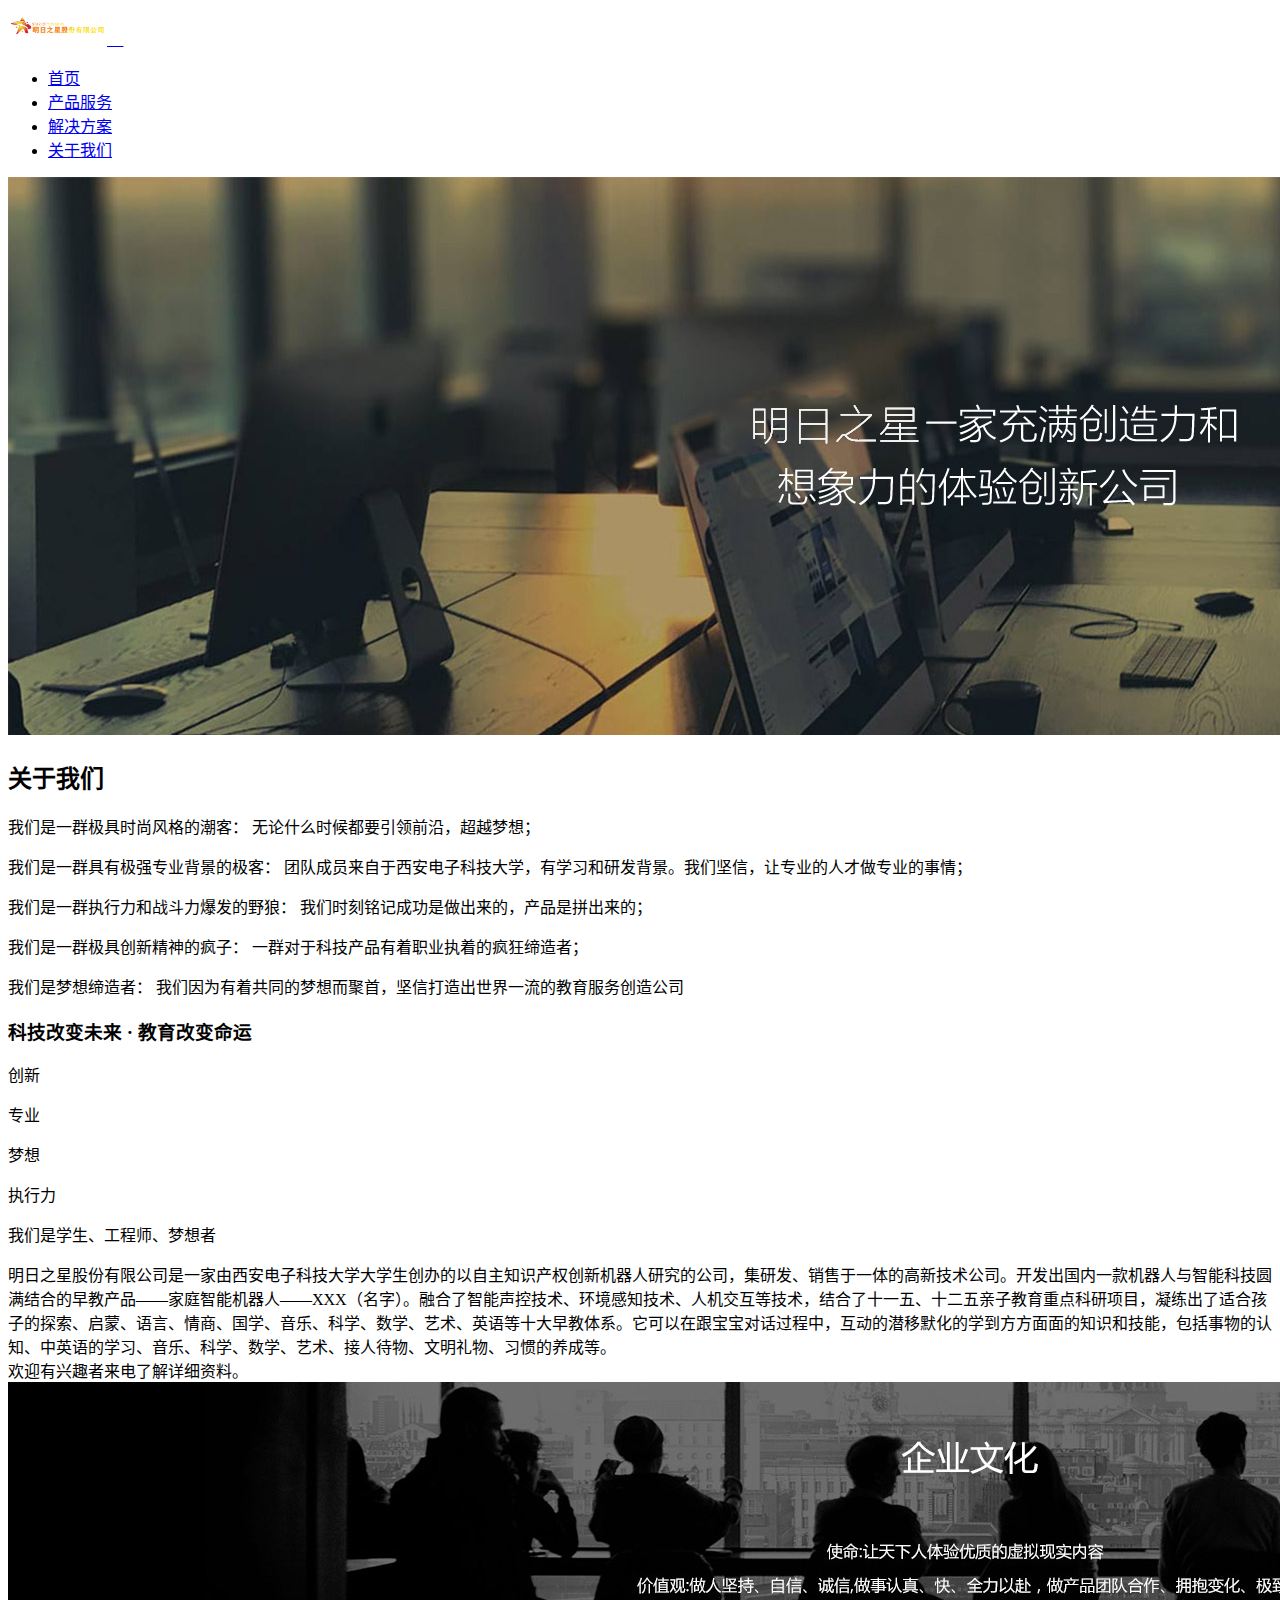
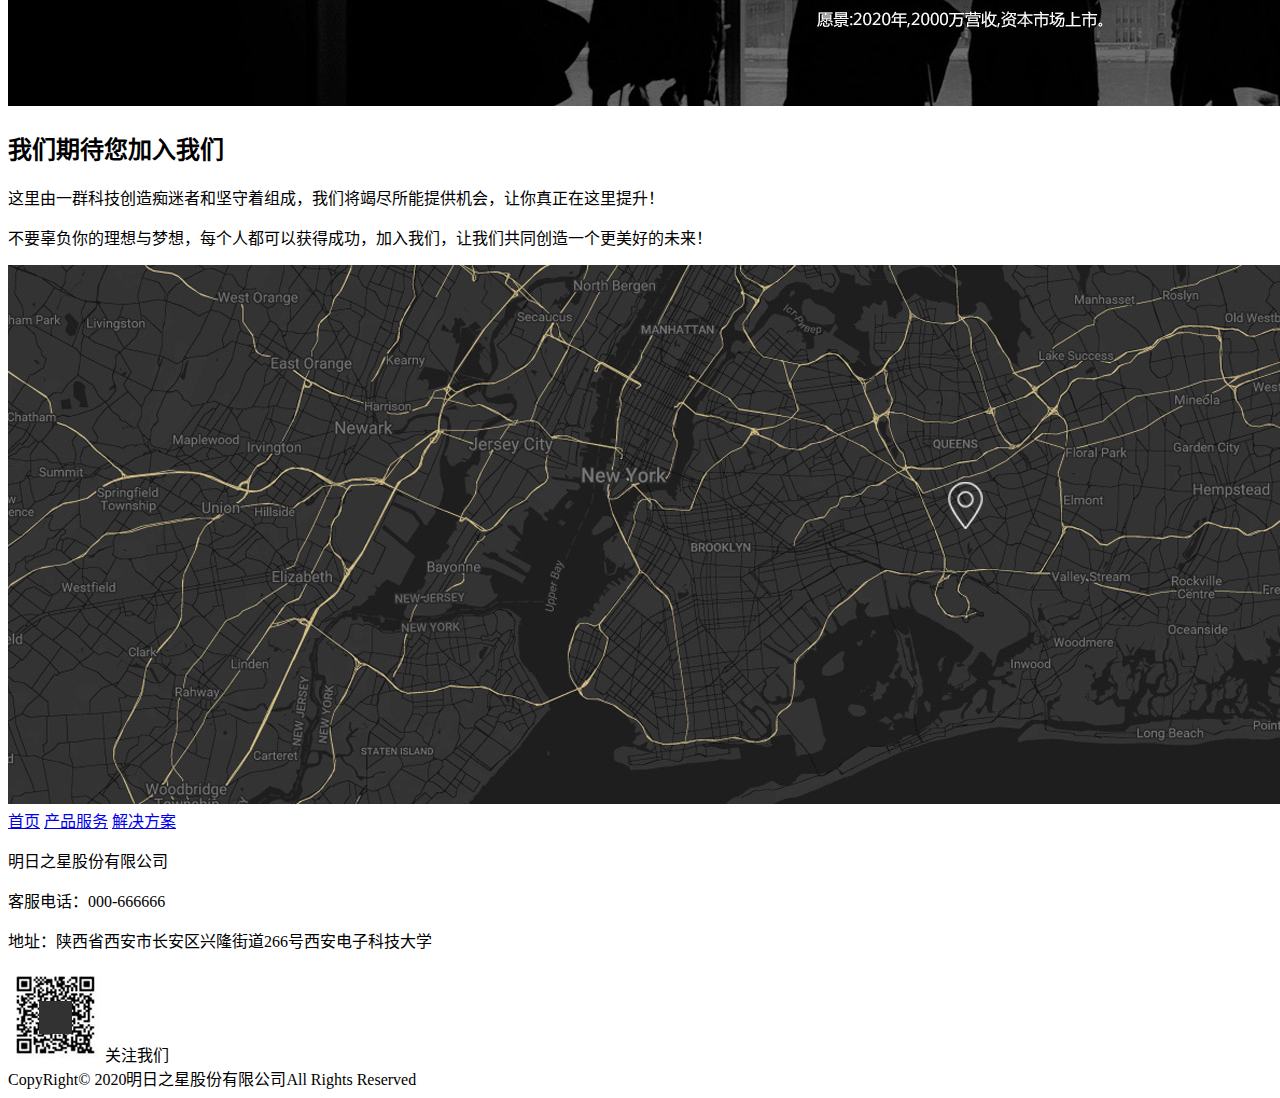
==== about.html @ 368b9958 "Prototype main page build" ====
<!DOCTYPE html>
<html lang="zh-CN">

<head>
    <meta charset="utf-8">
    <meta name="renderer" content="webkit">
    <meta http-equiv="X-UA-Compatible" content="IE=edge">
    <meta name="viewport" content="width=device-width, initial-scale=1">
    <title>明日之星股份有限公司</title>
    <link rel="stylesheet" href="hui/css/hui.min.css">
    <link rel="stylesheet" href="hui/fonts/iconfont.min.css">
    <link rel="stylesheet" href="hui/css/animate.min.css">
    <link rel="stylesheet" href="css/iconfont.css">
    <link rel="stylesheet" href="css/common.css">
    <link rel="stylesheet" href="css/style.css">
    <!--[if lt IE 9]>
        <script type="text/javascript" src="hui/js/html5shiv.js"></script>
        <script type="text/javascript" src="hui/js/respond.min.js"></script>
    <![endif]-->
</head>

<body>

    <header class="navbar-wrapper cl">
        <div class="navbar">
            <div class="container cl">
                <a class="logo navbar-logo f-l mr-10" href="index.html">
                    <img src="img/red logo 3.png" alt="" width="99" height="37">    
                </a>
                <a aria-hidden="false" class="nav-toggle Hui-iconfont visible-xs" href="javascript:;">&#xe667;</a>
                <nav class="nav navbar-nav nav-collapse f-r" role="navigation" id="Hui-navbar">
                    <ul class="cl">
                        <li>
                            <a href="index.html">首页</a>
                        </li>
                        <li>
                            <a href="sevice.html">产品服务</a>
                        </li>
                        <li>
                            <a href="solution.html">解决方案</a>
                        </li>
                        <li class="current">
                            <a href="about.html">关于我们</a>
                        </li>
                    </ul>
              </nav>
                <nav class="navbar-userbar hidden-xs">

                </nav>
          </div>
        </div>
    </header>

    <section><img src="img/banner-about1.png" alt=""></section>

    <section class="vr_about text-c">
        <div class="container vr_about_1 wow bounceInUp">
            <h2>关于我们</h2>
            <p>我们是一群极具时尚风格的潮客： 无论什么时候都要引领前沿，超越梦想；</p>
            <p>我们是一群具有极强专业背景的极客： 团队成员来自于西安电子科技大学，有学习和研发背景。我们坚信，让专业的人才做专业的事情；</p>
            <p>我们是一群执行力和战斗力爆发的野狼： 我们时刻铭记成功是做出来的，产品是拼出来的；</p>
            <p>我们是一群极具创新精神的疯子： 一群对于科技产品有着职业执着的疯狂缔造者；</p>
            <p>我们是梦想缔造者： 我们因为有着共同的梦想而聚首，坚信打造出世界一流的教育服务创造公司</p>
        </div>
        <h3 class="wow bounceInUp">科技改变未来  · 教育改变命运</h3>
        <div class="container">
            <div class="row cl vr_about_2 wow bounceInUp">
                <div class="col-sm-3 col-xs-6">
                    <i class="icon_1"></i>
                    <p>创新</p>
                </div>
                <div class="col-sm-3 col-xs-6">
                    <i class="icon_2"></i>
                    <p>专业</p>
                </div>
                <div class="col-sm-3 col-xs-6">
                    <i class="icon_3"></i>
                    <p>梦想</p>
                </div>
                <div class="col-sm-3 col-xs-6">
                    <i class="icon_4"></i>
                    <p>执行力</p>
                </div>
            </div>
            <div class="vr_about_3 wow bounceInUp">
                <p>我们是学生、工程师、梦想者</p>
                <div>明日之星股份有限公司是一家由西安电子科技大学大学生创办的以自主知识产权创新机器人研究的公司，集研发、销售于一体的高新技术公司。开发出国内一款机器人与智能科技圆满结合的早教产品——家庭智能机器人——XXX（名字）。融合了智能声控技术、环境感知技术、人机交互等技术，结合了十一五、十二五亲子教育重点科研项目，凝练出了适合孩子的探索、启蒙、语言、情商、国学、音乐、科学、数学、艺术、英语等十大早教体系。它可以在跟宝宝对话过程中，互动的潜移默化的学到方方面面的知识和技能，包括事物的认知、中英语的学习、音乐、科学、数学、艺术、接人待物、文明礼物、习惯的养成等。</div>
                <div>欢迎有兴趣者来电了解详细资料。</div>
            </div>
        </div>
        <div class="vr_about_4 wow bounceInUp"><img src="img/about-img.jpg" alt=""></div>
        <div class="container wow bounceInUp">
            <div class="rwo cl vr_about_2"></div>
        </div>
        <div class="container vr_about_1 border-none wow bounceInUp">
            <h2>我们期待您加入我们</h2>
            <p>这里由一群科技创造痴迷者和坚守着组成，我们将竭尽所能提供机会，让你真正在这里提升！</p>
            <p>不要辜负你的理想与梦想，每个人都可以获得成功，加入我们，让我们共同创造一个更美好的未来！</p>
        </div>
        <div class="container wow bounceInUp">
            <div class="row cl vr_about_2 vr_job_box"></div>
        </div>
        <div class="wow bounceInUp"><img src="img/address.jpg" alt=""></div>
    </section>

    <footer>
        <div class="container footer">
            <div class="footer_list cl wow bounceInUp">
                <a href="#">首页</a>
                <a href="#">产品服务</a>
                <a href="#">解决方案</a>
                <div class="r">
                    <a href="#"><i class="vrfont vr-sina"></i></a>
                    <a href="#"><i class="vrfont vr-qq"></i></a>
                    <a href="#"><i class="vrfont vr-weixin"></i></a>
                </div>
            </div>
            <div class="container wow bounceInUp">
                <div class="row cl footer_text">
                    <div class="col-sm-4 col-xs-12">
                        <p>明日之星股份有限公司</p>
                        <p><span>客服电话：000-666666</span></p>
                    </div>
                    <div class="col-sm-4 col-xs-12">
                        <p>地址：陕西省西安市长安区兴隆街道266号西安电子科技大学</p>
                    </div>
                    <div class="col-sm-4 col-xs-12 cl">
                        <img class="r" src="img/ewm.jpg" alt="">
                        <span class="r">关注我们</span>
                    </div>
                </div>
            </div>
        </div>
        <div class="copyright wow bounceInUp">
            <div class="container">CopyRight© 2020明日之星股份有限公司All Rights Reserved</div>
        </div>
    </footer>

    <script src="hui/js/jquery-1.11.3.min.js"></script>
    <script src="hui/js/hui.min.js"></script>
    <script src="hui/js/wow.min.js"></script>
    <script>new WOW().init();</script>
</body>

</html>
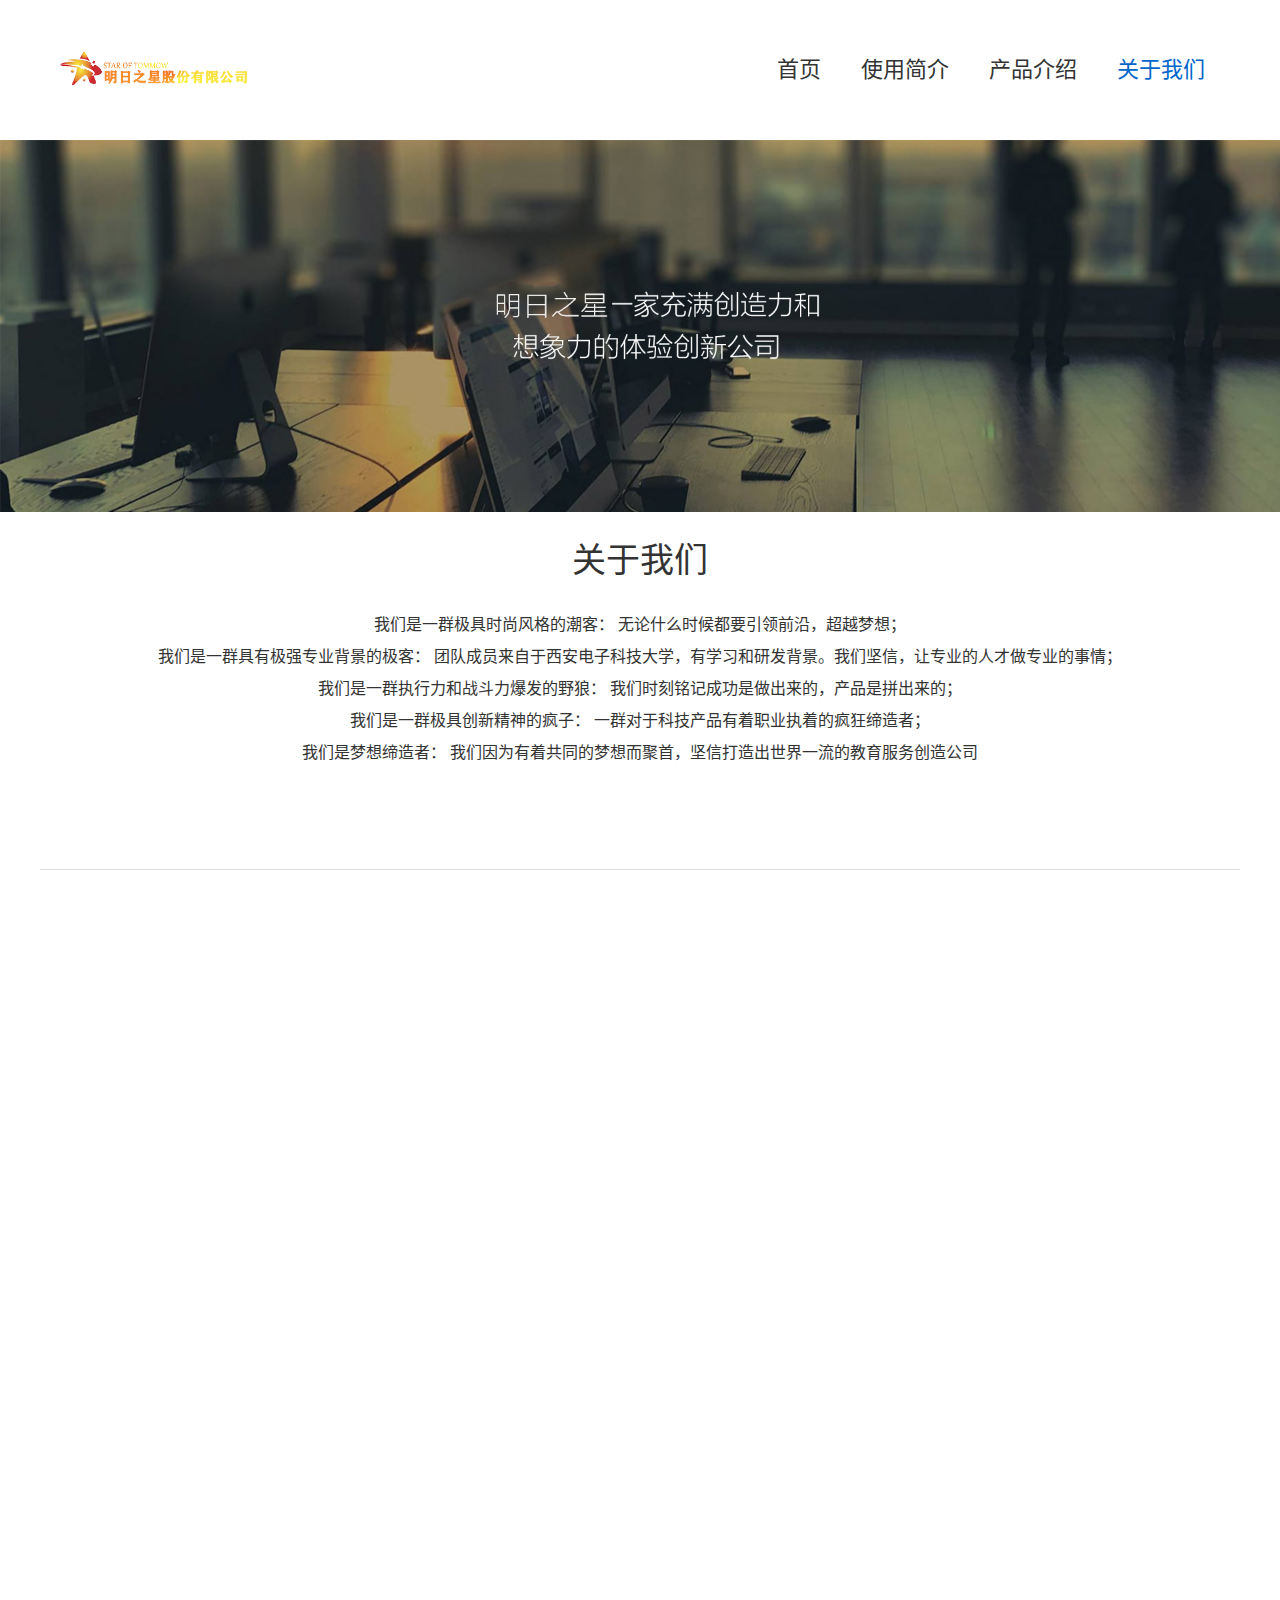
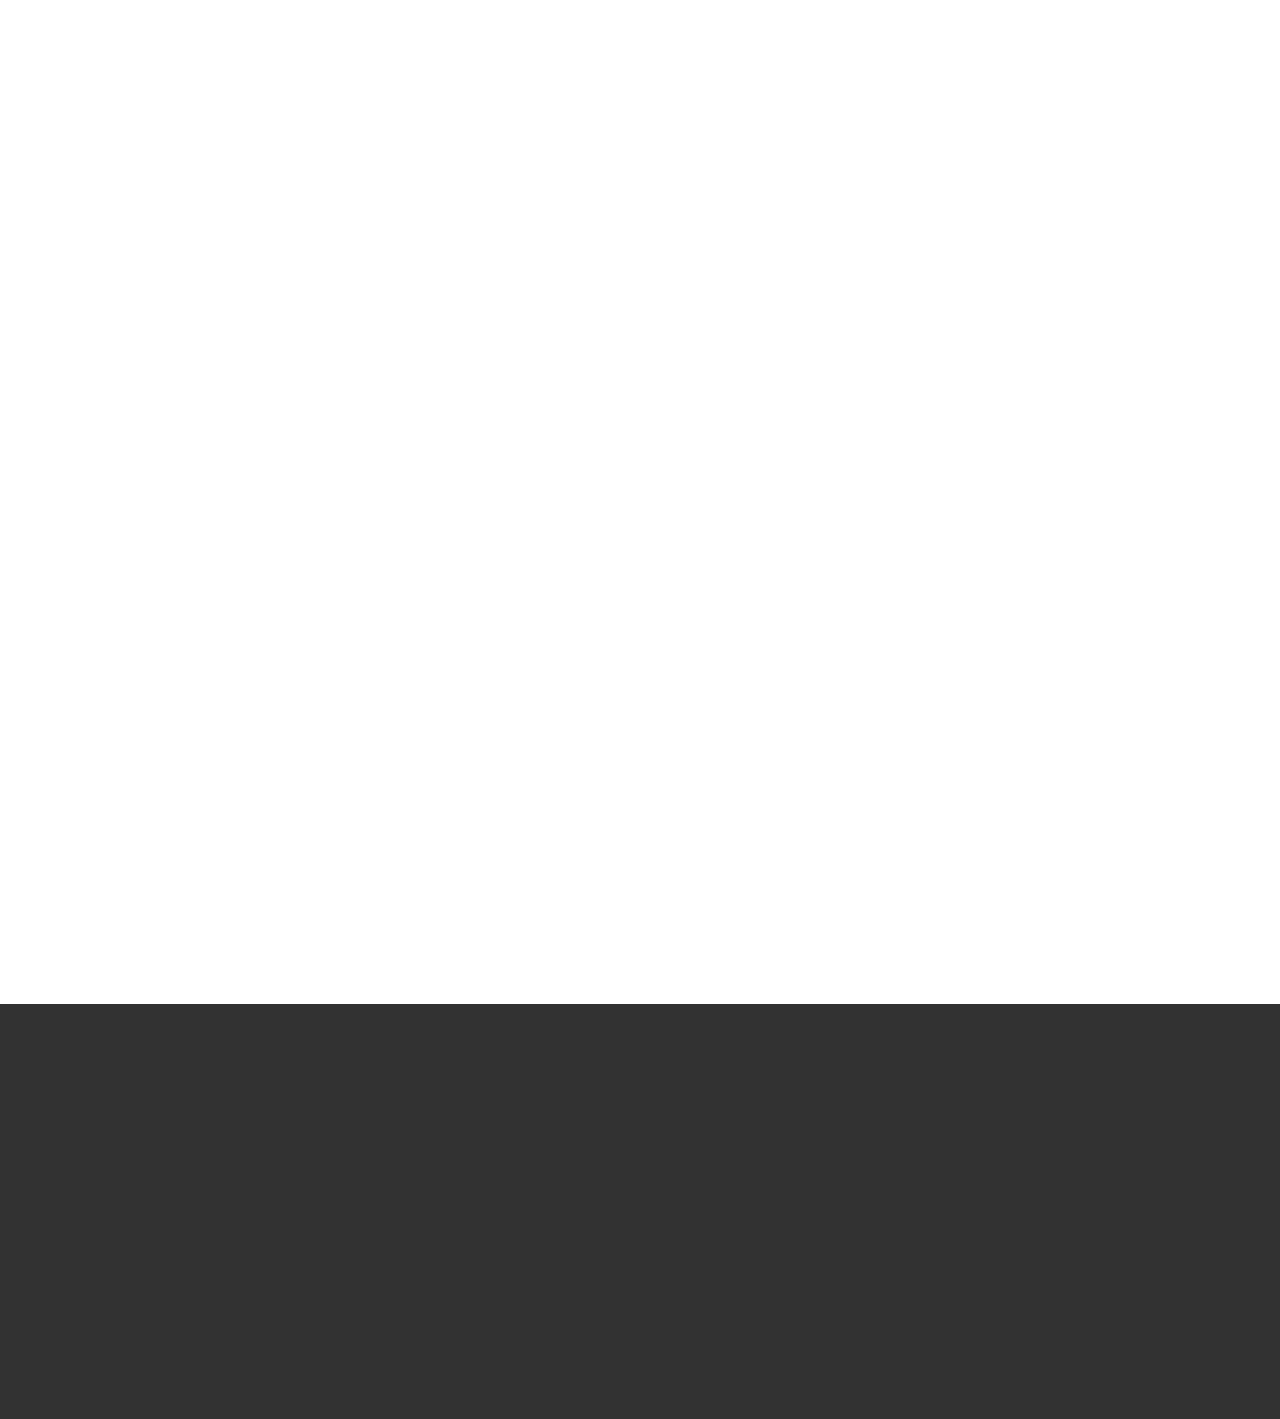
==== commit d9b47861: "Web page modified" ====
--- a/about.html
+++ b/about.html
@@ -1,145 +1,145 @@
-<!DOCTYPE html>
-<html lang="zh-CN">
-
-<head>
-    <meta charset="utf-8">
-    <meta name="renderer" content="webkit">
-    <meta http-equiv="X-UA-Compatible" content="IE=edge">
-    <meta name="viewport" content="width=device-width, initial-scale=1">
-    <title>明日之星股份有限公司</title>
-    <link rel="stylesheet" href="hui/css/hui.min.css">
-    <link rel="stylesheet" href="hui/fonts/iconfont.min.css">
-    <link rel="stylesheet" href="hui/css/animate.min.css">
-    <link rel="stylesheet" href="css/iconfont.css">
-    <link rel="stylesheet" href="css/common.css">
-    <link rel="stylesheet" href="css/style.css">
-    <!--[if lt IE 9]>
-        <script type="text/javascript" src="hui/js/html5shiv.js"></script>
-        <script type="text/javascript" src="hui/js/respond.min.js"></script>
-    <![endif]-->
-</head>
-
-<body>
-
-    <header class="navbar-wrapper cl">
-        <div class="navbar">
-            <div class="container cl">
-                <a class="logo navbar-logo f-l mr-10" href="index.html">
-                    <img src="img/red logo 3.png" alt="" width="99" height="37">    
-                </a>
-                <a aria-hidden="false" class="nav-toggle Hui-iconfont visible-xs" href="javascript:;">&#xe667;</a>
-                <nav class="nav navbar-nav nav-collapse f-r" role="navigation" id="Hui-navbar">
-                    <ul class="cl">
-                        <li>
-                            <a href="index.html">首页</a>
-                        </li>
-                        <li>
-                            <a href="sevice.html">产品服务</a>
-                        </li>
-                        <li>
-                            <a href="solution.html">解决方案</a>
-                        </li>
-                        <li class="current">
-                            <a href="about.html">关于我们</a>
-                        </li>
-                    </ul>
-              </nav>
-                <nav class="navbar-userbar hidden-xs">
-
-                </nav>
-          </div>
-        </div>
-    </header>
-
-    <section><img src="img/banner-about1.png" alt=""></section>
-
-    <section class="vr_about text-c">
-        <div class="container vr_about_1 wow bounceInUp">
-            <h2>关于我们</h2>
-            <p>我们是一群极具时尚风格的潮客： 无论什么时候都要引领前沿，超越梦想；</p>
-            <p>我们是一群具有极强专业背景的极客： 团队成员来自于西安电子科技大学，有学习和研发背景。我们坚信，让专业的人才做专业的事情；</p>
-            <p>我们是一群执行力和战斗力爆发的野狼： 我们时刻铭记成功是做出来的，产品是拼出来的；</p>
-            <p>我们是一群极具创新精神的疯子： 一群对于科技产品有着职业执着的疯狂缔造者；</p>
-            <p>我们是梦想缔造者： 我们因为有着共同的梦想而聚首，坚信打造出世界一流的教育服务创造公司</p>
-        </div>
-        <h3 class="wow bounceInUp">科技改变未来  · 教育改变命运</h3>
-        <div class="container">
-            <div class="row cl vr_about_2 wow bounceInUp">
-                <div class="col-sm-3 col-xs-6">
-                    <i class="icon_1"></i>
-                    <p>创新</p>
-                </div>
-                <div class="col-sm-3 col-xs-6">
-                    <i class="icon_2"></i>
-                    <p>专业</p>
-                </div>
-                <div class="col-sm-3 col-xs-6">
-                    <i class="icon_3"></i>
-                    <p>梦想</p>
-                </div>
-                <div class="col-sm-3 col-xs-6">
-                    <i class="icon_4"></i>
-                    <p>执行力</p>
-                </div>
-            </div>
-            <div class="vr_about_3 wow bounceInUp">
-                <p>我们是学生、工程师、梦想者</p>
-                <div>明日之星股份有限公司是一家由西安电子科技大学大学生创办的以自主知识产权创新机器人研究的公司，集研发、销售于一体的高新技术公司。开发出国内一款机器人与智能科技圆满结合的早教产品——家庭智能机器人——XXX（名字）。融合了智能声控技术、环境感知技术、人机交互等技术，结合了十一五、十二五亲子教育重点科研项目，凝练出了适合孩子的探索、启蒙、语言、情商、国学、音乐、科学、数学、艺术、英语等十大早教体系。它可以在跟宝宝对话过程中，互动的潜移默化的学到方方面面的知识和技能，包括事物的认知、中英语的学习、音乐、科学、数学、艺术、接人待物、文明礼物、习惯的养成等。</div>
-                <div>欢迎有兴趣者来电了解详细资料。</div>
-            </div>
-        </div>
-        <div class="vr_about_4 wow bounceInUp"><img src="img/about-img.jpg" alt=""></div>
-        <div class="container wow bounceInUp">
-            <div class="rwo cl vr_about_2"></div>
-        </div>
-        <div class="container vr_about_1 border-none wow bounceInUp">
-            <h2>我们期待您加入我们</h2>
-            <p>这里由一群科技创造痴迷者和坚守着组成，我们将竭尽所能提供机会，让你真正在这里提升！</p>
-            <p>不要辜负你的理想与梦想，每个人都可以获得成功，加入我们，让我们共同创造一个更美好的未来！</p>
-        </div>
-        <div class="container wow bounceInUp">
-            <div class="row cl vr_about_2 vr_job_box"></div>
-        </div>
-        <div class="wow bounceInUp"><img src="img/address.jpg" alt=""></div>
-    </section>
-
-    <footer>
-        <div class="container footer">
-            <div class="footer_list cl wow bounceInUp">
-                <a href="#">首页</a>
-                <a href="#">产品服务</a>
-                <a href="#">解决方案</a>
-                <div class="r">
-                    <a href="#"><i class="vrfont vr-sina"></i></a>
-                    <a href="#"><i class="vrfont vr-qq"></i></a>
-                    <a href="#"><i class="vrfont vr-weixin"></i></a>
-                </div>
-            </div>
-            <div class="container wow bounceInUp">
-                <div class="row cl footer_text">
-                    <div class="col-sm-4 col-xs-12">
-                        <p>明日之星股份有限公司</p>
-                        <p><span>客服电话：000-666666</span></p>
-                    </div>
-                    <div class="col-sm-4 col-xs-12">
-                        <p>地址：陕西省西安市长安区兴隆街道266号西安电子科技大学</p>
-                    </div>
-                    <div class="col-sm-4 col-xs-12 cl">
-                        <img class="r" src="img/ewm.jpg" alt="">
-                        <span class="r">关注我们</span>
-                    </div>
-                </div>
-            </div>
-        </div>
-        <div class="copyright wow bounceInUp">
-            <div class="container">CopyRight© 2020明日之星股份有限公司All Rights Reserved</div>
-        </div>
-    </footer>
-
-    <script src="hui/js/jquery-1.11.3.min.js"></script>
-    <script src="hui/js/hui.min.js"></script>
-    <script src="hui/js/wow.min.js"></script>
-    <script>new WOW().init();</script>
-</body>
-
-</html>
+<!DOCTYPE html>
+<html lang="zh-CN">
+
+<head>
+    <meta charset="utf-8">
+    <meta name="renderer" content="webkit">
+    <meta http-equiv="X-UA-Compatible" content="IE=edge">
+    <meta name="viewport" content="width=device-width, initial-scale=1">
+    <title>明日之星股份有限公司</title>
+    <link rel="stylesheet" href="hui/css/hui.min.css">
+    <link rel="stylesheet" href="hui/fonts/iconfont.min.css">
+    <link rel="stylesheet" href="hui/css/animate.min.css">
+    <link rel="stylesheet" href="css/iconfont.css">
+    <link rel="stylesheet" href="css/common.css">
+    <link rel="stylesheet" href="css/style.css">
+    <!--[if lt IE 9]>
+        <script type="text/javascript" src="hui/js/html5shiv.js"></script>
+        <script type="text/javascript" src="hui/js/respond.min.js"></script>
+    <![endif]-->
+</head>
+
+<body>
+
+    <header class="navbar-wrapper cl">
+        <div class="navbar">
+            <div class="container cl">
+                <a class="logo navbar-logo f-l mr-10" href="index.html">
+                    <img src="img/red logo 3.png" alt="" width="99" height="37">    
+                </a>
+                <a aria-hidden="false" class="nav-toggle Hui-iconfont visible-xs" href="javascript:;">&#xe667;</a>
+                <nav class="nav navbar-nav nav-collapse f-r" role="navigation" id="Hui-navbar">
+                    <ul class="cl">
+                        <li>
+                            <a href="index.html">首页</a>
+                        </li>
+                        <li>
+                            <a href="sevice.html">使用简介</a>
+                        </li>
+                        <li>
+                            <a href="solution.html">产品介绍</a>
+                        </li>
+                        <li class="current">
+                            <a href="about.html">关于我们</a>
+                        </li>
+                    </ul>
+              </nav>
+                <nav class="navbar-userbar hidden-xs">
+
+                </nav>
+          </div>
+        </div>
+    </header>
+
+    <section><img src="img/banner-about1.png" alt=""></section>
+
+    <section class="vr_about text-c">
+        <div class="container vr_about_1 wow bounceInUp">
+            <h2>关于我们</h2>
+            <p>我们是一群极具时尚风格的潮客： 无论什么时候都要引领前沿，超越梦想；</p>
+            <p>我们是一群具有极强专业背景的极客： 团队成员来自于西安电子科技大学，有学习和研发背景。我们坚信，让专业的人才做专业的事情；</p>
+            <p>我们是一群执行力和战斗力爆发的野狼： 我们时刻铭记成功是做出来的，产品是拼出来的；</p>
+            <p>我们是一群极具创新精神的疯子： 一群对于科技产品有着职业执着的疯狂缔造者；</p>
+            <p>我们是梦想缔造者： 我们因为有着共同的梦想而聚首，坚信打造出世界一流的教育服务创造公司</p>
+        </div>
+        <h3 class="wow bounceInUp">科技改变未来  · 教育改变命运</h3>
+        <div class="container">
+            <div class="row cl vr_about_2 wow bounceInUp">
+                <div class="col-sm-3 col-xs-6">
+                    <i class="icon_1"></i>
+                    <p>创新</p>
+                </div>
+                <div class="col-sm-3 col-xs-6">
+                    <i class="icon_2"></i>
+                    <p>专业</p>
+                </div>
+                <div class="col-sm-3 col-xs-6">
+                    <i class="icon_3"></i>
+                    <p>梦想</p>
+                </div>
+                <div class="col-sm-3 col-xs-6">
+                    <i class="icon_4"></i>
+                    <p>执行力</p>
+                </div>
+            </div>
+            <div class="vr_about_3 wow bounceInUp">
+                <p>我们是学生、工程师、梦想者</p>
+                <div>明日之星股份有限公司是一家由西安电子科技大学大学生创办的以自主知识产权创新机器人研究的公司，集研发、销售于一体的高新技术公司。开发出国内一款机器人与智能科技圆满结合的早教产品——家庭智能机器人——XXX（名字）。融合了智能声控技术、环境感知技术、人机交互等技术，结合了十一五、十二五亲子教育重点科研项目，凝练出了适合孩子的探索、启蒙、语言、情商、国学、音乐、科学、数学、艺术、英语等十大早教体系。它可以在跟宝宝对话过程中，互动的潜移默化的学到方方面面的知识和技能，包括事物的认知、中英语的学习、音乐、科学、数学、艺术、接人待物、文明礼物、习惯的养成等。</div>
+                <div>欢迎有兴趣者来电了解详细资料。</div>
+            </div>
+        </div>
+        <div class="vr_about_4 wow bounceInUp"><img src="img/about-img.jpg" alt=""></div>
+        <div class="container wow bounceInUp">
+            <div class="rwo cl vr_about_2"></div>
+        </div>
+        <div class="container vr_about_1 border-none wow bounceInUp">
+            <h2>我们期待您加入我们</h2>
+            <p>这里由一群科技创造痴迷者和坚守着组成，我们将竭尽所能提供机会，让你真正在这里提升！</p>
+            <p>不要辜负你的理想与梦想，每个人都可以获得成功，加入我们，让我们共同创造一个更美好的未来！</p>
+        </div>
+        <div class="container wow bounceInUp">
+            <div class="row cl vr_about_2 vr_job_box"></div>
+        </div>
+        <div class="wow bounceInUp"><img src="img/address.jpg" alt=""></div>
+    </section>
+
+    <footer>
+        <div class="container footer">
+            <div class="footer_list cl wow bounceInUp">
+                <a href="#">首页</a>
+                <a href="#">产品服务</a>
+                <a href="#">解决方案</a>
+                <div class="r">
+                    <a href="#"><i class="vrfont vr-sina"></i></a>
+                    <a href="#"><i class="vrfont vr-qq"></i></a>
+                    <a href="#"><i class="vrfont vr-weixin"></i></a>
+                </div>
+            </div>
+            <div class="container wow bounceInUp">
+                <div class="row cl footer_text">
+                    <div class="col-sm-4 col-xs-12">
+                        <p>明日之星股份有限公司</p>
+                        <p><span>客服电话：000-666666</span></p>
+                    </div>
+                    <div class="col-sm-4 col-xs-12">
+                        <p>地址：陕西省西安市长安区兴隆街道266号西安电子科技大学</p>
+                    </div>
+                    <div class="col-sm-4 col-xs-12 cl">
+                        <img class="r" src="img/ewm.jpg" alt="">
+                        <span class="r">关注我们</span>
+                    </div>
+                </div>
+            </div>
+        </div>
+        <div class="copyright wow bounceInUp">
+            <div class="container">CopyRight© 2020明日之星股份有限公司All Rights Reserved</div>
+        </div>
+    </footer>
+
+    <script src="hui/js/jquery-1.11.3.min.js"></script>
+    <script src="hui/js/hui.min.js"></script>
+    <script src="hui/js/wow.min.js"></script>
+    <script>new WOW().init();</script>
+</body>
+
+</html>--- a/hui/css/hui.min.css
+++ b/hui/css/hui.min.css
@@ -0,0 +1,3 @@
+@charset "utf-8";*{word-wrap:break-word}body,button,dd,dl,dt,fieldset,form,h1,h2,h3,h4,h5,h6,hr,html,iframe,input,li,ol,p,pre,td,textarea,th,ul{margin:0;padding:0}dl,ol,ul{list-style-type:none}html{font-family:sans-serif;-webkit-text-size-adjust:100%;-ms-text-size-adjust:100%;-webkit-tap-highlight-color:transparent}address,caption,cite,code,dfn,em,th,var{font-style:normal;font-weight:400}button,input,optgroup,option,select,textarea{font-family:inherit;font-size:inherit;font-style:inherit;font-weight:inherit}button,input{overflow:visible;vertical-align:middle;outline:0}input[type=button],input[type=password],input[type=reset],input[type=submit],input[type=text]{-webkit-appearance:none;outline:0}body,button,input,select,td,textarea,th{font-family:"Microsoft Yahei","Hiragino Sans GB","Helvetica Neue",Helvetica,tahoma,arial,"WenQuanYi Micro Hei",Verdana,sans-serif,"\5B8B\4F53";font-size:12px;color:#333;-webkit-font-smoothing:antialiased;-moz-osx-font-smoothing:grayscale}@media (max-width :767px){html{overflow-y:auto}body,button,input,select,td,textarea,th{font-size:14px}}body{line-height:1.6;position:relative}h1,h2,h3,h4,h5,h6{font-size:100%}a,area{outline:0;blr:expression(this.onFocus=this.blur())}a{text-decoration:none;cursor:pointer}a:hover{text-decoration:none;outline:0}a.ie6:hover{zoom:1}a:focus{outline:0}a:active,a:hover{outline:0}:focus{outline:0}sub,sup{vertical-align:baseline}button,input[type=button],input[type=submit]{line-height:normal!important}img{border:0;vertical-align:middle;width:100%;height:auto}a img,img{-ms-interpolation-mode:bicubic}a,button{-webkit-transition:all .3s;-moz-transition:all .3s;transition:all .3s}*html{overflow:-moz-scrollbars-vertical;zoom:expression(function(ele){ele.style.zoom = "1";document.execCommand("BackgroundImageCache",false,true)}(this))}address,article,aside,details,figcaption,figure,footer,header,hgroup,legend,menu,nav,section{display:block;margin:0;padding:0}time{display:inline}audio,canvas,video{display:inline-block}audio:not([controls]){display:none}legend{width:100%;margin-bottom:20px;font-size:21px;line-height:40px;border:0;border-bottom:1px solid #e5e5e5}legend small{font-size:15px;color:#999}svg:not(:root){overflow:hidden}fieldset{border-width:0;padding:.35em .625em .75em;margin:0 2px;border:1px solid silver}input[type=number]::-webkit-inner-spin-button,input[type=number]::-webkit-outer-spin-button{height:auto}input[type=search]{-webkit-appearance:textfield}input[type=search]::-webkit-search-cancel-button,input[type=search]::-webkit-search-decoration{-webkit-appearance:none}.cl:after,.clearfix:after{content:"\20";display:block;height:0;clear:both;visibility:hidden}.cl,.clearfix{zoom:1}.container{padding-right:15px;padding-left:15px;margin-right:auto;margin-left:auto}.container-fluid{padding-right:15px;padding-left:15px;margin-right:auto;margin-left:auto}@media (min-width :992px){.container{width:960px}}@media (min-width :1200px){.container{width:1170px}}@media (min-width :1300px){.container{width:1270px}}@media print{.container{width:auto}}.row{box-sizing:border-box;margin-left:-15px;margin-right:-15px}.col-1,.col-10,.col-11,.col-12,.col-2,.col-3,.col-4,.col-5,.col-6,.col-7,.col-8,.col-9,.col-lg-1,.col-lg-10,.col-lg-11,.col-lg-12,.col-lg-2,.col-lg-3,.col-lg-4,.col-lg-5,.col-lg-6,.col-lg-7,.col-lg-8,.col-lg-9,.col-md-1,.col-md-10,.col-md-11,.col-md-12,.col-md-2,.col-md-3,.col-md-4,.col-md-5,.col-md-6,.col-md-7,.col-md-8,.col-md-9,.col-sm-1,.col-sm-10,.col-sm-11,.col-sm-12,.col-sm-2,.col-sm-3,.col-sm-4,.col-sm-5,.col-sm-6,.col-sm-7,.col-sm-8,.col-sm-9,.col-xs-1,.col-xs-10,.col-xs-11,.col-xs-12,.col-xs-2,.col-xs-3,.col-xs-4,.col-xs-5,.col-xs-6,.col-xs-7,.col-xs-8,.col-xs-9{min-height:1px;position:relative;padding-left:15px;padding-right:15px;box-sizing:border-box;-webkit-transition:all .3s ease-in;-moz-transition:all .3s ease-in;-o-transition:all .3s ease-in;transition:all .3s ease-in}.col-1{width:8.33333%}.col-2{width:16.66667%}.col-3{width:25%}.col-4{width:33.33333%}.col-5{width:41.66667%}.col-6{width:50%}.col-7{width:58.33333%}.col-8{width:66.66667%}.col-9{width:75%}.col-10{width:83.33333%}.col-11{width:91.66667%}.col-12{width:100%}.col-offset-0{margin-left:0}.col-offset-1{margin-left:8.33333%}.col-offset-2{margin-left:16.66667%}.col-offset-3{margin-left:25%}.col-offset-4{margin-left:33.33333%}.col-offset-5{margin-left:41.66667%}.col-offset-6{margin-left:50%}.col-offset-7{margin-left:58.33333%}.col-offset-8{margin-left:66.66667%}.col-offset-9{margin-left:75%}.col-offset-10{margin-left:83.33333%}.col-offset-11{margin-left:91.66667%}.col-push-0{position:relative;left:0;right:auto}.col-pull-0{right:0;left:auto}.col-push-1{left:8.33333%;right:auto}.col-pull-1{right:8.33333%;left:auto}.col-push-2{left:16.66667%;right:auto}.col-pull-2{right:16.66667%;left:auto}.col-push-3{left:25%;right:auto}.col-pull-3{right:25%;left:auto}.col-push-4{left:33.33333%;right:auto}.col-pull-4{right:33.33333%;left:auto}.col-push-5{left:41.66667%;right:auto}.col-pull-5{right:41.66667%;left:auto}.col-push-6{left:50%;right:auto}.col-pull-6{right:50%;left:auto}.col-push-7{left:58.33333%;right:auto}.col-pull-7{right:58.33333%;left:auto}.col-push-8{left:66.66667%;right:auto}.col-pull-8{right:66.66667%;left:auto}.col-push-9{left:75%;right:auto}.col-pull-9{right:75%;left:auto}.col-push-10{left:83.33333%;right:auto}.col-pull-10{right:83.33333%;left:auto}.col-push-11{left:91.66667%;right:auto}.col-pull-11{right:91.66667%;left:auto}.col-1-1{width:100%}.col-2-1{width:50%}.col-3-1{width:33.333333%}.col-3-2{width:66.666667%}.col-4-1{width:25%}.col-4-3{width:75%}.col-5-1{width:20%}.col-5-2{width:40%}.col-5-3{width:60%}.col-5-4{width:80%}.col-6-1{width:16.666667%}.col-6-5{width:83.333333%}.col-xs-1,.col-xs-10,.col-xs-11,.col-xs-12,.col-xs-2,.col-xs-3,.col-xs-4,.col-xs-5,.col-xs-6,.col-xs-7,.col-xs-8,.col-xs-9{float:left}.col-xs-12{width:100%}.col-xs-11{width:91.66666667%}.col-xs-10{width:83.33333333%}.col-xs-9{width:75%}.col-xs-8{width:66.66666667%}.col-xs-7{width:58.33333333%}.col-xs-6{width:50%}.col-xs-5{width:41.66666667%}.col-xs-4{width:33.33333333%}.col-xs-3{width:25%}.col-xs-2{width:16.66666667%}.col-xs-1{width:8.33333333%}.col-xs-pull-12{right:100%}.col-xs-pull-11{right:91.66666667%}.col-xs-pull-10{right:83.33333333%}.col-xs-pull-9{right:75%}.col-xs-pull-8{right:66.66666667%}.col-xs-pull-7{right:58.33333333%}.col-xs-pull-6{right:50%}.col-xs-pull-5{right:41.66666667%}.col-xs-pull-4{right:33.33333333%}.col-xs-pull-3{right:25%}.col-xs-pull-2{right:16.66666667%}.col-xs-pull-1{right:8.33333333%}.col-xs-pull-0{right:auto}.col-xs-push-12{left:100%}.col-xs-push-11{left:91.66666667%}.col-xs-push-10{left:83.33333333%}.col-xs-push-9{left:75%}.col-xs-push-8{left:66.66666667%}.col-xs-push-7{left:58.33333333%}.col-xs-push-6{left:50%}.col-xs-push-5{left:41.66666667%}.col-xs-push-4{left:33.33333333%}.col-xs-push-3{left:25%}.col-xs-push-2{left:16.66666667%}.col-xs-push-1{left:8.33333333%}.col-xs-push-0{left:auto}.col-xs-offset-12{margin-left:100%}.col-xs-offset-11{margin-left:91.66666667%}.col-xs-offset-10{margin-left:83.33333333%}.col-xs-offset-9{margin-left:75%}.col-xs-offset-8{margin-left:66.66666667%}.col-xs-offset-7{margin-left:58.33333333%}.col-xs-offset-6{margin-left:50%}.col-xs-offset-5{margin-left:41.66666667%}.col-xs-offset-4{margin-left:33.33333333%}.col-xs-offset-3{margin-left:25%}.col-xs-offset-2{margin-left:16.66666667%}.col-xs-offset-1{margin-left:8.33333333%}.col-xs-offset-0{margin-left:0}@media (max-width:767px){.responsive [class*=" col-"],.responsive [class^=col-]{float:none!important;width:auto!important}.responsive [class*=" col-offset-"],.responsive [class^=col-offset-]{margin-left:0!important}}@media(min-width:768px){.col-2{float:left;width:20%}.col-sm-1,.col-sm-10,.col-sm-11,.col-sm-12,.col-sm-2,.col-sm-3,.col-sm-4,.col-sm-5,.col-sm-6,.col-sm-7,.col-sm-8,.col-sm-9{float:left}.col-sm-12{width:100%}.col-sm-11{width:91.66666666666666%}.col-sm-10{width:83.33333333333334%}.col-sm-9{width:75%}.col-sm-8{width:66.66666666666666%}.col-sm-7{width:58.333333333333336%}.col-sm-6{width:50%}.col-sm-5{width:41.66666666666667%}.col-sm-4{width:33.33333333333333%}.col-sm-3{width:25%}.col-sm-2{width:16.666666666666664%}.col-sm-1{width:8.333333333333332%}.col-sm-pull-12{right:100%}.col-sm-pull-11{right:91.66666666666666%}.col-sm-pull-10{right:83.33333333333334%}.col-sm-pull-9{right:75%}.col-sm-pull-8{right:66.66666666666666%}.col-sm-pull-7{right:58.333333333333336%}.col-sm-pull-6{right:50%}.col-sm-pull-5{right:41.66666666666667%}.col-sm-pull-4{right:33.33333333333333%}.col-sm-pull-3{right:25%}.col-sm-pull-2{right:16.666666666666664%}.col-sm-pull-1{right:8.333333333333332%}.col-sm-pull-0{right:0}.col-sm-push-12{left:100%}.col-sm-push-11{left:91.66666666666666%}.col-sm-push-10{left:83.33333333333334%}.col-sm-push-9{left:75%}.col-sm-push-8{left:66.66666666666666%}.col-sm-push-7{left:58.333333333333336%}.col-sm-push-6{left:50%}.col-sm-push-5{left:41.66666666666667%}.col-sm-push-4{left:33.33333333333333%}.col-sm-push-3{left:25%}.col-sm-push-2{left:16.666666666666664%}.col-sm-push-1{left:8.333333333333332%}.col-sm-push-0{left:0}.col-sm-offset-12{margin-left:100%}.col-sm-offset-11{margin-left:91.66666666666666%}.col-sm-offset-10{margin-left:83.33333333333334%}.col-sm-offset-9{margin-left:75%}.col-sm-offset-8{margin-left:66.66666666666666%}.col-sm-offset-7{margin-left:58.333333333333336%}.col-sm-offset-6{margin-left:50%}.col-sm-offset-5{margin-left:41.66666666666667%}.col-sm-offset-4{margin-left:33.33333333333333%}.col-sm-offset-3{margin-left:25%}.col-sm-offset-2{margin-left:16.666666666666664%}.col-sm-offset-1{margin-left:8.333333333333332%}.col-sm-offset-0{margin-left:0}}@media(min-width:992px){.col-md-1,.col-md-10,.col-md-11,.col-md-12,.col-md-2,.col-md-3,.col-md-4,.col-md-5,.col-md-6,.col-md-7,.col-md-8,.col-md-9{float:left}.col-md-12{width:100%}.col-md-11{width:91.66666666666666%}.col-md-10{width:83.33333333333334%}.col-md-9{width:75%}.col-md-8{width:66.66666666666666%}.col-md-7{width:58.333333333333336%}.col-md-6{width:50%}.col-md-5{width:41.66666666666667%}.col-md-4{width:33.33333333333333%}.col-md-3{width:25%}.col-md-2{width:16.666666666666664%}.col-md-1{width:8.333333333333332%}.col-md-pull-12{right:100%}.col-md-pull-11{right:91.66666666666666%}.col-md-pull-10{right:83.33333333333334%}.col-md-pull-9{right:75%}.col-md-pull-8{right:66.66666666666666%}.col-md-pull-7{right:58.333333333333336%}.col-md-pull-6{right:50%}.col-md-pull-5{right:41.66666666666667%}.col-md-pull-4{right:33.33333333333333%}.col-md-pull-3{right:25%}.col-md-pull-2{right:16.666666666666664%}.col-md-pull-1{right:8.333333333333332%}.col-md-pull-0{right:0}.col-md-push-12{left:100%}.col-md-push-11{left:91.66666666666666%}.col-md-push-10{left:83.33333333333334%}.col-md-push-9{left:75%}.col-md-push-8{left:66.66666666666666%}.col-md-push-7{left:58.333333333333336%}.col-md-push-6{left:50%}.col-md-push-5{left:41.66666666666667%}.col-md-push-4{left:33.33333333333333%}.col-md-push-3{left:25%}.col-md-push-2{left:16.666666666666664%}.col-md-push-1{left:8.333333333333332%}.col-md-push-0{left:0}.col-md-offset-12{margin-left:100%}.col-md-offset-11{margin-left:91.66666666666666%}.col-md-offset-10{margin-left:83.33333333333334%}.col-md-offset-9{margin-left:75%}.col-md-offset-8{margin-left:66.66666666666666%}.col-md-offset-7{margin-left:58.333333333333336%}.col-md-offset-6{margin-left:50%}.col-md-offset-5{margin-left:41.66666666666667%}.col-md-offset-4{margin-left:33.33333333333333%}.col-md-offset-3{margin-left:25%}.col-md-offset-2{margin-left:16.666666666666664%}.col-md-offset-1{margin-left:8.333333333333332%}.col-md-offset-0{margin-left:0}}@media(min-width:1200px){.col-lg-1,.col-lg-10,.col-lg-11,.col-lg-12,.col-lg-2,.col-lg-3,.col-lg-4,.col-lg-5,.col-lg-6,.col-lg-7,.col-lg-8,.col-lg-9{float:left}.col-lg-12{width:100%}.col-lg-11{width:91.66666666666666%}.col-lg-10{width:83.33333333333334%}.col-lg-9{width:75%}.col-lg-8{width:66.66666666666666%}.col-lg-7{width:58.333333333333336%}.col-lg-6{width:50%}.col-lg-5{width:41.66666666666667%}.col-lg-4{width:33.33333333333333%}.col-lg-3{width:25%}.col-lg-2{width:16.666666666666664%}.col-lg-1{width:8.333333333333332%}.col-lg-pull-12{right:100%}.col-lg-pull-11{right:91.66666666666666%}.col-lg-pull-10{right:83.33333333333334%}.col-lg-pull-9{right:75%}.col-lg-pull-8{right:66.66666666666666%}.col-lg-pull-7{right:58.333333333333336%}.col-lg-pull-6{right:50%}.col-lg-pull-5{right:41.66666666666667%}.col-lg-pull-4{right:33.33333333333333%}.col-lg-pull-3{right:25%}.col-lg-pull-2{right:16.666666666666664%}.col-lg-pull-1{right:8.333333333333332%}.col-lg-pull-0{right:0}.col-lg-push-12{left:100%}.col-lg-push-11{left:91.66666666666666%}.col-lg-push-10{left:83.33333333333334%}.col-lg-push-9{left:75%}.col-lg-push-8{left:66.66666666666666%}.col-lg-push-7{left:58.333333333333336%}.col-lg-push-6{left:50%}.col-lg-push-5{left:41.66666666666667%}.col-lg-push-4{left:33.33333333333333%}.col-lg-push-3{left:25%}.col-lg-push-2{left:16.666666666666664%}.col-lg-push-1{left:8.333333333333332%}.col-lg-push-0{left:0}.col-lg-offset-12{margin-left:100%}.col-lg-offset-11{margin-left:91.66666666666666%}.col-lg-offset-10{margin-left:83.33333333333334%}.col-lg-offset-9{margin-left:75%}.col-lg-offset-8{margin-left:66.66666666666666%}.col-lg-offset-7{margin-left:58.333333333333336%}.col-lg-offset-6{margin-left:50%}.col-lg-offset-5{margin-left:41.66666666666667%}.col-lg-offset-4{margin-left:33.33333333333333%}.col-lg-offset-3{margin-left:25%}.col-lg-offset-2{margin-left:16.666666666666664%}.col-lg-offset-1{margin-left:8.333333333333332%}.col-lg-offset-0{margin-left:0}}.visible-lg,.visible-lg-block,.visible-lg-inline,.visible-lg-inline-block,.visible-md,.visible-md-block,.visible-md-inline,.visible-md-inline-block,.visible-sm,.visible-sm-block,.visible-sm-inline,.visible-sm-inline-block,.visible-xs,.visible-xs-block,.visible-xs-inline,.visible-xs-inline-block{display:none!important}@media (max-width :767px){.visible-xs{display:block!important}table.visible-xs{display:table}tr.visible-xs{display:table-row!important}td.visible-xs,th.visible-xs{display:table-cell!important}.hidden-xs{display:none!important}.visible-xs-block{display:block!important}.visible-xs-inline{display:inline!important}.visible-xs-inline-block{display:inline-block!important}}@media (min-width :768px) and (max-width:991px){.visible-sm{display:block!important}table.visible-sm{display:table}tr.visible-sm{display:table-row!important}td.visible-sm,th.visible-sm{display:table-cell!important}.hidden-sm{display:none!important}.visible-sm-block{display:block!important}.visible-sm-inline{display:inline!important}.visible-sm-inline-block{display:inline-block!important}}@media (min-width :992px) and (max-width:1199px){.visible-md{display:block!important}table.visible-md{display:table}tr.visible-md{display:table-row!important}td.visible-md,th.visible-md{display:table-cell!important}.hidden-md{display:none!important}.visible-md-block{display:block!important}.visible-md-inline{display:inline!important}.visible-md-inline-block{display:inline-block!important}}@media (min-width :1200px){.visible-lg{display:block!important}table.visible-lg{display:table}tr.visible-lg{display:table-row!important}td.visible-lg,th.visible-lg{display:table-cell!important}.hidden-lg{display:none!important}.visible-lg-block{display:block!important}.visible-lg-inline{display:inline!important}.visible-lg-inline-block{display:inline-block!important}}.visible-print{display:none!important}.visible-print-block{display:none!important}.visible-print-inline{display:none!important}.visible-print-inline-block{display:none!important}@media print{.visible-print{display:block!important}table.visible-print{display:table}tr.visible-print{display:table-row!important}td.visible-print,th.visible-print{display:table-cell!important}.visible-print-block{display:block!important}.visible-print-inline{display:inline!important}.visible-print-inline-block{display:inline-block!important}.hidden-print{display:none!important}}.containBox{background-color:#fff;position:relative;z-index:100;zoom:1;-moz-transition:-moz-transform .2s ease-out;-webkit-transition:-webkit-transform .2s ease-out;-o-transition:-o-transform .2s ease-out;transition:transform .2s ease-out;top:0}.sideBox{display:none}.containBox-bg{display:none}@media (max-width:767px){.content,body{font-size:16px;line-height:1.6}body,html{height:100%}.containBox{position:fixed;top:0;left:0;right:0;bottom:0;overflow:hidden}.containBox-bg{position:fixed;width:100%;top:0;left:0;display:block;z-index:2000}.sideBox{position:absolute;display:block;z-index:99;right:0;top:0;bottom:0;width:250px;background-color:#303135}.sideBox .navbar-nav{display:block}.sideBox .navbar-nav li{border-bottom:1px solid #222;display:block}.sideBox .navbar-nav a{color:#fff;display:block;padding-left:20px;padding:10px 30px}.sideBox .navbar-nav a:hover{text-decoration:none}.Hui-wraper{width:auto;padding:0 10px}.AD-img img{width:100%;height:auto}body.sideBox-open .containBox{-moz-transform:translate3d(-250px,0,0);-webkit-transform:translate3d(-250px,0,0);transform:translate3d(-250px,0,0);backface-visibility:hidden;-webkit-backface-visibility:hidden;-moz-backface-visibility:hidden;-ms-backface-visibility:hidden}.wap-container{height:100%;width:100%;min-width:320px;overflow:auto}body.sideBox-open .containBox-bg{bottom:0;right:0}}.Hui-wraper,.wp{margin-left:auto;margin-right:auto;text-align:left}.sd{float:right}.ct2 .mn{float:left}.ct2 .sd{float:right}.ct2_r .leftmenu{float:left}.ct2_r .mn{float:right}.ct3 .app{float:left;margin-right:20px}.ct3 .mn{float:left;border-left:solid 1px #ddd}.ct3 .sd{float:right}.w-1000{width:1000px}.w-980{width:980px}.w-300{width:300px}.w-200{width:200px}@media (max-width:1000px){,.Hui-wraper,.wp{width:auto!important;padding:0 15px!important}}@media print{.Hui-wraper{width:auto}}h1,h2,h3,h4,h5,h6{font-weight:500;line-height:1.1;color:inherit}h1 .small,h1 small,h2 .small,h2 small,h3 .small,h3 small,h4 .small,h4 small,h5 .small,h5 small,h6 .small,h6 small{font-weight:400;line-height:1;color:#999}h1,h2,h3,h4,h5,h6{padding:0;margin:0}h1 .small,h1 small,h2 .small,h2 small,h3 .small,h3 small{font-size:65%}h4 .small,h4 small,h5 .small,h5 small,h6 .small,h6 small{font-size:75%}h1{font-size:36px}h2{font-size:30px}h3{font-size:24px}h4{font-size:18px}h5{font-size:14px}h6{font-size:12px}small{font-size:85%}b,strong{font-weight:700}em{font-style:italic}cite{font-style:normal}mark{color:#000;background:#ff0}dfn{font-style:italic}code,kbd,pre,samp{font-family:monospace,serif;font-size:1em}pre{white-space:pre-wrap}.uppercase{text-transform:uppercase}.lowercase{text-transform:lowercase}.capitalize{text-transform:capitalize}.en{font-family:Arial!important}.text-l{text-align:left}.text-r{text-align:right}.text-c{text-align:center}.va *{vertical-align:sub!important}.va-t{vertical-align:top!important}.va-m{vertical-align:middle!important}.va-b{vertical-align:bottom!important}.pos-r{position:relative}.pos-a{position:absolute}.pos-f{position:fixed}.f-l,.l{float:left!important}.f-r,.r{float:right!important}[class*=span].f-r,[class*=span].r{float:right}.pos-left{left:0;right:auto}.pos-right{right:0;left:auto}.pos-top{top:0;bottom:auto}.pos-bottom{top:auto;bottom:0}.text-overflow{overflow:hidden;text-overflow:ellipsis;white-space:nowrap}.line{font-size:0;line-height:0;border-top:solid 1px #eee;float:none}.mt-5{margin-top:5px}.mt-10{margin-top:10px}.mt-15{margin-top:15px}.mt-20{margin-top:20px}.mt-25{margin-top:25px}.mt-30{margin-top:30px}.mt-35{margin-top:35px}.mt-40{margin-top:40px}.mt-50{margin-top:50px}.mb-5{margin-bottom:5px}.mb-10{margin-bottom:10px}.mb-15{margin-bottom:15px}.mb-20{margin-bottom:20px}.mb-30{margin-bottom:30px}.mb-40{margin-bottom:40px}.mb-50{margin-bottom:50px}.ml-5{margin-left:5px}.ml-10{margin-left:10px}.ml-15{margin-left:15px}.ml-20{margin-left:20px}.ml-30{margin-left:30px}.ml-40{margin-left:40px}.ml-50{margin-left:50px}.mr-5{margin-right:5px}.mr-10{margin-right:10px}.mr-15{margin-right:15px}.mr-20{margin-right:20px}.mr-30{margin-right:30px}.mr-40{margin-right:40px}.mr-50{margin-right:50px}.pt-5{padding-top:5px}.pt-10{padding-top:10px}.pt-15{padding-top:15px}.pt-20{padding-top:20px}.pt-25{padding-top:25px}.pt-30{padding-top:30px}.pb-5{padding-bottom:5px}.pb-10{padding-bottom:10px}.pb-15{padding-bottom:15px}.pb-20{padding-bottom:20px}.pb-25{padding-bottom:25px}.pb-30{padding-bottom:30px}.pl-5{padding-left:5px}.pl-10{padding-left:10px}.pl-15{padding-left:15px}.pl-20{padding-left:20px}.pl-25{padding-left:25px}.pl-30{padding-left:30px}.pr-5{padding-right:5px}.pr-10{padding-right:10px}.pr-15{padding-right:15px}.pr-20{padding-right:20px}.pr-25{padding-right:25px}.pr-30{padding-right:30px}.pd-5{padding:5px}.pd-10{padding:10px}.pd-15{padding:15px}.pd-20{padding:20px}.pd-25{padding:25px}.pd-30{padding:30px}.pd-40{padding:40px}.bk-gray{border:solid 1px #eee}.radius{border-radius:4px}.size-MINI.radius{border-radius:3px}.size-L.radius{border-radius:5px}.size-XL.radius{border-radius:6px}.round{border-radius:50%;overflow:hidden}.box-shadow{-webkit-box-shadow:0 1px 2px rgba(0,0,0,.1);box-shadow:0 1px 2px rgba(0,0,0,.1)}.text-shadow{-webkit-text-shadow:0 0 2px rgba(0,0,0,.2);text-shadow:0 0 2px rgba(0,0,0,.2)}.pipe{margin:0 5px;color:#ccc;font-size:10px!important}.f-12{font-size:12px}.f-14{font-size:14px}.f-16{font-size:16px}.f-18{font-size:18px}.f-20{font-size:20px}.f-22{font-size:22px}.f-24{font-size:24px}.f-26{font-size:26px}.f-28{font-size:28px}.f-30{font-size:30px}.lh-16{line-height:16px}.lh-18{line-height:18px}.lh-20{line-height:20px}.lh-22{line-height:22px}.lh-24{line-height:24px}.lh-26{line-height:26px}.lh-28{line-height:28px}.lh-30{line-height:30px}.l16{line-height:16px}.l18{line-height:18px}.l20{line-height:20px}.l22{line-height:22px}.l-24{line-height:24px}.l-26{line-height:26px}.l-28{line-height:28px}.l-30{line-height:30px}body{background-color:#fff;color:#333}.bg-fff{background-color:#fff}a{color:#333}.active a,a:hover{color:#06c}.c-primary,.c-primary a,a.c-primary{color:#5a98de}.c-primary a:hover,a.c-primary:hover{color:#5a98de}.c-secondary,.c-secondary a,a.c-secondary{color:#555}.c-secondary a:hover,a.c-secondary:hover{color:#555}.c-success,.c-success a,a.c-success{color:#5eb95e}.c-success a:hover,a.c-success:hover{color:#5eb95e}.c-danger,.c-danger a,a.c-danger{color:#dd514c}.c-danger a:hover,a.c-danger:hover{color:#dd514c}.c-warning,.c-warning a,a.c-warning{color:#f37b1d}.c-warning a:hover,a.c-warning:hover{color:#f37b1d}.c-error,.c-error a,a.c-error{color:#c00}.c-error a:hover,a.c-error:hover{color:#c00}.c-333,.c-333 a,a.c-333{color:#333}.c-333 a:hover,a.c-333:hover{color:#333}.c-666,.c-666 a,a.c-666{color:#666}.c-666 a:hover,a.c-666:hover{color:#666}.c-999,.c-999 a,a.c-999{color:#999}.c-999 a:hover,a.c-999:hover{color:#999}.c-red,.c-red a,a.c-red{color:red}.c-red a:hover,a.c-red:hover{color:red}.c-green,.c-green a,a.c-green{color:green}.c-red a:hover,a.c-red:hover{color:green}.c-blue,.c-blue a,a.c-blue{color:#00f}.c-blue a:hover,a.c-blue:hover{color:#00f}.c-white,.c-white a,a.c-white{color:#fff}.c-white a:hover,a.c-white:hover{color:#fff}.c-black,.c-black a{color:#000}.c-black a:hover,a.c-black:hover{color:#000}.c-orange,.c-orange a,a.c-orange{color:orange}.c-orange a:hover,a.c-orange:hover{color:orange}abbr[data-original-title],abbr[title]{cursor:help;border-bottom:1px dotted #999}abbr.initialism{font-size:90%;text-transform:uppercase}address{display:block;margin-bottom:20px;font-style:normal;line-height:20px}blockquote{padding:0 0 0 15px;margin:0 0 20px;border-left:5px solid #eee}blockquote p{margin-bottom:0;font-size:17.5px;font-weight:300;line-height:1.25}blockquote small{display:block;line-height:20px;color:#999}blockquote small:before{content:'\2014 \00A0'}blockquote.text-r{padding-right:15px;padding-left:0;border-right:5px solid #eee;border-left:0}blockquote.text-r p,blockquote.text-r small{text-align:right}blockquote.text-r small:before{content:''}blockquote.text-r small:after{content:'\00A0 \2014'}blockquote:after,blockquote:before,q:after,q:before{content:""}q{quotes:"\201C" "\201D" "\2018" "\2019"}sub,sup{position:relative;font-size:75%;line-height:0;vertical-align:baseline}sup{top:-.5em}sub{bottom:-.25em}.content{position:relative;font-size:17px;line-height:1.8;overflow:hidden;text-align:left;word-break:break-all;word-wrap:break-word}.content h3{font-size:18px}.content h4{font-size:16px}.content p{margin-bottom:1.5rem;text-align:justify;word-break:break-all}.content p.text-c{text-align:center}.indent{text-indent:2em}.content img{max-width:100%}.content ul{text-indent:2em}@media (max-width:767px){.content{font-size:16px}}@media (max-width:480px){.content img{max-width:100%!important;height:auto!important;width:expression(this.width > 320 ? "320px" : this.width)!important}*html .content img{width:expression(this.width>320&&this.width>this.height?320:auto)}}ol.unstyled,ul.unstyled{margin-left:0;list-style:none}ol.inline,ul.inline{margin-left:0;list-style:none}ol.inline>li,ul.inline>li{display:inline-block;padding-right:5px;padding-left:5px}.list-view>.item{padding:10px;position:relative;overflow:hidden}.list-view>.item .date{font-size:12px;font-family:Arial;color:#999}@media (max-width:767px){.list-view>.item{font-size:18px;padding:11px 15px;border-bottom:1px solid #eee}.list-view>.item>a{display:block;margin:-11px -15px}.night .list-view>.item{border-bottom:1px solid #1f1f1f}.list-view>.item .date{display:none}.list-view>.item .Hui-iconfont{background-size:9px auto;margin-top:-7px;position:absolute;right:15px;top:50%}}.list-top>.item{padding-left:30px}.list-top>.item .num{position:absolute;top:11px;display:block;width:20px;height:20px;color:#fff;background-color:#5a98de;text-align:center}.dl-horizontal dt{float:left;width:160px;overflow:hidden;clear:left;text-align:right;text-overflow:ellipsis;white-space:nowrap}.dl-horizontal dd{margin-left:180px}.hide{display:none}[hidden]{display:none}.hidden{display:none!important;visibility:hidden!important}.f-hide{font:0/0 a;color:transparent;text-shadow:none;background-color:transparent;border:0}.row-fluid [class*=span].hide,[class*=span].hide{display:none}.show{display:block}.invisible{visibility:hidden}.btn,.btn.size-M,.input-text,.input-text.size-M{font-size:14px;height:31px;line-height:1.42857;padding:4px}a.btn,a.btn.size-M,span.btn,span.btn.size-M{line-height:21px}.btn,.btn.size-M{padding:4px 12px}.btn.size-MINI,.input-text.size-MINI{font-size:12px;height:23px;padding:1px 2px;line-height:1.42857}a.btn.size-MINI,span.btn.size-MINI{line-height:21px}.btn.size-MINI{padding:1px 4px}.btn.size-S,.input-text.size-S{font-size:12px;height:27px;padding:3px;line-height:1.42857}a.btn.size-S,span.btn.size-S{line-height:19px}.btn.size-S{padding:3px 8px}.btn.size-L,.input-text.size-L{font-size:16px;height:41px;padding:8px}a.btn.size-L,span.btn.size-L{line-height:23px}.btn.size-L{padding:8px 16px}.btn.size-XL,.input-text.size-XL{font-size:18px;height:48px;padding:10px}a.btn.size-XL,span.btn.size-XL{line-height:26px}.btn.size-XL{padding:10px 24px}@media (max-width:767px){.responsive .btn.size-MINI,.responsive .input-text.size-MINI{height:24px}.responsive .btn.size-S,.responsive .input-text.size-S{font-size:14px;height:30px}.btn,.responsive .btn.size-M,.responsive .input-text,.responsive .input-text.size-M{font-size:16px;height:36px}.responsive .btn.size-L,.responsive .input-text.size-L{font-size:18px;height:42px}.responsive .btn.size-XL,.responsive .input-text.size-XL{font-size:20px;height:48px}}code{padding:0 3px 2px;font-family:Monaco,Menlo,Consolas,"Courier New",monospace}pre .body,pre .des,pre .keyword,pre .title{color:#333}pre{display:block;font-family:Monaco,Menlo,Consolas,"Courier New",monospace;padding:9.5px;margin-bottom:10px;font-size:12px;line-height:20px;word-break:break-all;word-wrap:break-word;white-space:pre;white-space:pre-wrap;background-color:#f5f5f5;border:1px solid #ccc;border-radius:4px;color:#333}.prettyprint{margin-bottom:20px;padding:8px;background-color:#f7f7f9;border:1px solid #e1e1e8}.prettyprint .com{color:#998;font-style:italic}.prettyprint .tag{color:#007}.prettyprint .lit{color:#195f91}.prettyprint .clo,.prettyprint .opn,.prettyprint .pun{color:#93a1a1}.prettyprint .fun{color:#dc322f}.prettyprint .atv,.prettyprint .str{color:#d14}.prettyprint .kwd,.prettyprint .prettyprint .tag{color:#1e347b}.prettyprint .atn,.prettyprint .dec,.prettyprint .typ,.prettyprint .var{color:teal}.prettyprint .pln{color:#48484c}.prettyprint.linenums{box-shadow:inset 40px 0 0 #fbfbfc,inset 41px 0 0 #ececf0}.pre-scrollable{max-height:340px;overflow-y:scroll}ol.linenums{list-style:decimal outside none;margin-left:20px}ol.linenums li{line-height:28px;padding-left:10px}pre ol.linenums{margin:0 0 0 33px}pre ol.linenums li{padding-left:12px;color:#bbb;line-height:18px;text-shadow:0 1px 0 #fff}@media (max-width:767px){pre ol.linenums{margin-left:0;list-style:none}ol.linenums li{padding-left:0}.prettyprint.linenums{box-shadow:inset 0 0 0 #fbfbfc,inset 0 0 0 #ececf0}}table{width:100%;empty-cells:show;background-color:transparent;border-collapse:collapse;border-spacing:0}table th{text-align:left;font-weight:400}.table th{font-weight:700}.table td,.table th{padding:8px;line-height:20px;word-break:break-all}.table td{text-align:left}.table tbody tr.success>td{background-color:#dff0d8}.table tbody tr.error>td{background-color:#f2dede}.table tbody tr.warning>td{background-color:#fcf8e3}.table tbody tr.info>td{background-color:#d9edf7}.table tbody+tbody{border-top:2px solid #ddd}.table .table{background-color:#fff}.table-border{border-top:1px solid #ddd}.table-border td,.table-border th{border-bottom:1px solid #ddd}.table-bg thead th{background-color:#f5fafe}.table-bordered{border:1px solid #ddd;border-collapse:separate;border-left:0}.table-bordered td,.table-bordered th{border-left:1px solid #ddd}.table-border.table-bordered{border-bottom:0}.table-striped tbody>tr:nth-child(odd)>td,.table-striped tbody>tr:nth-child(odd)>th{background-color:#f9f9f9}.table-condensed td,.table-condensed th{padding:4px 5px}.table-hover tbody tr:hover td,.table-hover tbody tr:hover th{background-color:#f5f5f5}.table tbody tr.selected td{background-color:#f3f3f3}.table tbody tr .active,.table tbody tr.active,.table tbody tr.active>td,.table tbody tr.active>th{background-color:#f5f5f5!important}.table tbody tr .success,.table tbody tr.success,.table tbody tr.success>td,.table tbody tr.success>th{background-color:#dff0d8!important}.table tbody tr .warning,.table tbody tr.warning,.table tbody tr.warning>td,.table tbody tr.warning>th{background-color:#fcf8e3!important}.table tbody tr .danger,.table tbody tr.danger,.table tbody tr.danger>td,.table tbody tr.danger>th{background-color:#f2dede!important}.table .text-c td,.table .text-c th{text-align:center}.table .text-r td,.table .text-r th{text-align:right}.table td.text-l,.table th.text-l{text-align:left!important}.table td.text-c,.table th.text-c{text-align:center!important}.table td.text-r,.table th.text-r{text-align:right!important}table.dataTable{border-collapse:separate;border-spacing:0;clear:both}table.dataTable thead .sorting,table.dataTable thead .sorting_asc,table.dataTable thead .sorting_desc{cursor:pointer;background-repeat:no-repeat;background-position:right center}table.dataTable thead .sorting{background-image:url(../images/dataTable/sort_both.png)}table.dataTable thead .sorting_asc{background-image:url(../images/dataTable/sort_asc.png)}table.dataTable thead .sorting_desc{background-image:url(../images/dataTable/sort_desc.png)}.dataTable td.sorting_1{background-color:#f5fafe}.dataTables_wrapper .dataTables_length{float:left;padding-bottom:20px}.dataTables_wrapper .dataTables_length .select{width:50px}.dataTables_wrapper .dataTables_filter{float:right;text-align:right}.dataTables_wrapper .dataTables_filter .input-text{width:auto}.dataTables_wrapper .dataTables_info{clear:both;float:left;padding-top:10px;font-size:14px;color:#666}.dataTables_wrapper .dataTables_paginate{float:right;padding-top:10px;text-align:right}.dataTables_wrapper .dataTables_paginate .paginate_button{border:1px solid #ccc;cursor:pointer;display:inline-block;margin-left:2px;text-align:center;text-decoration:none;color:#666;height:26px;line-height:26px;text-decoration:none;margin:0 0 6px 6px;padding:0 10px;font-size:14px}.dataTables_wrapper .dataTables_paginate .paginate_button.current,.dataTables_wrapper .dataTables_paginate .paginate_button.current:hover,.dataTables_wrapper .dataTables_paginate .paginate_button:hover{background:#5a98de;color:#fff}@media (max-width:767px){.table-responsive td,.table-responsive th{display:block;width:100%!important;box-sizing:border-box}}.input-text,.textarea{box-sizing:border-box;border:solid 1px #ddd;width:100%;-webkit-transition:all .2s linear 0s;-moz-transition:all .2s linear 0s;-o-transition:all .2s linear 0s;transition:all .2s linear 0s}.textarea{height:100px;resize:none;font-size:14px;padding:4px}.textarea-numberbar{position:absolute;right:20px;bottom:5px;z-index:1;margin-bottom:0}.textarea-length{font-style:normal}.input-text:hover,.textarea:hover{border:solid 1px #3bb4f2}.input-text.focus,.textarea.focus{border-color:rgba(82,168,236,.8);box-shadow:0 1px 1px rgba(0,0,0,.075) inset,0 0 8px rgba(102,175,233,.6)}.input-text.disabled,.input-text.disabled.focus,.textarea.disabled,.textarea.disabled.focus{background-color:#ededed;cursor:default;border-color:#ddd;-webkit-box-shadow:inset 0 2px 2px #e8e7e7;-moz-box-shadow:inset 0 2px 2px #e8e7e7;box-shadow:inset 0 2px 2px #e8e7e7}.input-text.disabled,.textarea.disabled{background-color:#e6e6e6;cursor:default}.input-text.box-shadow,.textarea.box-shadow{-ms-box-shadow:inset 0 1px 1px rgba(0,0,0,.075);-webkit-box-shadow:inset 0 1px 1px rgba(0,0,0,.075);box-shadow:inset 0 1px 1px rgba(0,0,0,.075)}.input-text.inline{display:inline-block;width:auto}input[type=checkbox],input[type=radio]{line-height:normal;margin-top:-4px}.check-box,.radio-box{display:inline-block;box-sizing:border-box;cursor:pointer;position:relative;padding-left:30px;padding-right:20px}.icheckbox,.icheckbox-aero,.icheckbox-blue,.icheckbox-green,.icheckbox-grey,.icheckbox-orange,.icheckbox-pink,.icheckbox-purple,.icheckbox-red,.icheckbox-yellow,.iradio,.iradio-aero,.iradio-blue,.iradio-green,.iradio-grey,.iradio-orange,.iradio-pink,.iradio-purple,.iradio-red,.iradio-yellow{position:absolute;top:4px;left:0}@media (max-width:767px){.responsive .check-box,.responsive .radio-box{display:block}}.icheckbox,.iradio{display:block;margin:0;padding:0;width:18px;height:18px;background:url(../images/iCheck/minimal.png) no-repeat;border:none;cursor:pointer}.icheckbox,.icheckbox.static:hover{background-position:0 0}.icheckbox.hover,.icheckbox:hover{background-position:-20px 0}.icheckbox.checked{background-position:-40px 0}.icheckbox.disabled{background-position:-60px 0;cursor:default}.icheckbox.checked.disabled{background-position:-80px 0}.iradio,.iradio.static:hover{background-position:-100px 0}.iradio.hover,.iradio:hover{background-position:-120px 0}.iradio.checked{background-position:-140px 0}.iradio.disabled{background-position:-160px 0;cursor:default}.iradio.checked.disabled{background-position:-180px 0}@media only screen and (-webkit-min-device-pixel-ratio:1.5),only screen and (-moz-min-device-pixel-ratio:1.5),only screen and (-o-min-device-pixel-ratio:1.5),only screen and (min-device-pixel-ratio:1.5){.icheckbox,.iradio{background-image:url(../images/iCheck/minimal@2x.png);-webkit-background-size:200px 20px;background-size:200px 20px}}.icheckbox-red,.iradio-red{display:block;margin:0;padding:0;width:18px;height:18px;background:url(../images/iCheck/red.png) no-repeat;border:none;cursor:pointer}.icheckbox-red,.icheckbox-red.static:hover{background-position:0 0}.icheckbox-red.hover,.icheckbox-red:hover{background-position:-20px 0}.icheckbox-red.checked{background-position:-40px 0}.icheckbox-red.disabled{background-position:-60px 0;cursor:default}.icheckbox-red.checked.disabled{background-position:-80px 0}.iradio-red,.iradio-red.static:hover{background-position:-100px 0}.iradio-red.hover,.iradio-red:hover{background-position:-120px 0}.iradio-red.checked{background-position:-140px 0}.iradio-red.disabled{background-position:-160px 0;cursor:default}.iradio-red.checked.disabled{background-position:-180px 0}@media only screen and (-webkit-min-device-pixel-ratio:1.5),only screen and (-moz-min-device-pixel-ratio:1.5),only screen and (-o-min-device-pixel-ratio:1.5),only screen and (min-device-pixel-ratio:1.5){.icheckbox-red,.iradio-red{background-image:url(../images/iCheck/red@2x.png);-webkit-background-size:200px 20px;background-size:200px 20px}}.icheckbox-green,.iradio-green{display:block;margin:0;padding:0;width:18px;height:18px;background:url(../images/iCheck/green.png) no-repeat;border:none;cursor:pointer}.icheckbox-green,.icheckbox-green.static:hover{background-position:0 0}.icheckbox-green.hover,.icheckbox-green:hover{background-position:-20px 0}.icheckbox-green.checked{background-position:-40px 0}.icheckbox-green.disabled{background-position:-60px 0;cursor:default}.icheckbox-green.checked.disabled{background-position:-80px 0}.iradio-green,.iradio-green.static:hover{background-position:-100px 0}.iradio-green.hover,.iradio-green:hover{background-position:-120px 0}.iradio-green.checked{background-position:-140px 0}.iradio-green.disabled{background-position:-160px 0;cursor:default}.iradio-green.checked.disabled{background-position:-180px 0}@media only screen and (-webkit-min-device-pixel-ratio:1.5),only screen and (-moz-min-device-pixel-ratio:1.5),only screen and (-o-min-device-pixel-ratio:1.5),only screen and (min-device-pixel-ratio:1.5){.icheckbox-green,.iradio-green{background-image:url(../images/iCheck/green@2x.png);-webkit-background-size:200px 20px;background-size:200px 20px}}.icheckbox-blue,.iradio-blue{display:block;margin:0;padding:0;width:18px;height:18px;background:url(../images/iCheck/blue.png) no-repeat;border:none;cursor:pointer}.icheckbox-blue,.icheckbox-blue.static:hover{background-position:0 0}.icheckbox-blue.hover,.icheckbox-blue:hover{background-position:-20px 0}.icheckbox-blue.checked{background-position:-40px 0}.icheckbox-blue.disabled{background-position:-60px 0;cursor:default}.icheckbox-blue.checked.disabled{background-position:-80px 0}.iradio-blue,.iradio-blue.static:hover{background-position:-100px 0}.iradio-blue.hover,.iradio-blue:hover{background-position:-120px 0}.iradio-blue.checked{background-position:-140px 0}.iradio-blue.disabled{background-position:-160px 0;cursor:default}.iradio-blue.checked.disabled{background-position:-180px 0}@media only screen and (-webkit-min-device-pixel-ratio:1.5),only screen and (-moz-min-device-pixel-ratio:1.5),only screen and (-o-min-device-pixel-ratio:1.5),only screen and (min-device-pixel-ratio:1.5){.icheckbox-blue,.iradio-blue{background-image:url(../images/iCheck/blue@2x.png);-webkit-background-size:200px 20px;background-size:200px 20px}}.icheckbox-aero,.iradio-aero{display:block;margin:0;padding:0;width:18px;height:18px;background:url(../images/iCheck/aero.png) no-repeat;border:none;cursor:pointer}.icheckbox-aero,.icheckbox-aero.static:hover{background-position:0 0}.icheckbox-aero.hover,.icheckbox-aero:hover{background-position:-20px 0}.icheckbox-aero.checked{background-position:-40px 0}.icheckbox-aero.disabled{background-position:-60px 0;cursor:default}.icheckbox-aero.checked.disabled{background-position:-80px 0}.iradio-aero,.iradio-aero.static:hover{background-position:-100px 0}.iradio-aero.hover,.iradio-aero:hover{background-position:-120px 0}.iradio-aero.checked{background-position:-140px 0}.iradio-aero.disabled{background-position:-160px 0;cursor:default}.iradio-aero.checked.disabled{background-position:-180px 0}@media only screen and (-webkit-min-device-pixel-ratio:1.5),only screen and (-moz-min-device-pixel-ratio:1.5),only screen and (-o-min-device-pixel-ratio:1.5),only screen and (min-device-pixel-ratio:1.5){.icheckbox-aero,.iradio-aero{background-image:url(../images/iCheck/aero@2x.png);-webkit-background-size:200px 20px;background-size:200px 20px}}.icheckbox-grey,.iradio-grey{display:block;margin:0;padding:0;width:18px;height:18px;background:url(../images/iCheck/grey.png) no-repeat;border:none;cursor:pointer}.icheckbox-grey,.icheckbox-grey.static:hover{background-position:0 0}.icheckbox-grey.hover,.icheckbox-grey:hover{background-position:-20px 0}.icheckbox-grey.checked{background-position:-40px 0}.icheckbox-grey.disabled{background-position:-60px 0;cursor:default}.icheckbox-grey.checked.disabled{background-position:-80px 0}.iradio-grey,.iradio-grey.static:hover{background-position:-100px 0}.iradio-grey.hover,.iradio-grey:hover{background-position:-120px 0}.iradio-grey.checked{background-position:-140px 0}.iradio-grey.disabled{background-position:-160px 0;cursor:default}.iradio-grey.checked.disabled{background-position:-180px 0}@media only screen and (-webkit-min-device-pixel-ratio:1.5),only screen and (-moz-min-device-pixel-ratio:1.5),only screen and (-o-min-device-pixel-ratio:1.5),only screen and (min-device-pixel-ratio:1.5){.icheckbox-grey,.iradio-grey{background-image:url(../images/iCheck/grey@2x.png);-webkit-background-size:200px 20px;background-size:200px 20px}}.icheckbox-orange,.iradio-orange{display:block;margin:0;padding:0;width:18px;height:18px;background:url(../images/iCheck/orange.png) no-repeat;border:none;cursor:pointer}.icheckbox-orange,.icheckbox-orange.static:hover{background-position:0 0}.icheckbox-orange.hover,.icheckbox-orange:hover{background-position:-20px 0}.icheckbox-orange.checked{background-position:-40px 0}.icheckbox-orange.disabled{background-position:-60px 0;cursor:default}.icheckbox-orange.checked.disabled{background-position:-80px 0}.iradio-orange,.iradio-orange.static:hover{background-position:-100px 0}.iradio-orange.hover,.iradio-orange:hover{background-position:-120px 0}.iradio-orange.checked{background-position:-140px 0}.iradio-orange.disabled{background-position:-160px 0;cursor:default}.iradio-orange.checked.disabled{background-position:-180px 0}@media only screen and (-webkit-min-device-pixel-ratio:1.5),only screen and (-moz-min-device-pixel-ratio:1.5),only screen and (-o-min-device-pixel-ratio:1.5),only screen and (min-device-pixel-ratio:1.5){.icheckbox-orange,.iradio-orange{background-image:url(../images/iCheck/orange@2x.png);-webkit-background-size:200px 20px;background-size:200px 20px}}.icheckbox-yellow,.iradio-yellow{display:block;margin:0;padding:0;width:18px;height:18px;background:url(../images/iCheck/yellow.png) no-repeat;border:none;cursor:pointer}.icheckbox-yellow,.icheckbox-yellow.static:hover{background-position:0 0}.icheckbox-yellow.hover,.icheckbox-yellow:hover{background-position:-20px 0}.icheckbox-yellow.checked{background-position:-40px 0}.icheckbox-yellow.disabled{background-position:-60px 0;cursor:default}.icheckbox-yellow.checked.disabled{background-position:-80px 0}.iradio-yellow,.iradio-yellow.static:hover{background-position:-100px 0}.iradio-yellow.hover,.iradio-yellow:hover{background-position:-120px 0}.iradio-yellow.checked{background-position:-140px 0}.iradio-yellow.disabled{background-position:-160px 0;cursor:default}.iradio-yellow.checked.disabled{background-position:-180px 0}@media only screen and (-webkit-min-device-pixel-ratio:1.5),only screen and (-moz-min-device-pixel-ratio:1.5),only screen and (-o-min-device-pixel-ratio:1.5),only screen and (min-device-pixel-ratio:1.5){.icheckbox-yellow,.iradio-yellow{background-image:url(../images/iCheck/yellow@2x.png);-webkit-background-size:200px 20px;background-size:200px 20px}}.icheckbox-pink,.iradio-pink{display:block;margin:0;padding:0;width:18px;height:18px;background:url(../images/iCheck/pink.png) no-repeat;border:none;cursor:pointer}.icheckbox-pink,.icheckbox-pink.static:hover{background-position:0 0}.icheckbox-pink.hover,.icheckbox-pink:hover{background-position:-20px 0}.icheckbox-pink.checked{background-position:-40px 0}.icheckbox-pink.disabled{background-position:-60px 0;cursor:default}.icheckbox-pink.checked.disabled{background-position:-80px 0}.iradio-pink,.iradio-pink.static:hover{background-position:-100px 0}.iradio-pink.hover,.iradio-pink:hover{background-position:-120px 0}.iradio-pink.checked{background-position:-140px 0}.iradio-pink.disabled{background-position:-160px 0;cursor:default}.iradio-pink.checked.disabled{background-position:-180px 0}@media only screen and (-webkit-min-device-pixel-ratio:1.5),only screen and (-moz-min-device-pixel-ratio:1.5),only screen and (-o-min-device-pixel-ratio:1.5),only screen and (min-device-pixel-ratio:1.5){.icheckbox-pink,.iradio-pink{background-image:url(../images/iCheck/pink@2x.png);-webkit-background-size:200px 20px;background-size:200px 20px}}.icheckbox-purple,.iradio-purple{display:block;margin:0;padding:0;width:18px;height:18px;background:url(../images/iCheck/purple.png) no-repeat;border:none;cursor:pointer}.icheckbox-purple,.icheckbox-purple.static:hover{background-position:0 0}.icheckbox-purple.hover,.icheckbox-purple:hover{background-position:-20px 0}.icheckbox-purple.checked{background-position:-40px 0}.icheckbox-purple.disabled{background-position:-60px 0;cursor:default}.icheckbox-purple.checked.disabled{background-position:-80px 0}.iradio-purple,.iradio-purple.static:hover{background-position:-100px 0}.iradio-purple.hover,.iradio-purple:hover{background-position:-120px 0}.iradio-purple.checked{background-position:-140px 0}.iradio-purple.disabled{background-position:-160px 0;cursor:default}.iradio-purple.checked.disabled{background-position:-180px 0}@media only screen and (-webkit-min-device-pixel-ratio:1.5),only screen and (-moz-min-device-pixel-ratio:1.5),only screen and (-o-min-device-pixel-ratio:1.5),only screen and (min-device-pixel-ratio:1.5){.icheckbox-purple,.iradio-purple{background-image:url(../images/iCheck/purple@2x.png);-webkit-background-size:200px 20px;background-size:200px 20px}}.has-switch{display:inline-block;cursor:pointer;-webkit-border-radius:5px;-moz-border-radius:5px;border-radius:5px;border:1px solid;border-color:rgba(0,0,0,.1) rgba(0,0,0,.1) rgba(0,0,0,.25);position:relative;text-align:left;overflow:hidden;line-height:8px;-webkit-user-select:none;-moz-user-select:none;-ms-user-select:none;-o-user-select:none;user-select:none;min-width:100px}.has-switch.size-MINI{min-width:72px}.has-switch.size-S{min-width:80px}.has-switch.size-L{min-width:120px}.has-switch.deactivate{opacity:.5;cursor:default!important}.has-switch.deactivate label,.has-switch.deactivate span{cursor:default!important}.has-switch>div{display:inline-block;width:150%;position:relative;top:0}.has-switch>div.switch-animate{-webkit-transition:left .5s;-moz-transition:left .5s;-o-transition:left .5s;transition:left .5s}.has-switch>div.switch-off{left:-50%}.has-switch>div.switch-on{left:0}.has-switch input[type=checkbox]{display:none}.has-switch label,.has-switch span{-webkit-box-sizing:border-box;-moz-box-sizing:border-box;box-sizing:border-box;cursor:pointer;position:relative;display:inline-block;padding-bottom:4px;padding-top:4px;font-size:14px;line-height:20px}.has-switch label.size-MINI,.has-switch span.size-MINI{padding-bottom:4px;padding-top:4px;font-size:10px;line-height:9px}.has-switch label.size-S,.has-switch span.size-S{padding-bottom:3px;padding-top:3px;font-size:12px;line-height:18px}.has-switch label.size-L,.has-switch span.size-L{padding-bottom:9px;padding-top:9px;font-size:16px;line-height:normal}.has-switch label{text-align:center;margin-top:-1px;margin-bottom:-1px;z-index:100;width:34%;border-left:1px solid #ccc;border-right:1px solid #ccc;color:#fff;text-shadow:0 -1px 0 rgba(0,0,0,.25);background-color:#f5f5f5;background-image:-moz-linear-gradient(top,#fff,#e6e6e6);background-image:-webkit-gradient(linear,0 0,0 100%,from(#fff),to(#e6e6e6));background-image:-webkit-linear-gradient(top,#fff,#e6e6e6);background-image:-o-linear-gradient(top,#fff,#e6e6e6);background-image:linear-gradient(to bottom,#fff,#e6e6e6);background-repeat:repeat-x;border-color:#e6e6e6 #e6e6e6 #bfbfbf;border-color:rgba(0,0,0,.1) rgba(0,0,0,.1) rgba(0,0,0,.25)}.has-switch label.active,.has-switch label.disabled,.has-switch label:active,.has-switch label:focus,.has-switch label:hover,.has-switch label[disabled]{color:#fff;background-color:#e6e6e6}.has-switch label i{color:#000;text-shadow:0 1px 0 #fff;line-height:18px;pointer-events:none}.has-switch span{text-align:center;z-index:1;width:33%}.has-switch span.switch-left{-webkit-border-top-left-radius:4px;-moz-border-radius-topleft:4px;border-top-left-radius:4px;-webkit-border-bottom-left-radius:4px;-moz-border-radius-bottomleft:4px;border-bottom-left-radius:4px}.has-switch span.switch-right{color:#333;text-shadow:0 1px 1px rgba(255,255,255,.75);background-color:#f0f0f0;background-image:-moz-linear-gradient(top,#e6e6e6,#fff);background-image:-webkit-gradient(linear,0 0,0 100%,from(#e6e6e6),to(#fff));background-image:-webkit-linear-gradient(top,#e6e6e6,#fff);background-image:-o-linear-gradient(top,#e6e6e6,#fff);background-image:linear-gradient(to bottom,#e6e6e6,#fff);background-repeat:repeat-x;border-color:#fff #fff #d9d9d9;border-color:rgba(0,0,0,.1) rgba(0,0,0,.1) rgba(0,0,0,.25)}.has-switch span.switch-right.active,.has-switch span.switch-right.disabled,.has-switch span.switch-right:active,.has-switch span.switch-right:focus,.has-switch span.switch-right:hover,.has-switch span.switch-right[disabled]{color:#333;background-color:#fff}.has-switch span.switch-left,.has-switch span.switch-primary{color:#fff;text-shadow:0 -1px 0 rgba(0,0,0,.25);background-color:#005fcc;background-image:-moz-linear-gradient(top,#04c,#08c);background-image:-webkit-gradient(linear,0 0,0 100%,from(#04c),to(#08c));background-image:-webkit-linear-gradient(top,#04c,#08c);background-image:-o-linear-gradient(top,#04c,#08c);background-image:linear-gradient(to bottom,#04c,#08c);background-repeat:repeat-x;border-color:#08c #08c #005580;border-color:rgba(0,0,0,.1) rgba(0,0,0,.1) rgba(0,0,0,.25)}.has-switch span.switch-left.active,.has-switch span.switch-left.disabled,.has-switch span.switch-left:active,.has-switch span.switch-left:focus,.has-switch span.switch-left:hover,.has-switch span.switch-left[disabled],.has-switch span.switch-primary.active,.has-switch span.switch-primary.disabled,.has-switch span.switch-primary:active,.has-switch span.switch-primary:focus,.has-switch span.switch-primary:hover,.has-switch span.switch-primary[disabled]{color:#fff;background-color:#08c}.has-switch span.switch-info{color:#fff;text-shadow:0 -1px 0 rgba(0,0,0,.25);background-color:#41a7c5;background-image:-moz-linear-gradient(top,#2f96b4,#5bc0de);background-image:-webkit-gradient(linear,0 0,0 100%,from(#2f96b4),to(#5bc0de));background-image:-webkit-linear-gradient(top,#2f96b4,#5bc0de);background-image:-o-linear-gradient(top,#2f96b4,#5bc0de);background-image:linear-gradient(to bottom,#2f96b4,#5bc0de);background-repeat:repeat-x;border-color:#5bc0de #5bc0de #28a1c5;border-color:rgba(0,0,0,.1) rgba(0,0,0,.1) rgba(0,0,0,.25)}.has-switch span.switch-info.active,.has-switch span.switch-info.disabled,.has-switch span.switch-info:active,.has-switch span.switch-info:focus,.has-switch span.switch-info:hover,.has-switch span.switch-info[disabled]{color:#fff;background-color:#5bc0de}.has-switch span.switch-success{color:#fff;text-shadow:0 -1px 0 rgba(0,0,0,.25);background-color:#58b058;background-image:-moz-linear-gradient(top,#51a351,#62c462);background-image:-webkit-gradient(linear,0 0,0 100%,from(#51a351),to(#62c462));background-image:-webkit-linear-gradient(top,#51a351,#62c462);background-image:-o-linear-gradient(top,#51a351,#62c462);background-image:linear-gradient(to bottom,#51a351,#62c462);background-repeat:repeat-x;border-color:#62c462 #62c462 #3b9e3b;border-color:rgba(0,0,0,.1) rgba(0,0,0,.1) rgba(0,0,0,.25)}.has-switch span.switch-success.active,.has-switch span.switch-success.disabled,.has-switch span.switch-success:active,.has-switch span.switch-success:focus,.has-switch span.switch-success:hover,.has-switch span.switch-success[disabled]{color:#fff;background-color:#62c462}.has-switch span.switch-warning{color:#fff;text-shadow:0 -1px 0 rgba(0,0,0,.25);background-color:#f9a123;background-image:-moz-linear-gradient(top,#f89406,#fbb450);background-image:-webkit-gradient(linear,0 0,0 100%,from(#f89406),to(#fbb450));background-image:-webkit-linear-gradient(top,#f89406,#fbb450);background-image:-o-linear-gradient(top,#f89406,#fbb450);background-image:linear-gradient(to bottom,#f89406,#fbb450);background-repeat:repeat-x;border-color:#fbb450 #fbb450 #f89406;border-color:rgba(0,0,0,.1) rgba(0,0,0,.1) rgba(0,0,0,.25)}.has-switch span.switch-warning.active,.has-switch span.switch-warning.disabled,.has-switch span.switch-warning:active,.has-switch span.switch-warning:focus,.has-switch span.switch-warning:hover,.has-switch span.switch-warning[disabled]{color:#fff;background-color:#fbb450}.has-switch span.switch-danger{color:#fff;text-shadow:0 -1px 0 rgba(0,0,0,.25);background-color:#d14641;background-image:-moz-linear-gradient(top,#bd362f,#ee5f5b);background-image:-webkit-gradient(linear,0 0,0 100%,from(#bd362f),to(#ee5f5b));background-image:-webkit-linear-gradient(top,#bd362f,#ee5f5b);background-image:-o-linear-gradient(top,#bd362f,#ee5f5b);background-image:linear-gradient(to bottom,#bd362f,#ee5f5b);background-repeat:repeat-x;border-color:#ee5f5b #ee5f5b #e51d18;border-color:rgba(0,0,0,.1) rgba(0,0,0,.1) rgba(0,0,0,.25)}.has-switch span.switch-danger.active,.has-switch span.switch-danger.disabled,.has-switch span.switch-danger:active,.has-switch span.switch-danger:focus,.has-switch span.switch-danger:hover,.has-switch span.switch-danger[disabled]{color:#fff;background-color:#ee5f5b}.select-box{border:solid 1px #ddd;box-sizing:border-box;vertical-align:middle;width:100%;display:inline-block}.select{border:solid 1px #ddd;box-sizing:border-box;cursor:pointer;line-height:normal;font-weight:400;width:100%;white-space:nowrap}.select-box .select{border:none}.select-box.inline,.select-box.inline .select{width:auto}.select-box,.select-box.size-M{padding:4px 5px}.select,.size-M .select{font-size:14px}.select-box.size-MINI{padding:0 5px}.size-MINI .select{font-size:12px}.select-box.size-S{padding:3px 5px}.size-S .select{font-size:12px}.select-box.size-L{padding:8px 5px}.size-L .select{font-size:16px}.select-box.size-XL{padding:10px 5px}.size-XL .select{font-size:18px}@media (max-width:767px){.responsive .select-box{border:none}.responsive .select,.responsive .select-box .select{border:solid 1px #ddd;padding:10px;font-size:16px}.responsive .select-box,.responsive .select-box.size-L,.responsive .select-box.size-M,.responsive .select-box.size-MINI,.responsive .select-box.size-S,.responsive .select-box.size-XL{height:auto;padding:0}}.select-wrapper{position:relative;display:inline-block;font-size:14px;cursor:default}.select-default{zoom:1;display:block;padding-left:10px;padding-right:30px;background-color:#fff;border:solid 1px #d0d0d0;height:34px;line-height:34px}.jsselect.radius{overflow:visible}.jsselect.radius .select-default{border-radius:4px}.jsselect.radius .select-list{border-radius:4px;border-top-left-radius:0;border-top-right-radius:0}.select-icon{position:absolute;height:8px;width:12px;right:10px;top:50%;margin-top:-4px;background:url(../images/jselect/iconpic-arrow-down2.png) no-repeat center}.unselectable{-moz-user-select:none;-khtml-user-select:none;-webkit-user-select:none;-o-user-select:none;user-select:none}.select-list{position:absolute;left:0;right:0;top:100%;z-index:1;line-height:34px;max-height:320px;overflow:auto;background-color:#fff;background-clip:padding-box;-moz-box-shadow:0 1px 2px rgba(0,1,1,.2);-webkit-box-shadow:0 1px 2px rgba(0,1,1,.2);box-shadow:0 1px 2px rgba(0,1,1,.2);box-sizing:border-box;border:solid 1px #d0d0d0}.select-item{margin:0;padding:0}.select-option{background:#fff;line-height:34px;text-align:left;white-space:nowrap;cursor:pointer;border-bottom:1px solid #f2f2f2;padding:0 10px}.select-item .selected{background-color:#148cf1;color:#fff}.btn-upload{position:relative;display:inline-block;height:31px;overflow:hidden;vertical-align:middle;cursor:pointer}.upload-url{cursor:pointer;width:300px}.input-file{position:absolute;right:0;top:0;cursor:pointer;z-index:1;font-size:30em;opacity:0}.form-group .upload-btn{margin-left:-1px}.btn-upload .icon-add,.btn-upload .icon-minus{cursor:pointer;display:inline-block;font-family:Arial;font-size:30px;height:31px;line-height:31px;text-align:center;vertical-align:middle;width:36px}@media (max-width:767px){.upload-btn{display:none}.upload-url{display:none}}.numberControlBox{display:inline-block;overflow:hidden;vertical-align:middle}.ncb-down,.ncb-up{font-size:0;display:block;height:10px;background-color:#f4f4f4;background:-moz-linear-gradient(top,#fff 0,#e6e6e6 50%,#fff 100%);width:24px;border:1px solid #d1d1d1;cursor:pointer}.ncb-up{margin-bottom:1px}.numberControlBox .ncb_ico{display:block;height:10px;background-image:url(../images/iconpic-arrow.png);background-repeat:no-repeat}.ncb-up .ncb_ico{background-position:-22px center}.ncb-down .ncb_ico{background-position:1px center}.ncb_btn_hover{border:1px solid #9dc7e7;background-color:#dff2fc;background:-moz-linear-gradient(top,#fff 0,#d2edfa 50%,#fff 100%)}.ncb_btn_selected{border:1px solid #6198c2;background-color:#aee1fb;background:-moz-linear-gradient(top,#fff 0,#aee1fb 50%,#fff 100%)}.input-text[type=number]{width:80px}.spinner{display:block;overflow:hidden;width:100px;position:relative;padding-left:29px;padding-right:29px}.spinner .input-text{height:30px;text-align:center;width:100%}.spinner a{display:inline-block;position:absolute;top:0;bottom:0;height:28px;line-height:28px;width:28px;cursor:pointer;outline:0;text-decoration:none;text-align:center;font-size:16px;border:1px solid #ddd;background-color:#f7f7f7}.spinner a:hover{text-decoration:none}.spinner a i{font-style:normal}.spinner a.subtract{left:0}.spinner a.add{right:0}.spinner a.add.disabled,.spinner a.subtract.disabled{color:#999;cursor:not-allowed}.emailSug-wrapper{position:absolute;background:#fff;text-align:left;z-index:99}.emailSug-wrapper .emailSug-list .emailSug-item{font-size:14px;height:25px;line-height:25px;padding-left:10px;color:#333}.emailSug-wrapper .emailSug-list .emailSug-item.active{background:#5a98de;cursor:pointer;color:#fff}.placeholder,label{font-size:14px}.form legend{font-size:20px}.form .row{margin-top:15px}.form-label{display:block;color:#555}.formControls{position:relative}.formControls>*{vertical-align:middle}.placeholder{position:absolute;left:4px;top:4px;color:#c6c6c6;cursor:text}.form-horizontal .form-label{margin-top:3px;cursor:text;text-align:right}.form-horizontal .Validform_checktip{margin-top:5px}::-webkit-input-placeholder{color:#b3b3b3}:-moz-placeholder{color:#b3b3b3}::-moz-placeholder{color:#b3b3b3}:-ms-input-placeholder{color:#b3b3b3}.placeholder{color:#adb0be;position:absolute;z-index:9}@media (max-width:767px){.form-horizontal .form-label{text-align:left}}.Validform_error,input.error,select.error,textarea.error{background-color:#fbe2e2;border-color:#c66161;color:#c00}.Validform_right,.Validform_warning,.Validform_wrong{display:inline-block;height:20px;font-size:12px;vertical-align:middle;padding-left:25px}.Validform_wrong{background:url(../images/validform/iconpic-error.png) no-repeat 0 center;color:#ef392b}.Validform_right{background:url(../images/validform/iconpic-right.png) no-repeat 0 center}.Validform_warning{background:url(../images/validform/iconpic-warning.png) no-repeat 0 center;color:#777}label.error{position:absolute;right:18px;top:5px;color:#ef392b;font-size:12px}.check-box label.error,.radio-box label.error{right:auto;width:150px;left:210px;top:-2px}.passwordStrength b{font-weight:400}.passwordStrength b,.passwordStrength span{display:inline-block;vertical-align:middle;line-height:16px;height:16px}.passwordStrength span{width:57px;text-align:center;background-color:#d0d0d0;border-right:1px solid #fff}.passwordStrength .last{border-right:none}.passwordStrength .bgStrength{color:#fff;background-color:#fcc900}#Validform_msg{font-size:14px;width:300px;-webkit-box-shadow:2px 2px 3px #aaa;-moz-box-shadow:2px 2px 3px #aaa;background:#fff;position:absolute;top:0;right:50px;z-index:99999;display:none;box-shadow:2px 2px 0 rgba(0,0,0,.1)}#Validform_msg .iframe{position:absolute;left:0;top:-1px;z-index:-1}#Validform_msg .Validform_title{font-size:20px;padding:10px;text-align:left;color:#fff;position:relative;background-color:#fcc900}#Validform_msg a.Validform_close:link,#Validform_msg a.Validform_close:visited{position:absolute;right:8px;top:6px;color:#fff;text-decoration:none;font-family:Verdana}#Validform_msg a.Validform_close:hover{color:#fff}#Validform_msg .Validform_info{padding:10px;border:1px solid #bbb;border-top:none;text-align:left}@media (max-width:767px){.responsive .Validform_checktip{margin-top:10px}}.close{font-size:20px;color:#000;text-shadow:0 1px 0 #fff;opacity:.2}.close:focus,.close:hover{color:#000;text-decoration:none;cursor:pointer;opacity:.4}button.close{padding:0;cursor:pointer;background:0 0;border:0;-webkit-appearance:none}.btn{display:inline-block;box-sizing:border-box;cursor:pointer;text-align:center;font-weight:400;white-space:nowrap;vertical-align:middle;-moz-padding-start:npx;-moz-padding-end:npx;border:solid 1px #ddd;background-color:#fff;width:auto;-webkit-transition:background-color .1s linear;-moz-transition:background-color .1s linear;-o-transition:background-color .1s linear;transition:background-color .1s linear}a.btn.active,a.btn.disabled,a.btn:active,a.btn:focus,a.btn:hover,a.btn[disabled]{text-decoration:none}.btn.active,.btn:active{background-color:#ccc}.btn.active,.btn:active{-moz-box-shadow:0 1px 8px rgba(0,0,0,.125) inset;-webkit-box-shadow:0 1px 8px rgba(0,0,0,.125) inset;box-shadow:0 1px 8px rgba(0,0,0,.125) inset}.btn-default{background-color:#e6e6e6;border-color:#e6e6e6}.btn-default.active,.btn-default:active,.btn-default:focus,.btn-default:hover{color:#333;background-color:#c7c7c7;border-color:#c7c7c7}.btn-primary{color:#fff;background-color:#5a98de;border-color:#5a98de}.btn-primary.active,.btn-primary:active,.btn-primary:focus,.btn-primary:hover{color:#fff;background-color:#0a6999;border-color:#0a6999}.btn-secondary{color:#fff;background-color:#3bb4f2;border-color:#3bb4f2}.btn-secondary.active,.btn-secondary:active,.btn-secondary:focus,.btn-secondary:hover{color:#fff;background-color:#0f9ae0;border-color:#0f9ae0}.btn-success{color:#fff;background-color:#5eb95e;border-color:#5eb95e}.btn-success.active,.btn-success:active,.btn-success:focus,.btn-success:hover{color:#fff;background-color:#429842;border-color:#429842}.btn-warning{color:#fff;background-color:#f37b1d;border-color:#f37b1d}.btn-warning.active,.btn-warning:active,.btn-warning:focus,.btn-warning:hover{color:#fff;background-color:#c85e0b;border-color:#c85e0b}.btn-danger{color:#fff;background-color:#dd514c;border-color:#dd514c}.btn-danger.active,.btn-danger:active,.btn-danger:focus,.btn-danger:hover{color:#fff;background-color:#c62b26;border-color:#c62b26}.btn-link{color:#0e90d2;cursor:pointer;border-color:transparent;background-color:transparent}.btn-link.active,.btn-link:active,.btn-link:focus,.btn-link:hover{color:#095f8a;text-decoration:underline;background-color:transparent}.btn-block{-moz-box-sizing:border-box;display:block;padding-left:0;padding-right:0;width:100%}.btn-default-outline{background-color:transparent;border-color:#e6e6e6}.btn-default-outline.active,.btn-default-outline:active,.btn-default-outline:focus,.btn-default-outline:hover{color:#333;background-color:transparent;border-color:#c7c7c7}.btn-primary-outline{color:#5a98de;background-color:transparent;border-color:#5a98de}.btn-primary-outline.active,.btn-primary-outline:active,.btn-primary-outline:focus,.btn-primary-outline:hover{color:#0a6999;background-color:transparent;border-color:#0a6999}.btn-secondary-outline{color:#3bb4f2;background-color:transparent;background-image:none;border-color:#3bb4f2}.btn-secondary-outline.active,.btn-secondary-outline.focus,.btn-secondary-outline:active,.btn-secondary-outline:focus,.open>.btn-secondary-outline.dropdown-toggle{color:#fff;background-color:#3bb4f2;border-color:#3bb4f2}.btn-secondary-outline:hover{color:#fff;background-color:#3bb4f2;border-color:#3bb4f2}.btn-secondary-outline.disabled.focus,.btn-secondary-outline.disabled:focus,.btn-secondary-outline:disabled.focus,.btn-secondary-outline:disabled:focus,fieldset[disabled] .btn-secondary-outline.focus,fieldset[disabled] .btn-secondary-outline:focus{border-color:#0f9ae0}.btn-success-outline{color:#5eb95e;background-color:transparent;background-image:none;border-color:#5eb95e}.btn-success-outline.active,.btn-success-outline.focus,.btn-success-outline:active,.btn-success-outline:focus,.open>.btn-success-outline.dropdown-toggle{color:#fff;background-color:#5eb95e;border-color:#5eb95e}.btn-success-outline:hover{color:#fff;background-color:#5eb95e;border-color:#5eb95e}.btn-success-outline.disabled.focus,.btn-success-outline.disabled:focus,.btn-success-outline:disabled.focus,.btn-success-outline:disabled:focus,fieldset[disabled] .btn-success-outline.focus,fieldset[disabled] .btn-success-outline:focus{border-color:#429842}.btn-warning-outline{color:#f37b1d;background-color:transparent;background-image:none;border-color:#f37b1d}.btn-warning-outline.active,.btn-warning-outline.focus,.btn-warning-outline:active,.btn-warning-outline:focus,.open>.btn-warning-outline.dropdown-toggle{color:#fff;background-color:#f37b1d;border-color:#f37b1d}.btn-warning-outline:hover{color:#fff;background-color:#f37b1d;border-color:#f37b1d}.btn-success-outline:disabled.focus,.btn-warning-outline.disabled.focus,.btn-warning-outline.disabled:focus,.btn-warning-outline:disabled:focus,fieldset[disabled] .btn-warning-outline.focus,fieldset[disabled] .btn-warning-outline:focus{border-color:#c85e0b}.btn-danger-outline{color:#dd514c;background-color:transparent;background-image:none;border-color:#dd514c}.btn-danger-outline.active,.btn-danger-outline.focus,.btn-danger-outline:active,.btn-danger-outline:focus,.open>.btn-danger-outline.dropdown-toggle{color:#fff;background-color:#dd514c;border-color:#dd514c}.btn-danger-outline:hover{color:#fff;background-color:#dd514c;border-color:#dd514c}.btn-danger-outline.disabled.focus,.btn-danger-outline.disabled:focus,.btn-danger-outline:disabled:focus,.btn-success-outline:disabled.focus,fieldset[disabled] .btn-danger-outline.focus,fieldset[disabled] .btn-danger-outline:focus{border-color:#c62b26}.btn.disabled{cursor:not-allowed;background-image:none;opacity:.65;box-shadow:none;pointer-events:none}.form-group{display:inline-block;vertical-align:middle}.form-group .input-text{position:relative;vertical-align:top}.form-group.radius{overflow:hidden}.form-group.radius .input-text{border-radius:4px 0 0 4px}.form-group.round .input-text{border-radius:1000px 0 0 1000px}.form-group .btn{position:relative;margin-left:-1px}.form-group.radius .btn{border-radius:0 4px 4px 0}.form-group.round .btn{border-radius:0 1000px 1000px 0}.img-responsive{display:inline-block;max-width:100%;height:auto}.thumbnail{display:inline-block;-webkit-box-sizing:border-box;box-sizing:border-box;max-width:100%;height:auto;padding:4px;line-height:1.42857143;background-color:#fff;border:1px solid #ddd;-webkit-transition:all .2s ease-in-out;-o-transition:all .2s ease-in-out;transition:all .2s ease-in-out}@media (max-width:767px){.img-responsive{width:100%}}.duang-opacity img{-webkit-transition:opacity .1s linear;-moz-transition:opacity .1s linear;-o-transition:opacity .1s linear;transition:opacity .1s linear}.duang-opacity a:hover img,a:hover .opacity img{opacity:.85}.album-img{border:1px solid #e0e0e0}.album-img img{display:block;width:100%}.album-title{display:block;text-align:left;padding:7px 5px;line-height:18px;color:#555;text-decoration:none;font-size:12px;border:solid 1px #e0e0e0;border-top:0}.album-bg-Fir,.album-bg-Sec{border:1px solid #e6e6e6;border-top:1px solid #f5f5f5;height:1px;margin:0 auto;overflow:hidden}.album-bg-Fir{margin:0 3px}.album-bg-Sec{margin:0 6px}.avatar{display:inline-block;position:relative;overflow:hidden}.avatar img{display:block}.avatar.radius,.avatar.radius img{border-radius:50%}.avatar,.avatar img{width:32px;height:32px}.avatar.size-MINI{width:16px;height:16px}.avatar.size-S,.avatar.size-S img{width:24px;height:24px}.avatar.size-M,.avatar.size-M img{width:32px;height:32px}.avatar.size-L,.avatar.size-L img{width:48px;height:48px}.avatar.size-XL,.avatar.size-XL img{width:64px;height:64px}.avatar.size-XXL,.avatar.size-XXL img{width:100px;height:100px}.avatar.size-XXXL,.avatar.size-XXXL img{width:128px;height:128px}.iconpic{display:inline-block;vertical-align:sub;width:16px;height:16px;background-position:center;background-repeat:no-repeat}.hui-bounce,.hui-flash,.hui-flip,.hui-ring,.hui-shake,.hui-swing,.hui-wobble{-webkit-animation:1s ease;-moz-animation:1s ease;-ms-animation:1s ease;animation:1s ease}.hui-bouncein,.hui-bounceinB,.hui-bounceinL,.hui-bounceinR,.hui-bounceinT,.hui-fadein,.hui-fadeinB,.hui-fadeinL,.hui-fadeinR,.hui-fadeinT,.hui-flipin,.hui-flipinX,.hui-flipinY,.hui-rotatein,.hui-rotateinLB,.hui-rotateinLT,.hui-rotateinRB,.hui-rotateinRT{-webkit-animation:1s ease-out backwards;-moz-animation:1s ease-out backwards;-ms-animation:1s ease-out backwards;animation:1s ease-out backwards}.hui-bounceout,.hui-bounceoutB,.hui-bounceoutL,.hui-bounceoutR,.hui-bounceoutT,.hui-fadeout,.hui-fadeoutB,.hui-fadeoutL,.hui-fadeoutR,.hui-fadeoutT,.hui-flipout,.hui-flipoutX,.hui-flipoutY,.hui-rotateout,.hui-rotateoutLB,.hui-rotateoutLT,.hui-rotateoutRB,.hui-rotateoutRT{-webkit-animation:1s ease-in forwards;-moz-animation:1s ease-in forwards;-ms-animation:1s ease-in forwards;animation:1s ease-in forwards}.hui-fadein{-webkit-animation-name:fadein;-moz-animation-name:fadein;-ms-animation-name:fadein;animation-name:fadein}.hui-fadeinT{-webkit-animation-name:fadeinT;-moz-animation-name:fadeinT;-ms-animation-name:fadeinT;animation-name:fadeinT}.hui-fadeinR{-webkit-animation-name:fadeinR;-moz-animation-name:fadeinR;-ms-animation-name:fadeinR;animation-name:fadeinR}.hui-fadeinB{-webkit-animation-name:fadeinB;-moz-animation-name:fadeinB;-ms-animation-name:fadeinB;animation-name:fadeinB}.hui-fadeinL{-webkit-animation-name:fadeinL;-moz-animation-name:fadeinL;-ms-animation-name:fadeinL;animation-name:fadeinL}.hui-fadeout{-webkit-animation-name:fadeout;-moz-animation-name:fadeout;-ms-animation-name:fadeout;animation-name:fadeout}.hui-fadeoutT{-webkit-animation-name:fadeoutT;-moz-animation-name:fadeoutT;-ms-animation-name:fadeoutT;animation-name:fadeoutT}.hui-fadeoutR{-webkit-animation-name:fadeoutR;-moz-animation-name:fadeoutR;-ms-animation-name:fadeoutR;animation-name:fadeoutR}.hui-fadeoutB{-webkit-animation-name:fadeoutB;-moz-animation-name:fadeoutB;-ms-animation-name:fadeoutB;animation-name:fadeoutB}.hui-fadeoutL{-webkit-animation-name:fadeoutL;-moz-animation-name:fadeoutL;-ms-animation-name:fadeoutL;animation-name:fadeoutL}.hui-bounce{-webkit-animation-name:bounce;-moz-animation-name:bounce;-ms-animation-name:bounce;animation-name:bounce}.hui-bouncein{-webkit-animation-name:bouncein;-moz-animation-name:bouncein;-ms-animation-name:bouncein;animation-name:bouncein}.hui-bounceinT{-webkit-animation-name:bounceinT;-moz-animation-name:bounceinT;-ms-animation-name:bounceinT;animation-name:bounceinT}.hui-bounceinR{-webkit-animation-name:bounceinR;-moz-animation-name:bounceinR;-ms-animation-name:bounceinR;animation-name:bounceinR}.hui-bounceinB{-webkit-animation-name:bounceinB;-moz-animation-name:bounceinB;-ms-animation-name:bounceinB;animation-name:bounceinB}.hui-bounceinL{-webkit-animation-name:bounceinL;-moz-animation-name:bounceinL;-ms-animation-name:bounceinL;animation-name:bounceinL}.hui-bounceout{-webkit-animation-name:bounceout;-moz-animation-name:bounceout;-ms-animation-name:bounceout;animation-name:bounceout}.hui-bounceoutT{-webkit-animation-name:bounceoutT;-moz-animation-name:bounceoutT;-ms-animation-name:bounceoutT;animation-name:bounceoutT}.hui-bounceoutR{-webkit-animation-name:bounceoutR;-moz-animation-name:bounceoutR;-ms-animation-name:bounceoutR;animation-name:bounceoutR}.hui-bounceoutB{-webkit-animation-name:bounceoutB;-moz-animation-name:bounceoutB;-ms-animation-name:bounceoutB;animation-name:bounceoutB}.hui-bounceoutL{-webkit-animation-name:bounceoutL;-moz-animation-name:bounceoutL;-ms-animation-name:bounceoutL;animation-name:bounceoutL}.hui-rotatein{-webkit-animation-name:rotatein;-moz-animation-name:rotatein;-ms-animation-name:rotatein;animation-name:rotatein}.hui-rotateinLT{-webkit-animation-name:rotateinLT;-moz-animation-name:rotateinLT;-ms-animation-name:rotateinLT;animation-name:rotateinLT}.hui-rotateinLB{-webkit-animation-name:rotateinLB;-moz-animation-name:rotateinLB;-ms-animation-name:rotateinLB;animation-name:rotateinLB}.hui-rotateinRT{-webkit-animation-name:rotateinRT;-moz-animation-name:rotateinRT;-ms-animation-name:rotateinRT;animation-name:rotateinRT}.hui-rotateinRB{-webkit-animation-name:rotateinRB;-moz-animation-name:rotateinRB;-ms-animation-name:rotateinRB;animation-name:rotateinRB}.hui-rotateout{-webkit-animation-name:rotateout;-moz-animation-name:rotateout;-ms-animation-name:rotateout;animation-name:rotateout}.hui-rotateoutLT{-webkit-animation-name:rotateoutLT;-moz-animation-name:rotateoutLT;-ms-animation-name:rotateoutLT;animation-name:rotateoutLT}.hui-rotateoutLB{-webkit-animation-name:rotateoutLB;-moz-animation-name:rotateoutLB;-ms-animation-name:rotateoutLB;animation-name:rotateoutLB}.hui-rotateoutRT{-webkit-animation-name:rotateoutRT;-moz-animation-name:rotateoutRT;-ms-animation-name:rotateoutRT;animation-name:rotateoutRT}.hui-rotateoutRB{-webkit-animation-name:rotateoutRB;-moz-animation-name:rotateoutRB;-ms-animation-name:rotateoutRB;animation-name:rotateoutRB}.hui-flip{-webkit-animation-name:flip;-moz-animation-name:flip;-ms-animation-name:flip;animation-name:flip}.hui-flipinX{-webkit-animation-name:flipinX;-moz-animation-name:flipinX;-ms-animation-name:flipinX;animation-name:flipinX}.hui-flipin,.hui-flipinY{-webkit-animation-name:flipinY;-moz-animation-name:flipinY;-ms-animation-name:flipinY;animation-name:flipinY}.hui-flipoutX{-webkit-animation-name:flipoutX;-moz-animation-name:flipoutX;-ms-animation-name:flipoutX;animation-name:flipoutX}.hui-flipout,.hui-flipoutY{-webkit-animation-name:flipoutY;-moz-animation-name:flipoutY;-ms-animation-name:flipoutY;animation-name:flipoutY}.hui-flash{-webkit-animation-name:flash;-moz-animation-name:flash;-ms-animation-name:flash;animation-name:flash}.hui-shake{-webkit-animation-name:shake;-moz-animation-name:shake;-ms-animation-name:shake;animation-name:shake}.hui-swing{-webkit-animation-name:swing;-moz-animation-name:swing;-ms-animation-name:swing;animation-name:swing}.hui-wobble{-webkit-animation-name:wobble;-moz-animation-name:wobble;-ms-animation-name:wobble;animation-name:wobble}.hui-ring{-webkit-animation-name:ring;-moz-animation-name:ring;-ms-animation-name:ring;animation-name:ring}@-webkit-keyframes fadein{0%{opacity:0}100%{opacity:1}}@-moz-keyframes fadein{0%{opacity:0}100%{opacity:1}}@-ms-keyframes fadein{0%{opacity:0}100%{opacity:1}}@keyframes fadein{0%{opacity:0}100%{opacity:1}}@-webkit-keyframes fadeinT{0%{opacity:0;-webkit-transform:translateY(-100px)}100%{opacity:1;-webkit-transform:translateY(0)}}@-moz-keyframes fadeinT{0%{opacity:0;-moz-transform:translateY(-100px)}100%{opacity:1;-moz-transform:translateY(0)}}@-ms-keyframes fadeinT{0%{opacity:0;-ms-transform:translateY(-100px)}100%{opacity:1;-ms-transform:translateY(0)}}@keyframes fadeinT{0%{opacity:0;transform:translateY(-100px)}100%{opacity:1;transform:translateY(0)}}@-webkit-keyframes fadeinR{0%{opacity:0;-webkit-transform:translateX(100px)}100%{opacity:1;-webkit-transform:translateX(0)}}@-moz-keyframes fadeinR{0%{opacity:0;-moz-transform:translateX(100px)}100%{opacity:1;-moz-transform:translateX(0)}}@-ms-keyframes fadeinR{0%{opacity:0;-ms-transform:translateX(100px)}100%{opacity:1;-ms-transform:translateX(0)}}@keyframes fadeinR{0%{opacity:0;transform:translateX(100px)}100%{opacity:1;transform:translateX(0)}}@-webkit-keyframes fadeinB{0%{opacity:0;-webkit-transform:translateY(100px)}100%{opacity:1;-webkit-transform:translateY(0)}}@-moz-keyframes fadeinB{0%{opacity:0;-moz-transform:translateY(100px)}100%{opacity:1;-moz-transform:translateY(0)}}@-ms-keyframes fadeinB{0%{opacity:0;-ms-transform:translateY(100px)}100%{opacity:1;-ms-transform:translateY(0)}}@keyframes fadeinB{0%{opacity:0;transform:translateY(100px)}100%{opacity:1;transform:translateY(0)}}@-webkit-keyframes fadeinL{0%{opacity:0;-webkit-transform:translateX(-100px)}100%{opacity:1;-webkit-transform:translateX(0)}}@-moz-keyframes fadeinL{0%{opacity:0;-moz-transform:translateX(-100px)}100%{opacity:1;-moz-transform:translateX(0)}}@-ms-keyframes fadeinL{0%{opacity:0;-ms-transform:translateX(-100px)}100%{opacity:1;-ms-transform:translateX(0)}}@keyframes fadeinL{0%{opacity:0;transform:translateX(-100px)}100%{opacity:1;transform:translateX(0)}}@-webkit-keyframes fadeout{0%{opacity:1}100%{opacity:0}}@-moz-keyframes fadeout{0%{opacity:1}100%{opacity:0}}@-ms-keyframes fadeout{0%{opacity:1}100%{opacity:0}}@keyframes fadeout{0%{opacity:1}100%{opacity:0}}@-webkit-keyframes fadeoutT{0%{opacity:1;-webkit-transform:translateY(0)}100%{opacity:0;-webkit-transform:translateY(-100px)}}@-moz-keyframes fadeoutT{0%{opacity:1;-moz-transform:translateY(0)}100%{opacity:0;-moz-transform:translateY(-100px)}}@-ms-keyframes fadeoutT{0%{opacity:1;-ms-transform:translateY(0)}100%{opacity:0;-ms-transform:translateY(-100px)}}@keyframes fadeoutT{0%{opacity:1;transform:translateY(0)}100%{opacity:0;transform:translateY(-100px)}}@-webkit-keyframes fadeoutR{0%{opacity:1;-webkit-transform:translateX(0)}100%{opacity:0;-webkit-transform:translateX(100px)}}@-moz-keyframes fadeoutR{0%{opacity:1;-moz-transform:translateX(0)}100%{opacity:0;-moz-transform:translateX(100px)}}@-ms-keyframes fadeoutR{0%{opacity:1;-ms-transform:translateX(0)}100%{opacity:0;-ms-transform:translateX(100px)}}@keyframes fadeoutR{0%{opacity:1;transform:translateX(0)}100%{opacity:0;transform:translateX(100px)}}@-webkit-keyframes fadeoutB{0%{opacity:1;-webkit-transform:translateY(0)}100%{opacity:0;-webkit-transform:translateY(100px)}}@-moz-keyframes fadeoutB{0%{opacity:1;-moz-transform:translateY(0)}100%{opacity:0;-moz-transform:translateY(100px)}}@-ms-keyframes fadeoutB{0%{opacity:1;-ms-transform:translateY(0)}100%{opacity:0;-ms-transform:translateY(100px)}}@keyframes fadeoutB{0%{opacity:1;transform:translateY(0)}100%{opacity:0;transform:translateY(100px)}}@-webkit-keyframes fadeoutL{0%{opacity:1;-webkit-transform:translateX(0)}100%{opacity:0;-webkit-transform:translateX(-100px)}}@-moz-keyframes fadeoutL{0%{opacity:1;-moz-transform:translateX(0)}100%{opacity:0;-moz-transform:translateX(-100px)}}@-ms-keyframes fadeoutL{0%{opacity:1;-ms-transform:translateX(0)}100%{opacity:0;-ms-transform:translateX(-100px)}}@keyframes fadeoutL{0%{opacity:1;transform:translateX(0)}100%{opacity:0;transform:translateX(-100px)}}@-webkit-keyframes bounce{0%,100%,20%,50%,80%{-webkit-transform:translateY(0)}40%{-webkit-transform:translateY(-30px)}60%{-webkit-transform:translateY(-15px)}}@-moz-keyframes bounce{0%,100%,20%,50%,80%{-moz-transform:translateY(0)}40%{-moz-transform:translateY(-30px)}60%{-moz-transform:translateY(-15px)}}@-ms-keyframes bounce{0%,100%,20%,50%,80%{-ms-transform:translateY(0)}40%{-ms-transform:translateY(-30px)}60%{-ms-transform:translateY(-15px)}}@keyframes bounce{0%,100%,20%,50%,80%{transform:translateY(0)}40%{transform:translateY(-30px)}60%{transform:translateY(-15px)}}@-webkit-keyframes bouncein{0%{opacity:0;-webkit-transform:scale(.3)}50%{opacity:1;-webkit-transform:scale(1.05)}70%{-webkit-transform:scale(.9)}100%{-webkit-transform:scale(1)}}@-moz-keyframes bouncein{0%{opacity:0;-moz-transform:scale(.3)}50%{opacity:1;-moz-transform:scale(1.05)}70%{-moz-transform:scale(.9)}100%{-moz-transform:scale(1)}}@-ms-keyframes bouncein{0%{opacity:0;-ms-transform:scale(.3)}50%{opacity:1;-ms-transform:scale(1.05)}70%{-ms-transform:scale(.9)}100%{-ms-transform:scale(1)}}@keyframes bouncein{0%{opacity:0;transform:scale(.3)}50%{opacity:1;transform:scale(1.05)}70%{transform:scale(.9)}100%{transform:scale(1)}}@-webkit-keyframes bounceinT{0%{opacity:0;-webkit-transform:translateY(-100px)}60%{opacity:1;-webkit-transform:translateY(30px)}80%{-webkit-transform:translateY(-10px)}100%{-webkit-transform:translateY(0)}}@-moz-keyframes bounceinT{0%{opacity:0;-moz-transform:translateY(-100px)}60%{opacity:1;-moz-transform:translateY(30px)}80%{-moz-transform:translateY(-10px)}100%{-moz-transform:translateY(0)}}@-ms-keyframes bounceinT{0%{opacity:0;-ms-transform:translateY(-100px)}60%{opacity:1;-ms-transform:translateY(30px)}80%{-ms-transform:translateY(-10px)}100%{-ms-transform:translateY(0)}}@keyframes bounceinT{0%{opacity:0;transform:translateY(-100px)}60%{opacity:1;transform:translateY(30px)}80%{transform:translateY(-10px)}100%{transform:translateY(0)}}@-webkit-keyframes bounceinR{0%{opacity:0;-webkit-transform:translateX(100px)}60%{opacity:1;-webkit-transform:translateX(-30px)}80%{-webkit-transform:translateX(10px)}100%{-webkit-transform:translateX(0)}}@-moz-keyframes bounceinR{0%{opacity:0;-moz-transform:translateX(100px)}60%{opacity:1;-moz-transform:translateX(-30px)}80%{-moz-transform:translateX(10px)}100%{-moz-transform:translateX(0)}}@-ms-keyframes bounceinR{0%{opacity:0;-ms-transform:translateX(100px)}60%{opacity:1;-ms-transform:translateX(-30px)}80%{-ms-transform:translateX(10px)}100%{-ms-transform:translateX(0)}}@keyframes bounceinR{0%{opacity:0;transform:translateX(100px)}60%{opacity:1;transform:translateX(-30px)}80%{transform:translateX(10px)}100%{transform:translateX(0)}}@-webkit-keyframes bounceinB{0%{opacity:0;-webkit-transform:translateY(100px)}60%{opacity:1;-webkit-transform:translateY(-30px)}80%{-webkit-transform:translateY(10px)}100%{-webkit-transform:translateY(0)}}@-moz-keyframes bounceinB{0%{opacity:0;-moz-transform:translateY(100px)}60%{opacity:1;-moz-transform:translateY(-30px)}80%{-moz-transform:translateY(10px)}100%{-moz-transform:translateY(0)}}@-ms-keyframes bounceinB{0%{opacity:0;-ms-transform:translateY(100px)}60%{opacity:1;-ms-transform:translateY(-30px)}80%{-ms-transform:translateY(10px)}100%{-ms-transform:translateY(0)}}@keyframes bounceinB{0%{opacity:0;transform:translateY(100px)}60%{opacity:1;transform:translateY(-30px)}80%{transform:translateY(10px)}100%{transform:translateY(0)}}@-webkit-keyframes bounceinL{0%{opacity:0;-webkit-transform:translateX(-100px)}60%{opacity:1;-webkit-transform:translateX(30px)}80%{-webkit-transform:translateX(-10px)}100%{-webkit-transform:translateX(0)}}@-moz-keyframes bounceinL{0%{opacity:0;-moz-transform:translateX(-100px)}60%{opacity:1;-moz-transform:translateX(30px)}80%{-moz-transform:translateX(-10px)}100%{-moz-transform:translateX(0)}}@-ms-keyframes bounceinL{0%{opacity:0;-ms-transform:translateX(-100px)}60%{opacity:1;-ms-transform:translateX(30px)}80%{-ms-transform:translateX(-10px)}100%{-ms-transform:translateX(0)}}@keyframes bounceinL{0%{opacity:0;transform:translateX(-100px)}60%{opacity:1;transform:translateX(30px)}80%{transform:translateX(-10px)}100%{transform:translateX(0)}}@-webkit-keyframes bounceout{0%{-webkit-transform:scale(1)}25%{-webkit-transform:scale(.95)}50%{opacity:1;-webkit-transform:scale(1.1)}100%{opacity:0;-webkit-transform:scale(.3)}}@-moz-keyframes bounceout{0%{-moz-transform:scale(1)}25%{-moz-transform:scale(.95)}50%{opacity:1;-moz-transform:scale(1.1)}100%{opacity:0;-moz-transform:scale(.3)}}@-ms-keyframes bounceout{0%{-ms-transform:scale(1)}25%{-ms-transform:scale(.95)}50%{opacity:1;-ms-transform:scale(1.1)}100%{opacity:0;-ms-transform:scale(.3)}}@keyframes bounceout{0%{transform:scale(1)}25%{transform:scale(.95)}50%{opacity:1;transform:scale(1.1)}100%{opacity:0;transform:scale(.3)}}@-webkit-keyframes bounceoutT{0%{-webkit-transform:translateY(0)}20%{opacity:1;-webkit-transform:translateY(20px)}100%{opacity:0;-webkit-transform:translateY(-100px)}}@-moz-keyframes bounceoutT{0%{-moz-transform:translateY(0)}20%{opacity:1;-moz-transform:translateY(20px)}100%{opacity:0;-moz-transform:translateY(-100px)}}@-ms-keyframes bounceoutT{0%{-ms-transform:translateY(0)}20%{opacity:1;-ms-transform:translateY(20px)}100%{opacity:0;-ms-transform:translateY(-100px)}}@keyframes bounceoutT{0%{transform:translateY(0)}20%{opacity:1;transform:translateY(20px)}100%{opacity:0;transform:translateY(-100px)}}@-webkit-keyframes bounceoutR{0%{-webkit-transform:translateX(0)}20%{opacity:1;-webkit-transform:translateX(-20px)}100%{opacity:0;-webkit-transform:translateX(100px)}}@-moz-keyframes bounceoutR{0%{-moz-transform:translateX(0)}20%{opacity:1;-moz-transform:translateX(-20px)}100%{opacity:0;-moz-transform:translateX(100px)}}@-ms-keyframes bounceoutR{0%{-ms-transform:translateX(0)}20%{opacity:1;-ms-transform:translateX(-20px)}100%{opacity:0;-ms-transform:translateX(100px)}}@keyframes bounceoutR{0%{transform:translateX(0)}20%{opacity:1;transform:translateX(-20px)}100%{opacity:0;transform:translateX(100px)}}@-webkit-keyframes bounceoutB{0%{-webkit-transform:translateY(0)}20%{opacity:1;-webkit-transform:translateY(-20px)}100%{opacity:0;-webkit-transform:translateY(100px)}}@-moz-keyframes bounceoutB{0%{-moz-transform:translateY(0)}20%{opacity:1;-moz-transform:translateY(-20px)}100%{opacity:0;-moz-transform:translateY(100px)}}@-ms-keyframes bounceoutB{0%{-ms-transform:translateY(0)}20%{opacity:1;-ms-transform:translateY(-20px)}100%{opacity:0;-ms-transform:translateY(100px)}}@keyframes bounceoutB{0%{transform:translateY(0)}20%{opacity:1;transform:translateY(-20px)}100%{opacity:0;transform:translateY(100px)}}@-webkit-keyframes bounceoutL{0%{-webkit-transform:translateX(0)}20%{opacity:1;-webkit-transform:translateX(20px)}100%{opacity:0;-webkit-transform:translateX(-100px)}}@-moz-keyframes bounceoutL{0%{-moz-transform:translateX(0)}20%{opacity:1;-moz-transform:translateX(20px)}100%{opacity:0;-moz-transform:translateX(-100px)}}@-ms-keyframes bounceoutL{0%{-ms-transform:translateX(0)}20%{opacity:1;-ms-transform:translateX(20px)}100%{opacity:0;-ms-transform:translateX(-100px)}}@keyframes bounceoutL{0%{transform:translateX(0)}20%{opacity:1;transform:translateX(20px)}100%{opacity:0;transform:translateX(-200px)}}@-webkit-keyframes rotatein{0%{opacity:0;-webkit-transform:rotate(-200deg)}100%{opacity:1;-webkit-transform:rotate(0)}}@-moz-keyframes rotatein{0%{opacity:0;-moz-transform:rotate(-200deg)}100%{opacity:1;-moz-transform:rotate(0)}}@-ms-keyframes rotatein{0%{opacity:0;-ms-transform:rotate(-200deg)}100%{opacity:1;-ms-transform:rotate(0)}}@keyframes rotatein{0%{opacity:0;transform:rotate(-200deg)}100%{opacity:1;transform:rotate(0)}}@-webkit-keyframes rotateinLT{0%{-webkit-transform-origin:left bottom;-webkit-transform:rotate(-90deg);opacity:0}100%{-webkit-transform-origin:left bottom;-webkit-transform:rotate(0);opacity:1}}@-moz-keyframes rotateinLT{0%{-moz-transform-origin:left bottom;-moz-transform:rotate(-90deg);opacity:0}100%{-moz-transform-origin:left bottom;-moz-transform:rotate(0);opacity:1}}@-ms-keyframes rotateinLT{0%{-ms-transform-origin:left bottom;-ms-transform:rotate(-90deg);opacity:0}100%{-ms-transform-origin:left bottom;-ms-transform:rotate(0);opacity:1}}@keyframes rotateinLT{0%{transform-origin:left bottom;transform:rotate(-90deg);opacity:0}100%{transform-origin:left bottom;transform:rotate(0);opacity:1}}@-webkit-keyframes rotateineftB{0%{-webkit-transform-origin:left bottom;-webkit-transform:rotate(90deg);opacity:0}100%{-webkit-transform-origin:left bottom;-webkit-transform:rotate(0);opacity:1}}@-moz-keyframes rotateineftB{0%{-moz-transform-origin:left bottom;-moz-transform:rotate(90deg);opacity:0}100%{-moz-transform-origin:left bottom;-moz-transform:rotate(0);opacity:1}}@-ms-keyframes rotateineftB{0%{-ms-transform-origin:left bottom;-ms-transform:rotate(90deg);opacity:0}100%{-ms-transform-origin:left bottom;-ms-transform:rotate(0);opacity:1}}@keyframes rotateineftB{0%{transform-origin:left bottom;transform:rotate(90deg);opacity:0}100%{transform-origin:left bottom;transform:rotate(0);opacity:1}}@-webkit-keyframes rotateinRT{0%{-webkit-transform-origin:right bottom;-webkit-transform:rotate(90deg);opacity:0}100%{-webkit-transform-origin:right bottom;-webkit-transform:rotate(0);opacity:1}}@-moz-keyframes rotateinRT{0%{-moz-transform-origin:right bottom;-moz-transform:rotate(90deg);opacity:0}100%{-moz-transform-origin:right bottom;-moz-transform:rotate(0);opacity:1}}@-ms-keyframes rotateinRT{0%{-ms-transform-origin:right bottom;-ms-transform:rotate(90deg);opacity:0}100%{-ms-transform-origin:right bottom;-ms-transform:rotate(0);opacity:1}}@keyframes rotateinRT{0%{transform-origin:right bottom;transform:rotate(90deg);opacity:0}100%{transform-origin:right bottom;transform:rotate(0);opacity:1}}@-webkit-keyframes rotateinRB{0%{-webkit-transform-origin:right bottom;-webkit-transform:rotate(-90deg);opacity:0}100%{-webkit-transform-origin:right bottom;-webkit-transform:rotate(0);opacity:1}}@-moz-keyframes rotateinRB{0%{-moz-transform-origin:right bottom;-moz-transform:rotate(-90deg);opacity:0}100%{-moz-transform-origin:right bottom;-moz-transform:rotate(0);opacity:1}}@-ms-keyframes rotateinRB{0%{-ms-transform-origin:right bottom;-ms-transform:rotate(-90deg);opacity:0}100%{-ms-transform-origin:right bottom;-ms-transform:rotate(0);opacity:1}}@keyframes rotateinRB{0%{transform-origin:right bottom;transform:rotate(-90deg);opacity:0}100%{transform-origin:right bottom;transform:rotate(0);opacity:1}}@-webkit-keyframes rotateout{0%{-webkit-transform-origin:center center;-webkit-transform:rotate(0);opacity:1}100%{-webkit-transform-origin:center center;-webkit-transform:rotate(200deg);opacity:0}}@-moz-keyframes rotateout{0%{-moz-transform-origin:center center;-moz-transform:rotate(0);opacity:1}100%{-moz-transform-origin:center center;-moz-transform:rotate(200deg);opacity:0}}@-ms-keyframes rotateout{0%{-ms-transform-origin:center center;-ms-transform:rotate(0);opacity:1}100%{-ms-transform-origin:center center;-ms-transform:rotate(200deg);opacity:0}}@keyframes rotateout{0%{transform-origin:center center;transform:rotate(0);opacity:1}100%{transform-origin:center center;transform:rotate(200deg);opacity:0}}@-webkit-keyframes rotateoutLT{0%{-webkit-transform-origin:left bottom;-webkit-transform:rotate(0);opacity:1}100%{-webkit-transform-origin:left bottom;-webkit-transform:rotate(-90deg);opacity:0}}@-moz-keyframes rotateoutLT{0%{-moz-transform-origin:left bottom;-moz-transform:rotate(0);opacity:1}100%{-moz-transform-origin:left bottom;-moz-transform:rotate(-90deg);opacity:0}}@-ms-keyframes rotateoutLT{0%{-ms-transform-origin:left bottom;-ms-transform:rotate(0);opacity:1}100%{-ms-transform-origin:left bottom;-ms-transform:rotate(-90deg);opacity:0}}@keyframes rotateoutLT{0%{transform-origin:left bottom;transform:rotate(0);opacity:1}100%{transform-origin:left bottom;transform:rotate(-90deg);opacity:0}}@-webkit-keyframes rotateoutLB{0%{-webkit-transform-origin:left bottom;-webkit-transform:rotate(0);opacity:1}100%{-webkit-transform-origin:left bottom;-webkit-transform:rotate(90deg);opacity:0}}@-moz-keyframes rotateoutLB{0%{-moz-transform-origin:left bottom;-moz-transform:rotate(0);opacity:1}100%{-moz-transform-origin:left bottom;-moz-transform:rotate(90deg);opacity:0}}@-ms-keyframes rotateoutLB{0%{-ms-transform-origin:left bottom;-ms-transform:rotate(0);opacity:1}100%{-ms-transform-origin:left bottom;-ms-transform:rotate(90deg);opacity:0}}@keyframes rotateoutLB{0%{transform-origin:left bottom;transform:rotate(0);opacity:1}100%{transform-origin:left bottom;transform:rotate(90deg);opacity:0}}@-webkit-keyframes rotateoutRT{0%{-webkit-transform-origin:right bottom;-webkit-transform:rotate(0);opacity:1}100%{-webkit-transform-origin:right bottom;-webkit-transform:rotate(90deg);opacity:0}}@-moz-keyframes rotateoutRT{0%{-moz-transform-origin:right bottom;-moz-transform:rotate(0);opacity:1}100%{-moz-transform-origin:right bottom;-moz-transform:rotate(90deg);opacity:0}}@-ms-keyframes rotateoutRT{0%{-ms-transform-origin:right bottom;-ms-transform:rotate(0);opacity:1}100%{-ms-transform-origin:right bottom;-ms-transform:rotate(90deg);opacity:0}}@keyframes rotateoutRT{0%{transform-origin:right bottom;transform:rotate(0);opacity:1}100%{transform-origin:right bottom;transform:rotate(90deg);opacity:0}}@-webkit-keyframes rotateoutBR{0%{-webkit-transform-origin:right bottom;-webkit-transform:rotate(0);opacity:1}100%{-webkit-transform-origin:right bottom;-webkit-transform:rotate(-90deg);opacity:0}}@-moz-keyframes rotateoutBR{0%{-moz-transform-origin:right bottom;-moz-transform:rotate(0);opacity:1}100%{-moz-transform-origin:right bottom;-moz-transform:rotate(-90deg);opacity:0}}@-ms-keyframes rotateoutBR{0%{-ms-transform-origin:right bottom;-ms-transform:rotate(0);opacity:1}100%{-ms-transform-origin:right bottom;-ms-transform:rotate(-90deg);opacity:0}}@keyframes rotateoutBR{0%{transform-origin:right bottom;transform:rotate(0);opacity:1}100%{transform-origin:right bottom;transform:rotate(-90deg);opacity:0}}@-webkit-keyframes flip{0%{-webkit-transform:perspective(400px) rotateY(0);-webkit-animation-timing-function:ease-out}40%{-webkit-transform:perspective(400px) translateZ(150px) rotateY(170deg);-webkit-animation-timing-function:ease-out}50%{-webkit-transform:perspective(400px) translateZ(150px) rotateY(190deg) scale(1);-webkit-animation-timing-function:ease-in}80%{-webkit-transform:perspective(400px) rotateY(360deg) scale(.95);-webkit-animation-timing-function:ease-in}100%{-webkit-transform:perspective(400px) scale(1);-webkit-animation-timing-function:ease-in}}@-moz-keyframes flip{0%{-moz-transform:perspective(400px) rotateY(0);-moz-animation-timing-function:ease-out}40%{-moz-transform:perspective(400px) translateZ(150px) rotateY(170deg);-moz-animation-timing-function:ease-out}50%{-moz-transform:perspective(400px) translateZ(150px) rotateY(190deg) scale(1);-moz-animation-timing-function:ease-in}80%{-moz-transform:perspective(400px) rotateY(360deg) scale(.95);-moz-animation-timing-function:ease-in}100%{-moz-transform:perspective(400px) scale(1);-moz-animation-timing-function:ease-in}}@-ms-keyframes flip{0%{-ms-transform:perspective(400px) rotateY(0);-ms-animation-timing-function:ease-out}40%{-ms-transform:perspective(400px) translateZ(150px) rotateY(170deg);-ms-animation-timing-function:ease-out}50%{-ms-transform:perspective(400px) translateZ(150px) rotateY(190deg) scale(1);-ms-animation-timing-function:ease-in}80%{-ms-transform:perspective(400px) rotateY(360deg) scale(.95);-ms-animation-timing-function:ease-in}100%{-ms-transform:perspective(400px) scale(1);-ms-animation-timing-function:ease-in}}@keyframes flip{0%{transform:perspective(400px) rotateY(0);animation-timing-function:ease-out}40%{transform:perspective(400px) translateZ(150px) rotateY(170deg);animation-timing-function:ease-out}50%{transform:perspective(400px) translateZ(150px) rotateY(190deg) scale(1);animation-timing-function:ease-in}80%{transform:perspective(400px) rotateY(360deg) scale(.95);animation-timing-function:ease-in}100%{transform:perspective(400px) scale(1);animation-timing-function:ease-in}}@-webkit-keyframes flipinX{0%{-webkit-transform:perspective(400px) rotateX(90deg);opacity:0}40%{-webkit-transform:perspective(400px) rotateX(-10deg)}70%{-webkit-transform:perspective(400px) rotateX(10deg)}100%{-webkit-transform:perspective(400px) rotateX(0);opacity:1}}@-moz-keyframes flipinX{0%{-moz-transform:perspective(400px) rotateX(90deg);opacity:0}40%{-moz-transform:perspective(400px) rotateX(-10deg)}70%{-moz-transform:perspective(400px) rotateX(10deg)}100%{-moz-transform:perspective(400px) rotateX(0);opacity:1}}@-ms-keyframes flipinX{0%{-ms-transform:perspective(400px) rotateX(90deg);opacity:0}40%{-ms-transform:perspective(400px) rotateX(-10deg)}70%{-ms-transform:perspective(400px) rotateX(10deg)}100%{-ms-transform:perspective(400px) rotateX(0);opacity:1}}@keyframes flipinX{0%{transform:perspective(400px) rotateX(90deg);opacity:0}40%{transform:perspective(400px) rotateX(-10deg)}70%{transform:perspective(400px) rotateX(10deg)}100%{transform:perspective(400px) rotateX(0);opacity:1}}@-webkit-keyframes flipinY{0%{-webkit-transform:perspective(400px) rotateY(90deg);opacity:0}40%{-webkit-transform:perspective(400px) rotateY(-10deg)}70%{-webkit-transform:perspective(400px) rotateY(10deg)}100%{-webkit-transform:perspective(400px) rotateY(0);opacity:1}}@-moz-keyframes flipinY{0%{-moz-transform:perspective(400px) rotateY(90deg);opacity:0}40%{-moz-transform:perspective(400px) rotateY(-10deg)}70%{-moz-transform:perspective(400px) rotateY(10deg)}100%{-moz-transform:perspective(400px) rotateY(0);opacity:1}}@-ms-keyframes flipinY{0%{-ms-transform:perspective(400px) rotateY(90deg);opacity:0}40%{-ms-transform:perspective(400px) rotateY(-10deg)}70%{-ms-transform:perspective(400px) rotateY(10deg)}100%{-ms-transform:perspective(400px) rotateY(0);opacity:1}}@keyframes flipinY{0%{transform:perspective(400px) rotateY(90deg);opacity:0}40%{transform:perspective(400px) rotateY(-10deg)}70%{transform:perspective(400px) rotateY(10deg)}100%{transform:perspective(400px) rotateY(0);opacity:1}}@-webkit-keyframes flipoutX{0%{-webkit-transform:perspective(400px) rotateX(0);opacity:1}100%{-webkit-transform:perspective(400px) rotateX(90deg);opacity:0}}@-moz-keyframes flipoutX{0%{-moz-transform:perspective(400px) rotateX(0);opacity:1}100%{-moz-transform:perspective(400px) rotateX(90deg);opacity:0}}@-ms-keyframes flipoutX{0%{-ms-transform:perspective(400px) rotateX(0);opacity:1}100%{-ms-transform:perspective(400px) rotateX(90deg);opacity:0}}@keyframes flipoutX{0%{transform:perspective(400px) rotateX(0);opacity:1}100%{transform:perspective(400px) rotateX(90deg);opacity:0}}@-webkit-keyframes flipoutY{0%{-webkit-transform:perspective(400px) rotateY(0);opacity:1}100%{-webkit-transform:perspective(400px) rotateY(90deg);opacity:0}}@-moz-keyframes flipoutY{0%{-moz-transform:perspective(400px) rotateY(0);opacity:1}100%{-moz-transform:perspective(400px) rotateY(90deg);opacity:0}}@-ms-keyframes flipoutY{0%{-ms-transform:perspective(400px) rotateY(0);opacity:1}100%{-ms-transform:perspective(400px) rotateY(90deg);opacity:0}}@keyframes flipoutY{0%{transform:perspective(400px) rotateY(0);opacity:1}100%{transform:perspective(400px) rotateY(90deg);opacity:0}}@-webkit-keyframes flash{0%,100%,50%{opacity:1}25%,75%{opacity:0}}@-moz-keyframes flash{0%,100%,50%{opacity:1}25%,75%{opacity:0}}@-ms-keyframes flash{0%,100%,50%{opacity:1}25%,75%{opacity:0}}@keyframes flash{0%,100%,50%{opacity:1}25%,75%{opacity:0}}@-webkit-keyframes shake{0%,100%{-webkit-transform:translateX(0)}10%,30%,50%,70%,90%{-webkit-transform:translateX(-10px)}20%,40%,60%,80%{-webkit-transform:translateX(10px)}}@-moz-keyframes shake{0%,100%{-moz-transform:translateX(0)}10%,30%,50%,70%,90%{-moz-transform:translateX(-10px)}20%,40%,60%,80%{-moz-transform:translateX(10px)}}@-ms-keyframes shake{0%,100%{-ms-transform:translateX(0)}10%,30%,50%,70%,90%{-ms-transform:translateX(-10px)}20%,40%,60%,80%{-ms-transform:translateX(10px)}}@keyframes shake{0%,100%{transform:translateX(0)}10%,30%,50%,70%,90%{transform:translateX(-10px)}20%,40%,60%,80%{transform:translateX(10px)}}@-webkit-keyframes swing{20%{-webkit-transform:rotate(15deg)}40%{-webkit-transform:rotate(-10deg)}60%{-webkit-transform:rotate(5deg)}80%{-webkit-transform:rotate(-5deg)}100%{-webkit-transform:rotate(0)}}@-moz-keyframes swing{20%{-moz-transform:rotate(15deg)}40%{-moz-transform:rotate(-10deg)}60%{-moz-transform:rotate(5deg)}80%{-moz-transform:rotate(-5deg)}100%{-moz-transform:rotate(0)}}@-ms-keyframes swing{20%{-ms-transform:rotate(15deg)}40%{-ms-transform:rotate(-10deg)}60%{-ms-transform:rotate(5deg)}80%{-ms-transform:rotate(-5deg)}100%{-ms-transform:rotate(0)}}@keyframes swing{20%{transform:rotate(15deg)}40%{transform:rotate(-10deg)}60%{transform:rotate(5deg)}80%{transform:rotate(-5deg)}100%{transform:rotate(0)}}@-webkit-keyframes wobble{0%{-webkit-transform:translateX(0)}15%{-webkit-transform:translateX(-100px) rotate(-5deg)}30%{-webkit-transform:translateX(80px) rotate(3deg)}45%{-webkit-transform:translateX(-65px) rotate(-3deg)}60%{-webkit-transform:translateX(40px) rotate(2deg)}75%{-webkit-transform:translateX(-20px) rotate(-1deg)}100%{-webkit-transform:translateX(0)}}@-moz-keyframes wobble{0%{-moz-transform:translateX(0)}15%{-moz-transform:translateX(-100px) rotate(-5deg)}30%{-moz-transform:translateX(80px) rotate(3deg)}45%{-moz-transform:translateX(-65px) rotate(-3deg)}60%{-moz-transform:translateX(40px) rotate(2deg)}75%{-moz-transform:translateX(-20px) rotate(-1deg)}100%{-moz-transform:translateX(0)}}@-ms-keyframes wobble{0%{-ms-transform:translateX(0)}15%{-ms-transform:translateX(-100px) rotate(-5deg)}30%{-ms-transform:translateX(80px) rotate(3deg)}45%{-ms-transform:translateX(-65px) rotate(-3deg)}60%{-ms-transform:translateX(40px) rotate(2deg)}75%{-ms-transform:translateX(-20px) rotate(-1deg)}100%{-ms-transform:translateX(0)}}@keyframes wobble{0%{transform:translateX(0)}15%{transform:translateX(-100px) rotate(-5deg)}30%{transform:translateX(80px) rotate(3deg)}45%{transform:translateX(-65px) rotate(-3deg)}60%{transform:translateX(40px) rotate(2deg)}75%{transform:translateX(-20px) rotate(-1deg)}100%{transform:translateX(0)}}@-webkit-keyframes ring{0%{-webkit-transform:scale(1)}10%,20%{-webkit-transform:scale(.9) rotate(-3deg)}30%,50%,70%,90%{-webkit-transform:scale(1.1) rotate(3deg)}40%,60%,80%{-webkit-transform:scale(1.1) rotate(-3deg)}100%{-webkit-transform:scale(1) rotate(0)}}@-moz-keyframes ring{0%{-moz-transform:scale(1)}10%,20%{-moz-transform:scale(.9) rotate(-3deg)}30%,50%,70%,90%{-moz-transform:scale(1.1) rotate(3deg)}40%,60%,80%{-moz-transform:scale(1.1) rotate(-3deg)}100%{-moz-transform:scale(1) rotate(0)}}@-ms-keyframes ring{0%{-ms-transform:scale(1)}10%,20%{-ms-transform:scale(.9) rotate(-3deg)}30%,50%,70%,90%{-ms-transform:scale(1.1) rotate(3deg)}40%,60%,80%{-ms-transform:scale(1.1) rotate(-3deg)}100%{-ms-transform:scale(1) rotate(0)}}@keyframes ring{0%{transform:scale(1)}10%,20%{transform:scale(.9) rotate(-3deg)}30%,50%,70%,90%{transform:scale(1.1) rotate(3deg)}40%,60%,80%{transform:scale(1.1) rotate(-3deg)}100%{transform:scale(1) rotate(0)}}.btn-group{font-size:0}.btn-group .btn{margin-left:-1px}.btn-group .btn:not(:first-child):not(:last-child):not(.dropdown-toggle){border-radius:0}.btn-group>.btn:first-child:not(:last-child):not(.dropdown-toggle){border-bottom-right-radius:0;border-top-right-radius:0}.btn-group>.btn:last-child:not(:first-child),.btn-group>.dropdown-toggle:not(:first-child){border-bottom-left-radius:0;border-top-left-radius:0}.navbar-wrapper{height:45px}.navbar{position:relative;z-index:1030;background-color:#fff}.navbar-black{background-color:#222}.navbar-fixed-top{position:fixed;top:0;left:0;right:0;z-index:1030}.logo{display:inline-block;text-decoration:none;cursor:pointer;background-repeat:no-repeat;background-position:left center;background-size:auto 100%}a.logo:hover{text-decoration:none}.navbar .logo{height:44px;line-height:44px;margin-right:10px;float:left}.navbar-logo,.navbar-logo-m{font-size:16px}.navbar-slogan{font-size:12px;cursor:default}.navbar .container{position:relative}.navbar .container .navbar-userbar{right:0}.nav{z-index:1}.nav>ul{font-size:0;line-height:0}.nav>ul>li{position:relative;float:left}.nav>ul>li,.nav>ul>li>a{display:inline-block;text-align:center}.nav>ul>li>a{padding:0 20px}.nav>ul>li.current>a,.nav>ul>li>a:hover{background-color:rgba(255,255,255,.2);text-decoration:none;-webkit-transition:background-color .3s ease 0s;-moz-transition:background-color .3s ease 0s;-o-transition:background-color .3s ease 0s;-ms-transition:background-color .3s ease 0s;transition:background-color .3s ease 0s}.navbar-nav>ul>li,.navbar-nav>ul>li>a{line-height:44px;font-size:14px}@media (max-width:767px){.navbar-wrapper{height:45px!important}.logo{margin-right:0}.navbar .logo{height:44px!important;line-height:44px!important}.navbar-nav{display:none;float:none!important}.navbar-nav>ul>li{width:100%;text-align:left;border-bottom:solid 1px #eee}.navbar-nav>ul>li>a{display:block;padding:0 15px;text-align:left}.navbar-nav>ul>li.dropDown.open>.dropDown-menu{display:none}.navbar-nav>ul>li.dropDown>.dropDown_A>.Hui-iconfont{display:none}.navbar-nav>ul>li,.navbar-nav>ul>li>a{height:44px!important;line-height:44px!important}.nav-collapse>ul,.nav-collapse>ul>li{width:100%;display:block}.js .nav-collapse{position:absolute;display:block;float:none;clear:both;max-height:0;clip:rect(0 0 0 0);margin-left:-15px;margin-right:-15px;overflow:hidden;-webkt-transition:max-height 284ms ease 0s;-moz-transition:max-height 284ms ease 0s;-o-transition:max-height 284ms ease 0s;-ms-transition:max-height 284ms ease 0s;transition:max-height 284ms ease 0s}.js-nav-active .nav-collapse.closed{max-height:none}.nav-collapse.opened{max-height:9999px}}.navbar-black{background-color:#222;border-bottom:#080808 1px solid;-moz-box-shadow:0 0 4px #333;-webkit-box-shadow:0 0 4px #333;box-shadow:0 0 4px #333}.navbar-black .logo{color:#fff}.navbar-black .navbar-logo-m{color:#eee}.navbar-black .navbar-nav>ul>li,.navbar-black .navbar-nav>ul>li>a{color:#fff}.navbar-black .navbar-nav>ul>li.current>a,.navbar-black .navbar-nav>ul>li>a:hover{color:#fff}.navbar-black .navbar-userbar{color:#fff}@media (max-width:767px){.navbar-black .navbar-nav>ul>li{border-bottom:solid 1px #222}.navbar-black .navbar-nav>ul>li.current>a,.navbar-black .navbar-nav>ul>li>a:hover{background:#777}}.nav-toggle,a.nav-toggle{position:absolute;top:0;right:15px;font-size:20px;color:#999;padding:6px 11px;background-color:rgba(0,0,0,.5);color:#fff;-webkit-tap-highlight-color:transparent;-webkit-touch-callout:none;-webkit-user-select:none;-moz-user-select:none;-ms-user-select:none;-o-user-select:none;user-select:none}.nav-toggle:hover,a.nav-toggle:hover{text-decoration:none;color:#fff}.mainnav{z-index:1;background-color:#222}.mainnav>ul{font-size:0;line-height:0}.mainnav>ul>li,.mainnav>ul>li>a{height:40px;line-height:40px}.mainnav>ul>li{display:inline-block;color:#fff;font-size:14px;font-weight:700}.mainnav>ul>li>a{display:inline-block;padding:0 20px;color:#fff;text-align:center}.mainnav>ul>li.current>a,.mainnav>ul>li>a:hover{color:#fff;text-decoration:none;background-color:#000;-webkit-transition:background-color .3s ease 0s;-moz-transition:background-color .3s ease 0s;-o-transition:background-color .3s ease 0s;-ms-transition:background-color .3s ease 0s;transition:background-color .3s ease 0s}.Hui-nav-toggle,a.Hui-nav-toggle{position:absolute;top:0;right:15px;font-size:20px;color:#999;padding:6px 11px;background-color:rgba(0,0,0,.5);color:#fff}.Hui-nav-toggle:hover,a.Hui-nav-toggle:hover{text-decoration:none;color:#fff}@media (max-width:767px){.mainnav>ul>li{font-size:1.125em}}@media (max-width:480px){.mainnav>ul>li{text-align:center}.mainnav>ul>li{width:20%}.mainnav>ul>li>a{padding:0;padding:0;display:block}}.breadcrumb{border-bottom:1px solid #e5e5e5;line-height:39px;height:39px;overflow:hidden}.breadcrumb span{padding:0 5px}@media (max-width:767px){.breadcrumb>.container{padding:0}}.pageNav{float:none;clear:both;font-size:0;font-family:Arial,Helvetica,sans-serif;padding:18px 0;text-align:center}.pageNav a,.pageNav b,.pageNav span{font-size:14px;margin-right:5px;overflow:hidden;padding:3px 8px}.pageNav a{border:1px solid #ccdbe4;cursor:pointer}.pageNav b{color:#000}.pageNav .mor{padding:3px;font-weight:700}.topnav{height:30px;line-height:30px;font-size:12px}.topbar{background-color:#ececec;border-bottom:1px solid #ddd}.topbar a{margin-right:5px}.r_nav{display:inline-block;color:#999}.step,.steps{display:inline-block;position:relative;padding:1em 2em 1em 3em;vertical-align:top;background-color:#fff;color:#888;-webkit-box-sizing:border-box;-moz-box-sizing:border-box;-ms-box-sizing:border-box;box-sizing:border-box}.step:after,.steps .step:after{position:absolute;z-index:2;content:'';top:0;right:-1.45em;border-bottom:1.5em solid transparent;border-left:1.5em solid #fff;border-top:1.5em solid transparent;width:0;height:0}.step,.steps .step,.steps .step:after{-webkit-transition:opacity .1s ease,color .1s ease,-webkit-box-shadow .1s ease;transition:opacity .1s ease,color .1s ease,box-shadow .1s ease}.steps{cursor:pointer;display:inline-block;font-size:0;box-shadow:0 0 0 1px rgba(0,0,0,.1);border-radius:.3125rem;line-height:1;-webkit-box-sizing:border-box;-moz-box-sizing:border-box;-ms-box-sizing:border-box;box-sizing:border-box}.steps .step:first-child{padding-left:1.35em;border-radius:.3125em 0 0 .3125em}.steps .step:last-child{border-radius:0 .3125em .3125em 0}.steps .step:only-child{border-radius:.3125em}.steps .step:last-child{margin-right:0}.steps .step:last-child:after{display:none}.step.hover,.step:hover{background-color:#f7f7f7;color:rgba(0,0,0,.8)}.step.hover::after,.step:hover,.steps .step.hover:after,.steps .step:hover:after{border-left-color:#f7f7f7}.step.down,.step:active,.steps .step.down,.steps .step:active{background-color:#f0f0f0}.steps .step.down:after,.steps .step:active:after,.steps.down::after,.steps:active::after{border-left-color:#f0f0f0}.active.step,.steps .step.active{cursor:auto;background-color:#428bca;color:#fff;font-weight:700}.active.steps:after,.steps .step.active:after{border-left-color:#428bca}.disabled.step,.steps .disabled.step{cursor:auto;background-color:#fff;color:#cbcbcb}.disabled.step:after{border:0;background-color:#fff;top:.42em;right:-1em;width:2.15em;height:2.15em;-webkit-transform:rotate(-45deg);-ms-transform:rotate(-45deg);transform:rotate(-45deg);box-shadow:-1px -1px 0 0 rgba(0,0,0,.1) inset}.attached.steps{margin:0;border-radius:.3125em .3125em 0 0}.attached.steps .step:first-child{border-radius:.3125em 0 0}.attached.steps .step:last-child{border-radius:0 .3125em 0 0}.bottom.attached.steps{margin-top:-1px;border-radius:0 0 .3125em .3125em}.bottom.attached.steps .step:first-child{border-radius:0 0 0 .3125em}.bottom.attached.steps .step:last-child{border-radius:0 0 .3125em}.eight.steps,.five.steps,.four.steps,.one.steps,.seven.steps,.six.steps,.three.steps,.two.steps{display:block}.one.steps>.step{width:100%}.two.steps>.step{width:50%}.three.steps>.step{width:33.333%}.four.steps>.step{width:25%}.five.steps>.step{width:20%}.six.steps>.step{width:16.666%}.seven.steps>.step{width:14.285%}.eight.steps>.step{width:12.5%}.small.step,.small.steps .step{font-size:.8rem}.step,.steps .step{font-size:1rem}.large.step,.large.steps .step{font-size:1.25rem}.step-ie,.step-ie .arrow,.steps-ie{height:44px;line-height:44px}.steps-ie{background-color:#eaf4fd;border:solid 1px #afcfcc}.step-ie{position:relative;display:inline-block;float:left;cursor:pointer;padding:0 20px 0 40px;background:url(../images/steps/step_bg.png) repeat-x 0 center}.step-ie .arrow{position:absolute;right:-21px;top:0;width:21px;height:44px;display:block;cursor:pointer;background:url(../images/steps/step_arrow.png) no-repeat 0 center;z-index:50}.step-ie.active{background-image:url(../images/steps/step_bg-active.png);color:#fff;z-index:100}.step-ie.active .arrow{background-image:url(../images/steps/step_arrow-active.png)}.verticalTab{background:#fff url(../images/verticalTab/tab_bg.png) repeat-y 0 0;width:38px}.verticalTab a{position:relative;display:block;width:18px;height:auto;text-align:center;position:relative;padding:26px 10px 6px 10px;background:url(../images/verticalTab/tabNav.png) no-repeat 0 0}.verticalTab a em{position:absolute;left:0;bottom:-20px;width:38px;height:20px;background:url(../images/tabNav_right.png) no-repeat 0 0;z-index:50}.verticalTab a.active{background-image:url(../images/verticalTab/tabNav-active.png);color:#fff;z-index:99}.verticalTab a.active em{background-image:url(../images/verticalTab/tabNav_right-active.png)}.acrossTab,.acrossTab li,.acrossTab li em{background-image:url(../images/acrossTab/acrossTab-bg.png)}.acrossTab{height:29px;background-repeat:repeat-x;background-position:0 0;padding-top:1px}.acrossTab li,.acrossTab li em{background-repeat:no-repeat;background-position:0 0}.acrossTab li{position:relative;float:left;display:inline-block;height:29px;line-height:29px;font-size:12px;cursor:pointer;padding:0 30px;white-space:nowrap;color:#282828;background-position:0 0}.acrossTab li em{position:absolute;width:23px;height:29px;right:-20px;top:0;z-index:50;background-position:right -30px}.acrossTab li:hover{background-position:0 -60px}.acrossTab li:hover em{background-position:right -90px}.acrossTab li.active{background-position:0 -120px;z-index:99}.acrossTab li.active em{background-position:right -150px}.acrossTab li i{position:absolute;display:block;width:13px;height:13px;top:50%;margin-top:-6px;right:5px;font-size:0;line-height:0;cursor:pointer;background-image:url(../images/acrossTab/acrossTab-close.png);background-repeat:no-repeat;background-position:0 0}.acrossTab li i:hover{background-position:0 bottom}.dropDown{display:inline-block}.dropDown_A{display:inline-block}.dropDown-menu{display:none;transition:all .3s ease 0s}.dropDown-menu:focus,.dropDown:focus{outline:0}.dropDown-menu li.arrow{position:absolute;display:block;width:12px;height:8px;margin-top:-13px;margin-left:20%;line-height:0;background:url(../images/dropDown/icon-jt.png) no-repeat 0 0}.dropDown.hover .dropDown_A,.dropDown.open .dropDown_A{text-decoration:none;background-color:rgba(255,255,255,.2)}.dropDown.open .dropDown_A .menu_dropdown-arrow{transition-duration:.3s;transition-property:all;transform:rotate(180deg)}.menu{background-color:#fff;border:solid 1px #f2f2f2;display:inline-block}.menu.radius{border-top-left-radius:0;border-top-right-radius:0}.menu.box-shadow{border-top:none}.menu>li{position:relative;clear:both}.menu>li>a{display:block;border-bottom:solid 1px #f2f2f2;padding:5px 20px;line-height:1.8;text-align:left;font-weight:400;white-space:nowrap;vertical-align:top}.menu>li:last-child>a{border-bottom:none}.menu>li.open>a,.menu>li>a:focus,.menu>li>a:hover{text-decoration:none;background-color:#fafafa}.menu>li>a .arrow{position:absolute;top:50%;margin-top:-10px;right:5px;line-height:20px;height:20px;color:#999}.menu>li>.menu{display:none}.menu>li.open>.menu{display:inline-block;position:absolute;left:100%;top:-1px;min-width:100%}.menu>li.disabled>a{color:#999;text-decoration:none;cursor:no-drop;background-color:transparent}.menu>li.divider{display:block;height:0;line-height:0;margin:9px 0;overflow:hidden;border-top:solid 1px #eee}.dropDown>.dropDown-menu{display:none}.dropDown.open{position:relative;z-index:990}.dropDown.open>.dropDown-menu{position:absolute;z-index:1000;display:inline-block;top:100%;left:-1px;min-width:100%;background-color:#fff;border:solid 1px #f2f2f2}.dropDown.open.right>.dropDown-menu{right:-1px!important;left:auto!important}.slider{position:relative;text-align:center;margin:0 auto;z-index:1}.slider .bd,.slider .bd img,.slider .bd li{width:100%;height:100%}.slider .bd{z-index:2;overflow:hidden}.slider .bd li{float:left;width:100%;overflow:hidden;background-position:center;background-repeat:no-repeat}.slider .bd li a{display:block;width:100%;height:100%}.slider .bd li img{display:block}.slider .hd{position:absolute;z-index:3;left:0;right:0;bottom:10px;padding:0 10px;text-align:center}.slider .hd li{display:inline-block;text-align:center;margin-right:10px;cursor:pointer;background-color:#c2c2c2}.slider .hd li.active{background-color:#222}.dots li{width:10px;height:10px;font-size:0;line-height:0;border-radius:50%}.numbox li{width:20px;height:20px;line-height:20px;font-size:13px;font-family:Arial;font-weight:700;text-indent:inherit}.numbox li.active{color:#fff}.rectangle li{width:40px;height:10px;font-size:0;line-height:0}.slider-arrow{display:block;position:absolute;top:50%;margin-top:-25px;height:50px;width:50px;line-height:50px;text-align:center;z-index:3;opacity:.7}.slider-arrow:hover{opacity:1}.slider-arrow.prev{left:0}.slider-arrow.next{right:0}.tabBar{border-bottom:2px solid #222}.tabBar span{background-color:#e8e8e8;cursor:pointer;display:inline-block;float:left;font-weight:700;height:30px;line-height:30px;padding:0 15px}.tabBar span.current{background-color:#222;color:#fff}.tabCon{display:none}.badge,.label{display:inline-block;padding:2px 4px;font-size:11.844px;font-weight:700;line-height:14px;color:#fff;white-space:nowrap;vertical-align:middle;background-color:#999;overflow:hidden}.label.radius{border-radius:3px}.badge{padding-right:9px;padding-left:9px;border-radius:9px}.badge:empty,.label:empty{display:none}a.badge:focus,a.badge:hover,a.label:focus,a.label:hover{color:#fff;text-decoration:none;cursor:pointer}.badge-default,.label-default{background-color:#e6e6e6;color:#333}.badge-default[href],.label-default[href]{background-color:#e6e6e6;color:#333}.badge-primary,.label-primary{background-color:#5a98de}.badge-primary[href],.label-primary[href]{background-color:#5a98de}.badge-secondary,.label-secondary{background-color:#3bb4f2}.badge-secondary[href],.label-secondary[href]{background-color:#3bb4f2}.badge-success,.label-success{background-color:#5eb95e}.badge-success[href],.label-success[href]{background-color:#5eb95e}.badge-warning,.label-warning{background-color:#f37b1d}.badge-warning[href],.label-warning[href]{background-color:#f37b1d}.badge-danger,.label-danger{background-color:#dd514c}.badge-danger[href],.label-danger[href]{background-color:#dd514c}.Huialert{position:relative;padding:8px 35px 8px 14px;margin-bottom:20px;text-shadow:0 1px 0 rgba(255,255,255,.5);background-color:#fcf8e3;border:1px solid #fbeed5}.Huialert,.Huialert h4{color:#c09853}.Huialert h4{margin:0}.Huialert .Hui-iconfont{position:absolute;top:9px;right:10px;line-height:20px;cursor:pointer;color:#000;opacity:.2}.Huialert .Hui-iconfont.hover{color:#000;opacity:.8}.Huialert-success{color:#468847;background-color:#dff0d8;border-color:#d6e9c6}.Huialert-success h4{color:#468847}.Huialert-danger{color:#b94a48;background-color:#f2dede;border-color:#eed3d7}.Huialert-danger h4{color:#b94a48}.Huialert-error{color:#fff;background-color:#f37b1d;border-color:#e56c0c}.Huialert-error h4{color:#fff}.Huialert-info{color:#31708f;background-color:#d9edf7;border-color:#bce8f1}.Huialert-info h4{color:#31708f}.Huialert-block{padding-top:14px;padding-bottom:14px}.Huialert-block>p,.Huialert-block>ul{margin-bottom:0}.Huialert-block p+p{margin-top:5px}.progress,.progress-bar,.sr-only{height:10px;font-size:0;line-height:0}.progress{overflow:hidden;width:400px}.progress-bar{width:100%;background-color:#efefef}.sr-only{display:inline-block;background-color:#337ab7;-webkit-box-shadow:inset 0 -1px 0 rgba(0,0,0,.15);box-shadow:inset 0 -1px 0 rgba(0,0,0,.15);-webkit-transition:width .6s ease;-o-transition:width .6s ease;transition:width .6s ease}.progress-bar-success .sr-only{background-color:#5cb85c}.progress-bar-warning .sr-only{background-color:#f0ad4e}.progress-bar-danger .sr-only{background-color:#d9534f}.fade{opacity:0;-webkit-transition:opacity .15s linear;-o-transition:opacity .15s linear;transition:opacity .15s linear}.fade.in{opacity:1}.modal-open{overflow:hidden}.modal{position:fixed;left:0;top:0;right:0;bottom:0;z-index:1040;display:none;overflow:hidden;-webkit-overflow-scrolling:touch;outline:0}.modal.fade .modal-dialog{-webkit-transition:-webkit-transform .3s ease-out;-o-transition:-o-transform .3s ease-out;transition:transform .3s ease-out;-webkit-transform:translate(0,-50%);-ms-transform:translate(0,-50%);-o-transform:translate(0,-50%);transform:translate(0,-50%)}.modal.in .modal-dialog{-webkit-transform:translate(0,0);-ms-transform:translate(0,0);-o-transform:translate(0,0);transform:translate(0,0)}.modal-open .modal{overflow-x:hidden;overflow-y:auto}.modal-backdrop{position:fixed;top:0;right:0;bottom:0;left:0;background-color:#000}.modal-backdrop.fade{opacity:0}.modal-backdrop.in{opacity:.5}.modal-dialog{position:relative;margin:10px}.modal-content{position:relative;background-color:#fff;border:1px solid #999;border:1px solid rgba(0,0,0,.2);outline:0;-webkit-background-clip:padding-box;background-clip:padding-box;-webkit-box-shadow:0 3px 9px rgba(0,0,0,.5);box-shadow:0 3px 9px rgba(0,0,0,.5)}.modal-header{min-height:16.42857143px;padding:15px;border-bottom:1px solid #eee;position:relative}.modal-header .close{position:absolute;right:15px;top:15px}.modal-close{position:absolute;right:15px;top:15px;font-size:24px;z-index:9}a.modal-close:hover{text-decoration:none}.modal-header .modal-title,.modal-header h3{margin:0;padding:10px 0;font-size:16px}.modal-body{position:relative;padding:15px;overflow-y:visible;word-break:break-all}.modal-form{margin-bottom:0}.modal-footer{padding:15px;margin-bottom:0;text-align:right;background-color:#f5f5f5;border-top:1px solid #eee}.modal-footer:after,.modal-footer:before{display:table;content:""}.modal-footer:after{clear:both}.modal-footer .btn+.btn{margin-left:5px;margin-bottom:0}.modal-footer .btn-group .btn+.btn{margin-left:-1px}.modal-footer .btn-block+.btn-block{margin-left:0}.modal-scrollbar-measure{position:absolute;top:-9999px;width:50px;height:50px;overflow:scroll}.radius .modal-content{border-radius:6px}.radius .modal-footer{border-bottom-left-radius:6px;border-bottom-right-radius:6px}.modal.middle .modal-dialog{position:absolute;margin:10px;left:0;right:0;top:50%}.modal.fade.middle .modal-dialog{-webkit-transform:translate(0,-100%);-ms-transform:translate(0,-100%);-o-transform:translate(0,-100%);transform:translate(0,-100%)}.modal.in.middle .modal-dialog{-webkit-transform:translate(0,-50%);-ms-transform:translate(0,-50%);-o-transform:translate(0,-50%);transform:translate(0,-50%)}@media (min-width:768px){.modal-dialog{width:600px;margin:30px auto}.modal.middle .modal-dialog{margin:10px auto}.modal-content{-webkit-box-shadow:0 5px 15px rgba(0,0,0,.5);box-shadow:0 5px 15px rgba(0,0,0,.5)}.modal-sm{width:300px}}@media (min-width:992px){.modal-lg{width:900px}}.modal-alert{position:fixed;right:auto;bottom:auto;width:300px;left:50%;margin-left:-150px;top:50%;margin-top:-30px;z-index:9999;background-color:#fff;border:1px solid #999;border:1px solid rgba(0,0,0,.2);outline:0;-webkit-background-clip:padding-box;background-clip:padding-box;-webkit-box-shadow:0 3px 9px rgba(0,0,0,.5);box-shadow:0 3px 9px rgba(0,0,0,.5)}.modal-alert-info{padding:30px;text-align:center;font-size:14px;background-color:#fff}.loading{height:50px;width:50px;background:#fff url(../images/loading/loading-b.gif) no-repeat center}.mask{position:fixed;top:0;left:0;z-index:999;width:100%;height:100%;background-color:rgba(0,0,0,.7);-moz-transition:all .3s ease-in;-webkit-transition:all .3s ease-in;-o-transition:all .3s ease-in;transition:all .3s ease-in}* html .mask{position:absolute;left:expression(documentElement.scrollLeft + documentElement.clientWidth - this.offsetWidth);top:expression(documentElement.scrollTop + documentElement.clientHeight - this.offsetHeight)}.mask_box{background-image:none;display:none;z-index:99}.hover .mask_box{position:absolute;bottom:0;left:0;display:block;background-color:rgba(0,0,0,.3);text-align:left}.modal-open .dropdown-menu{z-index:2050}.modal-open .popover{z-index:2060}.modal-open .tooltip{z-index:2070}.tools-right{position:fixed;right:15px;z-index:999;cursor:pointer;visibility:visible;background-color:#fff;border:1px solid #d9d9d9;color:#9c9c9c;font-size:16px;width:38px;height:38px;line-height:38px;text-align:center;text-decoration:none}.tools-right:hover{color:#fff;text-decoration:none;background-color:#999;border-color:#999}.tools-right.toTop{bottom:60px;display:none}.tools-right.feedback{bottom:110px}.bdsharebuttonbox.Hui-share a.bds_douban,.bdsharebuttonbox.Hui-share a.bds_more,.bdsharebuttonbox.Hui-share a.bds_qzone,.bdsharebuttonbox.Hui-share a.bds_sqq,.bdsharebuttonbox.Hui-share a.bds_tqq,.bdsharebuttonbox.Hui-share a.bds_tsina,.bdsharebuttonbox.Hui-share a.bds_weixin{display:inline-block;background:0 0;padding-left:0;text-decoration:none;margin:0;margin-right:6px;height:auto;line-height:auto}.bdsharebuttonbox.Hui-share a:hover{text-decoration:none}.bdsharebuttonbox.Hui-share .share-text{display:inline-block;margin-right:6px;color:#999;cursor:default;float:left}.bdsharebuttonbox.bdshare-button-style0-16.Hui-share .Hui-iconfont,.bdsharebuttonbox.bdshare-button-style0-16.Hui-share .share-text,.bdsharebuttonbox.bdshare-button-style0-16.Hui-share a{line-height:16px}.bdsharebuttonbox.bdshare-button-style0-16.Hui-share .Hui-iconfont,.bdsharebuttonbox.bdshare-button-style0-16.Hui-share .share-text{font-size:16px}.bdsharebuttonbox.bdshare-button-style0-24.Hui-share .Hui-iconfont,.bdsharebuttonbox.bdshare-button-style0-24.Hui-share .share-text,.bdsharebuttonbox.bdshare-button-style0-24.Hui-share a{line-height:24px}.bdsharebuttonbox.bdshare-button-style0-24.Hui-share .Hui-iconfont,.bdsharebuttonbox.bdshare-button-style0-24.Hui-share .share-text{font-size:24px}.Hui-share.jiathis_style_24x24 .jtico{background:0 0;padding-left:0!important}.Hui-share.jiathis_style_24x24 .jiathis_separator{margin-left:0;margin-right:6px}.panel{background-color:#fff;border:solid 1px transparent}.panel-header{border-bottom:solid 1px transparent;padding:8px 15px;font-size:14px;font-weight:700;margin-bottom:-1px}.panel-body{padding:15px}.panel-footer{background-color:#f5f5f5;border-top:1px solid #ddd;padding:5px 20px}.panel-default{border-color:#ddd}.panel-default>.panel-header{border-color:#ddd;background-color:#f5f5f5;color:#444}.panel-primary{border-color:#5a98de}.panel-primary>.panel-header{border-color:#5a98de;background-color:#5a98de;color:#fff}.panel-secondary{border-color:#3bb4f2}.panel-secondary>.panel-header{border-color:#3bb4f2;background-color:#3bb4f2;color:#fff}.panel-success{border-color:#5eb95e}.panel-success>.panel-header{border-color:#5eb95e;background-color:#5eb95e;color:#fff}.panel-warning{border-color:#f37b1d}.panel-warning>.panel-header{border-color:#f37b1d;background-color:#f37b1d;color:#fff}.panel-danger{border-color:#dd514c}.panel-danger>.panel-header{border-color:#dd514c;background-color:#dd514c;color:#fff}.docs-example{position:relative;margin:15px 0;padding:39px 19px 14px;background-color:#fff;border:1px solid #ddd;border-radius:4px}.docs-example:after{content:"Example";position:absolute;top:-1px;left:-1px;padding:3px 7px;font-size:12px;font-weight:700;background-color:#f5f5f5;border:1px solid #ddd;color:#9da0a4;border-radius:4px 0 4px 0}.marquee{height:22px;overflow:hidden;line-height:22px}.rollpic .next,.rollpic .prev{display:block;height:38px;width:38px;cursor:pointer;float:left;background:url(../images/rollpic/unslider-arrow.png) no-repeat 0 0;margin-top:70px}.rollpic .prev{background-position:0 0;margin-right:5px}.rollpic .prev:hover{background-position:0 -38px}.rollpic .next{background-position:0 -76px;margin-left:5px}.rollpic .next:hover{background-position:0 -114px}.rollpicshow{float:left;border:solid 1px #ddd}.rollpicshow li{padding:10px}.ac_results{position:absolute;border:solid 1px #ddd;background-color:#fff;padding:3px;display:none;margin-top:-1px;z-index:999}.ac_results ul{width:100%;list-style-position:outside;list-style:none;padding:0;margin:0}.ac_results li{padding-left:5px;padding-right:5px;display:block;height:24px;line-height:24px;cursor:pointer}.ac_results li p{float:left;margin:0;padding:0;overflow:hidden}.ac_results li p tt{color:#666}.ac_results li span{margin:0;padding:0;display:inline;float:right;color:#f93;width:90px;text-align:right;overflow:hidden}.ac_results li.ac_over{background-color:#f0f1f2}.ac_loading{background:#fff url(../images/loading/loading-s.gif) right center no-repeat}.AD{text-align:center}.dual{top:260px;position:absolute;width:102px;overflow:hidden;display:none;z-index:100}.dual_l{left:6px}.dual_r{right:6px}.dual_con{border:#ccc solid 1px;width:100px;height:300px;overflow:hidden;background-color:#0c9}.dual_close{width:100%;height:24px;line-height:24px;text-align:center;display:block;font-size:13px;color:#555;text-decoration:none}.Hui-tags,.Huitags-wraper{border:solid 1px #dedede;padding:0 10px}.Hui-tags-editor,.Huitags-editor{position:relative;padding:10px 0 10px 24px;min-height:20px}.Hui-tags-editor .Hui-tags-icon,.Huitags-editor .Huitags-icon{position:absolute;left:0;top:11px;font-size:14px;color:#666}.Hui-tags-token,.Huitags-token{color:#aaa;float:left;font-size:12px;height:20px;line-height:20px;margin-right:8px;padding:0 1px;white-space:nowrap;cursor:pointer}.Hui-tags-token:before,.Huitags-token:before{content:"#"}.Hui-tags-token:hover,.Huitags-token:hover{text-decoration:line-through}.Hui-tags-iptwrap{position:relative;float:left}.Hui-tags-input{position:relative;height:20px;min-width:60px;border:0 none;vertical-align:top;line-height:20px;color:#333;z-index:2;background:url(../images/Hui-tags/empty.png) repeat scroll 0 0;display:inline-block;width:100%}.Hui-tags-label,.Huitags-label{position:absolute;top:0;left:2px;width:240px;height:20px;line-height:20px;font-size:14px;overflow:hidden;z-index:1;color:#ccc}.Hui-tags-list,.Huitags-list{padding:0 0 10px 0}.Hui-notag,.Huitags-notag{font-size:12px}.Hui-tags-has span,.Huitags-has span{cursor:pointer;font-size:12px;white-space:nowrap;margin-right:10px}.tags a{height:26px;line-height:26px;padding-right:6px}.tags1{color:#c00;font-size:24px}.tags2{color:#030;font-size:16px}.tags3{color:#00f}.tags4{font-size:16px}.tags5{color:#c00;font-size:20px}.tags6{color:#f06;font-size:20px}.tags7{color:#030;font-weight:700;font-size:18px}.tags8{color:#f06;font-weight:700}.tags9{color:#c00;font-weight:700;font-size:16px}.tags a:hover{color:red;text-decoration:underline}#tagyun{position:relative}#tagyun a{position:absolute;top:0;left:0;font-weight:700;text-decoration:none;padding:3px 6px}.Huifold .item{position:relative}.Huifold .item h4{margin:0;font-weight:700;position:relative;border-top:1px solid #fff;font-size:15px;line-height:22px;padding:7px 10px;background-color:#eee;cursor:pointer;padding-right:30px}.Huifold .item h4 b{position:absolute;display:block;cursor:pointer;right:10px;top:7px;width:16px;height:16px;text-align:center;color:#666}.Huifold .item .info{display:none;padding:10px}.maskBar{position:absolute;height:auto;left:0;bottom:-100%;right:0;padding:10px;background-color:rgba(0,0,0,.6);z-index:2;color:#fff!important}.maskWraper{position:relative;overflow:hidden}.maskWraper.hover .maskBar{bottom:0;transition:bottom .2s;-moz-transition:bottom .2s;-webkit-transition:bottom .2s;-o-transition:bottom .2s}.maskBox{position:absolute;width:100%;height:100%;top:0;left:0;bottom:0;right:0;z-index:2;color:#fff!important}.maskWraper.hover .maskBox{background-color:rgba(0,0,0,.6);transition:all .5s;-moz-transition:all .5s;-webkit-transition:all .5s;-o-transition:all .5s}.commentList .item{list-style:none outside none;margin:1.6rem 0 0}.commentList .avatar{border:1px solid transparent;float:left}.comment-main{position:relative;margin-left:64px;border:1px solid #dedede;border-radius:2px}.comment-main:after,.comment-main:before{position:absolute;top:11px;left:-16px;right:100%;width:0;height:0;display:block;content:" ";border-color:transparent;border-style:solid solid outset;pointer-events:none}.comment-main:before{border-right-color:#dedede;border-width:8px}.comment-main:after{border-width:7px;border-right-color:#f8f8f8;margin-top:1px;margin-left:2px}.comment-header{padding:10px 15px;background:#f8f8f8;border-bottom:1px solid #eee}.comment-title{margin:0 0 8px 0;font-size:1.6rem;line-height:1.2}.comment-meta{font-size:13px;color:#999;line-height:1.2}.comment-meta a{color:#999}.comment-author{font-weight:700;color:#999}.comment-body{padding:15px;overflow:hidden}.comment-body>:last-child{margin-bottom:0}.commentList .comment-flip .avatar{float:right}.comment-flip .comment-main{margin-left:0;margin-right:64px}.comment-flip .comment-main:before{border-left-color:#dedede;border-right-color:transparent}.comment-flip .comment-main:after,.comment-flip .comment-main:before{left:100%;position:absolute;right:-16px}.comment-flip .comment-main:after{border-left-color:#f8f8f8;border-right-color:transparent;margin-left:auto;margin-right:2px}.footer{border-top:1px solid #e8e8e8;padding:15px 0;font-family:tahoma,Arial;font-size:12px;color:#999;line-height:22px;text-align:center}.footer a,.footer a:hover{color:#999}.star-bar-show{background:url(../images/star/iconpic-star-S-default.png) repeat-x 0 0}.star-bar-show .star{background:url(../images/star/iconpic-star-S.png) repeat-x 0 0}.star-1{width:20%}.star-2{width:40%}.star-3{width:60%}.star-4{width:80%}.star-5{width:100%}.star-bar-show.size-M{width:120px;height:24px}.star-bar-show.size-M,.star-bar-show.size-M .star{background-size:24px}.star-bar-show.size-M .star{height:24px}.star-bar-show.size-S{width:80px;height:16px}.star-bar-show.size-S,.star-bar-show.size-S .star{background-size:16px}.star-bar-show.size-S .star{height:16px}.star-bar{font-size:0;line-height:0}.star-bar .star{display:inline-block;text-align:center}.size-M img{width:24px;height:24px}.size-S img{width:16px;height:16px}.tooltip{position:absolute;z-index:1070;display:block;font-size:12px;line-height:1.4;visibility:visible;opacity:0}.tooltip.in{opacity:.9}.tooltip.top{padding:5px 0;margin-top:-3px}.tooltip.right{padding:0 5px;margin-left:3px}.tooltip.bottom{padding:5px 0;margin-top:3px}.tooltip.left{padding:0 5px;margin-left:-3px}.tooltip-inner{max-width:200px;padding:3px 8px;color:#fff;text-align:center;text-decoration:none;background-color:#000;border-radius:4px}.tooltip-arrow{position:absolute;width:0;height:0;border-color:transparent;border-style:solid}.tooltip.top .tooltip-arrow{bottom:0;left:50%;margin-left:-5px;border-width:5px 5px 0;border-top-color:#000}.tooltip.top-left .tooltip-arrow{bottom:0;left:5px;border-width:5px 5px 0;border-top-color:#000}.tooltip.top-right .tooltip-arrow{right:5px;bottom:0;border-width:5px 5px 0;border-top-color:#000}.tooltip.right .tooltip-arrow{top:50%;left:0;margin-top:-5px;border-width:5px 5px 5px 0;border-right-color:#000}.tooltip.left .tooltip-arrow{top:50%;right:0;margin-top:-5px;border-width:5px 0 5px 5px;border-left-color:#000}.tooltip.bottom .tooltip-arrow{top:0;left:50%;margin-left:-5px;border-width:0 5px 5px;border-bottom-color:#000}.tooltip.bottom-left .tooltip-arrow{top:0;left:5px;border-width:0 5px 5px;border-bottom-color:#000}.tooltip.bottom-right .tooltip-arrow{top:0;right:5px;border-width:0 5px 5px;border-bottom-color:#000}.popover{position:absolute;top:0;left:0;z-index:1060;display:none;max-width:276px;padding:1px;font-size:14px;font-weight:400;line-height:1.42857143;text-align:left;white-space:normal;background-color:#fff;-webkit-background-clip:padding-box;background-clip:padding-box;border:1px solid #ccc;border:1px solid rgba(0,0,0,.2);border-radius:6px;-webkit-box-shadow:0 5px 10px rgba(0,0,0,.2);box-shadow:0 5px 10px rgba(0,0,0,.2)}.popover.top{margin-top:-10px}.popover.right{margin-left:10px}.popover.bottom{margin-top:10px}.popover.left{margin-left:-10px}.popover-title{padding:8px 14px;margin:0;font-size:14px;background-color:#f7f7f7;border-bottom:1px solid #ebebeb;border-radius:5px 5px 0 0}.popover-content{padding:9px 14px}.popover>.arrow,.popover>.arrow:after{position:absolute;display:block;width:0;height:0;border-color:transparent;border-style:solid}.popover>.arrow{border-width:11px}.popover>.arrow:after{content:"";border-width:10px}.popover.top>.arrow{bottom:-11px;left:50%;margin-left:-11px;border-top-color:#999;border-top-color:rgba(0,0,0,.25);border-bottom-width:0}.popover.top>.arrow:after{bottom:1px;margin-left:-10px;content:" ";border-top-color:#fff;border-bottom-width:0}.popover.right>.arrow{top:50%;left:-11px;margin-top:-11px;border-right-color:#999;border-right-color:rgba(0,0,0,.25);border-left-width:0}.popover.right>.arrow:after{bottom:-10px;left:1px;content:" ";border-right-color:#fff;border-left-width:0}.popover.bottom>.arrow{top:-11px;left:50%;margin-left:-11px;border-top-width:0;border-bottom-color:#999;border-bottom-color:rgba(0,0,0,.25)}.popover.bottom>.arrow:after{top:1px;margin-left:-10px;content:" ";border-top-width:0;border-bottom-color:#fff}.popover.left>.arrow{top:50%;right:-11px;margin-top:-11px;border-right-width:0;border-left-color:#999;border-left-color:rgba(0,0,0,.25)}.popover.left>.arrow:after{right:1px;bottom:-10px;content:" ";border-right-width:0;border-left-color:#fff}.datetimepicker{padding:4px;margin-top:1px;-webkit-border-radius:4px;-moz-border-radius:4px;border-radius:4px;direction:ltr;position:absolute;top:100%;left:0;z-index:1000;display:none;float:left;min-width:160px;padding:5px 0;margin:2px 0 0;font-size:14px;list-style:none;background-color:#fff;border:1px solid #ccc;border:1px solid rgba(0,0,0,.15);border-radius:4px;-webkit-box-shadow:0 6px 12px rgba(0,0,0,.175);box-shadow:0 6px 12px rgba(0,0,0,.175);background-clip:padding-box}.datetimepicker-inline{width:220px}.datetimepicker.datetimepicker-rtl{direction:rtl}.datetimepicker.datetimepicker-rtl table tr td span{float:right}.datetimepicker-dropdown,.datetimepicker-dropdown-left{top:0;left:0}[class*=" datetimepicker-dropdown"]:before{content:'';display:inline-block;border-left:7px solid transparent;border-right:7px solid transparent;border-bottom:7px solid #ccc;border-bottom-color:rgba(0,0,0,.2);position:absolute}[class*=" datetimepicker-dropdown"]:after{content:'';display:inline-block;border-left:6px solid transparent;border-right:6px solid transparent;border-bottom:6px solid #fff;position:absolute}[class*=" datetimepicker-dropdown-top"]:before{content:'';display:inline-block;border-left:7px solid transparent;border-right:7px solid transparent;border-top:7px solid #ccc;border-top-color:rgba(0,0,0,.2);border-bottom:0}[class*=" datetimepicker-dropdown-top"]:after{content:'';display:inline-block;border-left:6px solid transparent;border-right:6px solid transparent;border-top:6px solid #fff;border-bottom:0}.datetimepicker-dropdown-bottom-left:before{top:-7px;right:6px}.datetimepicker-dropdown-bottom-left:after{top:-6px;right:7px}.datetimepicker-dropdown-bottom-right:before{top:-7px;left:6px}.datetimepicker-dropdown-bottom-right:after{top:-6px;left:7px}.datetimepicker-dropdown-top-left:before{bottom:-7px;right:6px}.datetimepicker-dropdown-top-left:after{bottom:-6px;right:7px}.datetimepicker-dropdown-top-right:before{bottom:-7px;left:6px}.datetimepicker-dropdown-top-right:after{bottom:-6px;left:7px}.datetimepicker>div{display:none}.datetimepicker.minutes div.datetimepicker-minutes{display:block}.datetimepicker.hours div.datetimepicker-hours{display:block}.datetimepicker.days div.datetimepicker-days{display:block}.datetimepicker.months div.datetimepicker-months{display:block}.datetimepicker.years div.datetimepicker-years{display:block}.datetimepicker table{margin:0}.datetimepicker td,.datetimepicker th{text-align:center;width:20px;height:20px;-webkit-border-radius:4px;-moz-border-radius:4px;border-radius:4px;border:none}.table-striped .datetimepicker table tr td,.table-striped .datetimepicker table tr th{background-color:transparent}.datetimepicker table tr td.minute:hover{background:#eee;cursor:pointer}.datetimepicker table tr td.hour:hover{background:#eee;cursor:pointer}.datetimepicker table tr td.day:hover{background:#eee;cursor:pointer}.datetimepicker table tr td.new,.datetimepicker table tr td.old{color:#999}.datetimepicker table tr td.disabled,.datetimepicker table tr td.disabled:hover{background:0 0;color:#999;cursor:default}.datetimepicker table tr td.today,.datetimepicker table tr td.today.disabled,.datetimepicker table tr td.today.disabled:hover,.datetimepicker table tr td.today:hover{background-color:#fde19a;background-image:-moz-linear-gradient(top,#fdd49a,#fdf59a);background-image:-ms-linear-gradient(top,#fdd49a,#fdf59a);background-image:-webkit-gradient(linear,0 0,0 100%,from(#fdd49a),to(#fdf59a));background-image:-webkit-linear-gradient(top,#fdd49a,#fdf59a);background-image:-o-linear-gradient(top,#fdd49a,#fdf59a);background-image:linear-gradient(top,#fdd49a,#fdf59a);background-repeat:repeat-x;border-color:#fdf59a #fdf59a #fbed50;border-color:rgba(0,0,0,.1) rgba(0,0,0,.1) rgba(0,0,0,.25)}.datetimepicker table tr td.today.active,.datetimepicker table tr td.today.disabled,.datetimepicker table tr td.today.disabled.active,.datetimepicker table tr td.today.disabled.disabled,.datetimepicker table tr td.today.disabled:active,.datetimepicker table tr td.today.disabled:hover,.datetimepicker table tr td.today.disabled:hover.active,.datetimepicker table tr td.today.disabled:hover.disabled,.datetimepicker table tr td.today.disabled:hover:active,.datetimepicker table tr td.today.disabled:hover:hover,.datetimepicker table tr td.today.disabled:hover[disabled],.datetimepicker table tr td.today.disabled[disabled],.datetimepicker table tr td.today:active,.datetimepicker table tr td.today:hover,.datetimepicker table tr td.today:hover.active,.datetimepicker table tr td.today:hover.disabled,.datetimepicker table tr td.today:hover:active,.datetimepicker table tr td.today:hover:hover,.datetimepicker table tr td.today:hover[disabled],.datetimepicker table tr td.today[disabled]{background-color:#fdf59a}.datetimepicker table tr td.today.active,.datetimepicker table tr td.today.disabled.active,.datetimepicker table tr td.today.disabled:active,.datetimepicker table tr td.today.disabled:hover.active,.datetimepicker table tr td.today.disabled:hover:active,.datetimepicker table tr td.today:active,.datetimepicker table tr td.today:hover.active,.datetimepicker table tr td.today:hover:active{background-color:#fbf069}.datetimepicker table tr td.active,.datetimepicker table tr td.active.disabled,.datetimepicker table tr td.active.disabled:hover,.datetimepicker table tr td.active:hover{background-color:#006dcc;background-image:-moz-linear-gradient(top,#08c,#04c);background-image:-ms-linear-gradient(top,#08c,#04c);background-image:-webkit-gradient(linear,0 0,0 100%,from(#08c),to(#04c));background-image:-webkit-linear-gradient(top,#08c,#04c);background-image:-o-linear-gradient(top,#08c,#04c);background-image:linear-gradient(top,#08c,#04c);background-repeat:repeat-x;border-color:#04c #04c #002a80;border-color:rgba(0,0,0,.1) rgba(0,0,0,.1) rgba(0,0,0,.25);color:#fff;text-shadow:0 -1px 0 rgba(0,0,0,.25)}.datetimepicker table tr td.active.active,.datetimepicker table tr td.active.disabled,.datetimepicker table tr td.active.disabled.active,.datetimepicker table tr td.active.disabled.disabled,.datetimepicker table tr td.active.disabled:active,.datetimepicker table tr td.active.disabled:hover,.datetimepicker table tr td.active.disabled:hover.active,.datetimepicker table tr td.active.disabled:hover.disabled,.datetimepicker table tr td.active.disabled:hover:active,.datetimepicker table tr td.active.disabled:hover:hover,.datetimepicker table tr td.active.disabled:hover[disabled],.datetimepicker table tr td.active.disabled[disabled],.datetimepicker table tr td.active:active,.datetimepicker table tr td.active:hover,.datetimepicker table tr td.active:hover.active,.datetimepicker table tr td.active:hover.disabled,.datetimepicker table tr td.active:hover:active,.datetimepicker table tr td.active:hover:hover,.datetimepicker table tr td.active:hover[disabled],.datetimepicker table tr td.active[disabled]{background-color:#04c}.datetimepicker table tr td.active.active,.datetimepicker table tr td.active.disabled.active,.datetimepicker table tr td.active.disabled:active,.datetimepicker table tr td.active.disabled:hover.active,.datetimepicker table tr td.active.disabled:hover:active,.datetimepicker table tr td.active:active,.datetimepicker table tr td.active:hover.active,.datetimepicker table tr td.active:hover:active{background-color:#039}.datetimepicker table tr td span{display:block;width:23%;height:54px;line-height:54px;float:left;margin:1%;cursor:pointer;-webkit-border-radius:4px;-moz-border-radius:4px;border-radius:4px}.datetimepicker .datetimepicker-hours span{height:26px;line-height:26px}.datetimepicker .datetimepicker-hours table tr td span.hour_am,.datetimepicker .datetimepicker-hours table tr td span.hour_pm{width:14.6%}.datetimepicker .datetimepicker-hours fieldset legend,.datetimepicker .datetimepicker-minutes fieldset legend{margin-bottom:inherit;line-height:30px}.datetimepicker .datetimepicker-minutes span{height:26px;line-height:26px}.datetimepicker table tr td span:hover{background:#eee}.datetimepicker table tr td span.disabled,.datetimepicker table tr td span.disabled:hover{background:0 0;color:#999;cursor:default}.datetimepicker table tr td span.active,.datetimepicker table tr td span.active.disabled,.datetimepicker table tr td span.active.disabled:hover,.datetimepicker table tr td span.active:hover{background-color:#006dcc;background-image:-moz-linear-gradient(top,#08c,#04c);background-image:-ms-linear-gradient(top,#08c,#04c);background-image:-webkit-gradient(linear,0 0,0 100%,from(#08c),to(#04c));background-image:-webkit-linear-gradient(top,#08c,#04c);background-image:-o-linear-gradient(top,#08c,#04c);background-image:linear-gradient(top,#08c,#04c);background-repeat:repeat-x;border-color:#04c #04c #002a80;border-color:rgba(0,0,0,.1) rgba(0,0,0,.1) rgba(0,0,0,.25);color:#fff;text-shadow:0 -1px 0 rgba(0,0,0,.25)}.datetimepicker table tr td span.active.active,.datetimepicker table tr td span.active.disabled,.datetimepicker table tr td span.active.disabled.active,.datetimepicker table tr td span.active.disabled.disabled,.datetimepicker table tr td span.active.disabled:active,.datetimepicker table tr td span.active.disabled:hover,.datetimepicker table tr td span.active.disabled:hover.active,.datetimepicker table tr td span.active.disabled:hover.disabled,.datetimepicker table tr td span.active.disabled:hover:active,.datetimepicker table tr td span.active.disabled:hover:hover,.datetimepicker table tr td span.active.disabled:hover[disabled],.datetimepicker table tr td span.active.disabled[disabled],.datetimepicker table tr td span.active:active,.datetimepicker table tr td span.active:hover,.datetimepicker table tr td span.active:hover.active,.datetimepicker table tr td span.active:hover.disabled,.datetimepicker table tr td span.active:hover:active,.datetimepicker table tr td span.active:hover:hover,.datetimepicker table tr td span.active:hover[disabled],.datetimepicker table tr td span.active[disabled]{background-color:#04c}.datetimepicker table tr td span.active.active,.datetimepicker table tr td span.active.disabled.active,.datetimepicker table tr td span.active.disabled:active,.datetimepicker table tr td span.active.disabled:hover.active,.datetimepicker table tr td span.active.disabled:hover:active,.datetimepicker table tr td span.active:active,.datetimepicker table tr td span.active:hover.active,.datetimepicker table tr td span.active:hover:active{background-color:#039}.datetimepicker table tr td span.old{color:#999}.datetimepicker th.switch{width:145px}.datetimepicker th span.glyphicon{pointer-events:none}.datetimepicker tfoot th,.datetimepicker thead tr:first-child th{cursor:pointer}.datetimepicker tfoot th:hover,.datetimepicker thead tr:first-child th:hover{background:#eee}.input-append.date .add-on i,.input-group.date .input-group-addon span,.input-prepend.date .add-on i{cursor:pointer;width:14px;height:14px}.select-category .item{padding:5px;position:relative;border-bottom:solid 1px #ddd}.select-category .item .dt{width:90px;float:left;white-space:nowrap}.select-category .item .dd{margin-left:100px;text-align:left;font-size:14px;height:auto}.select-category .item .dd a{display:inline-block;white-space:nowrap;overflow:hidden;text-overflow:ellipsis;margin-right:10px;padding:0 5px;text-decoration:none}.ui-state-highlight{height:50px;margin-top:20px;border:1px solid #fcefa1;background:#fbf9ee;color:#363636}.sortable-control{cursor:move}.page-404{color:#afb5bf;padding-top:60px;padding-bottom:90px}.page-404 .error-title{font-size:80px}.page-404 .error-title .iconfont{font-size:80px}.page-404 .error-description{font-size:24px}.page-404 .error-info{font-size:14px}.vr_about.text-c .container .vr_about_3.wow.bounceInUp div {
+	font-size: 14px;
+}
--- a/hui/fonts/iconfont.min.css
+++ b/hui/fonts/iconfont.min.css
@@ -0,0 +1,11 @@
+/* -----------H-ui前端框架-------------
+* iconfont.css v1.0.8
+* http://www.h-ui.net/
+* Created & Modified by guojunhui
+* Date modified 2015.12.21
+*
+* Copyright 2013-2017 北京颖杰联创科技有限公司 All rights reserved.
+* Licensed under MIT license.
+* http://opensource.org/licenses/MIT
+*/
+@charset "utf-8";@font-face{font-family:"Hui-iconfont";src:url('iconfont.eot');src:url('iconfont.eot?#iefix') format('embedded-opentype'),url('iconfont.woff') format('woff'),url('iconfont.ttf') format('truetype'),url('iconfont.svg#Hui-iconfont') format('svg')}.Hui-iconfont{font-family:"Hui-iconfont"!important;font-style:normal;-webkit-font-smoothing:antialiased;-webkit-text-stroke-width:.2px;-moz-osx-font-smoothing:grayscale}.Hui-iconfont-gotop:before{content:"\e684"}.Hui-iconfont-music:before{content:"\e60f"}.Hui-iconfont-tags:before{content:"\e64b"}.Hui-iconfont-jieri:before{content:"\e727"}.Hui-iconfont-jishiqi:before{content:"\e728"}.Hui-iconfont-pad:before{content:"\e64c"}.Hui-iconfont-lunzi:before{content:"\e64d"}.Hui-iconfont-jiandao:before{content:"\e64e"}.Hui-iconfont-xianshiqi:before{content:"\e64f"}.Hui-iconfont-zhaoxiangji:before{content:"\e650"}.Hui-iconfont-danfanxiangji:before{content:"\e651"}.Hui-iconfont-dayinji:before{content:"\e652"}.Hui-iconfont-user-zhanzhang:before{content:"\e653"}.Hui-iconfont-chajian:before{content:"\e654"}.Hui-iconfont-arrow1-bottom:before{content:"\e674"}.Hui-iconfont-arrow1-left:before{content:"\e678"}.Hui-iconfont-arrow1-top:before{content:"\e679"}.Hui-iconfont-arrow1-right:before{content:"\e67a"}.Hui-iconfont-jieri1:before{content:"\e655"}.Hui-iconfont-face-weixiao:before{content:"\e656"}.Hui-iconfont-face-chijing:before{content:"\e657"}.Hui-iconfont-face-dai:before{content:"\e658"}.Hui-iconfont-face-shuaku:before{content:"\e659"}.Hui-iconfont-face-mogui:before{content:"\e65a"}.Hui-iconfont-face-ganga:before{content:"\e65b"}.Hui-iconfont-face-qin:before{content:"\e65c"}.Hui-iconfont-face-nu:before{content:"\e65d"}.Hui-iconfont-face-zhayan:before{content:"\e65e"}.Hui-iconfont-face-shengqi:before{content:"\e65f"}.Hui-iconfont-face-ma:before{content:"\e660"}.Hui-iconfont-face-bishi:before{content:"\e661"}.Hui-iconfont-face-maimeng:before{content:"\e662"}.Hui-iconfont-face-jingdai:before{content:"\e663"}.Hui-iconfont-face-yun:before{content:"\e664"}.Hui-iconfont-home2:before{content:"\e67f"}.Hui-iconfont-search2:before{content:"\e665"}.Hui-iconfont-share2:before{content:"\e666"}.Hui-iconfont-face:before{content:"\e668"}.Hui-iconfont-wuliu:before{content:"\e669"}.Hui-iconfont-dianpu:before{content:"\e66a"}.Hui-iconfont-chexiao:before{content:"\e66b"}.Hui-iconfont-zhongzuo:before{content:"\e66c"}.Hui-iconfont-zan:before{content:"\e66d"}.Hui-iconfont-cai:before{content:"\e66e"}.Hui-iconfont-yuyin3:before{content:"\e66f"}.Hui-iconfont-cart2-selected:before{content:"\e670"}.Hui-iconfont-weizhi:before{content:"\e671"}.Hui-iconfont-face-ku:before{content:"\e688"}.Hui-iconfont-down:before{content:"\e640"}.Hui-iconfont-cart2-man:before{content:"\e672"}.Hui-iconfont-card2-kong:before{content:"\e673"}.Hui-iconfont-luyin:before{content:"\e619"}.Hui-iconfont-html:before{content:"\e69f"}.Hui-iconfont-css:before{content:"\e6a0"}.Hui-iconfont-android:before{content:"\e6a2"}.Hui-iconfont-github:before{content:"\e6d1"}.Hui-iconfont-html5:before{content:"\e6d2"}.Hui-iconfont-huangguan:before{content:"\e6d3"}.Hui-iconfont-news:before{content:"\e616"}.Hui-iconfont-slider-right:before{content:"\e63d"}.Hui-iconfont-slider-left:before{content:"\e67d"}.Hui-iconfont-tuku:before{content:"\e613"}.Hui-iconfont-shuru:before{content:"\e647"}.Hui-iconfont-sanjiao:before{content:"\e67e"}.Hui-iconfont-share-renren:before{content:"\e6d8"}.Hui-iconfont-share-tweibo:before{content:"\e6d9"}.Hui-iconfont-arrow2-left:before{content:"\e6d4"}.Hui-iconfont-paixu:before{content:"\e675"}.Hui-iconfont-niming:before{content:"\e624"}.Hui-iconfont-add:before{content:"\e600"}.Hui-iconfont-root:before{content:"\e62d"}.Hui-iconfont-xuanzhong:before{content:"\e676"}.Hui-iconfont-weixuanzhong:before{content:"\e677"}.Hui-iconfont-arrow2-bottom:before{content:"\e6d5"}.Hui-iconfont-arrow2-top:before{content:"\e6d6"}.Hui-iconfont-like2:before{content:"\e648"}.Hui-iconfont-arrow2-right:before{content:"\e6d7"}.Hui-iconfont-shangyishou:before{content:"\e6db"}.Hui-iconfont-xiayishou:before{content:"\e6e3"}.Hui-iconfont-share-weixin:before{content:"\e694"}.Hui-iconfont-shenhe-tingyong:before{content:"\e631"}.Hui-iconfont-gouxuan2:before{content:"\e601"}.Hui-iconfont-selected:before{content:"\e617"}.Hui-iconfont-jianhao:before{content:"\e6a1"}.Hui-iconfont-user-group:before{content:"\e62b"}.Hui-iconfont-yiguanzhu:before{content:"\e680"}.Hui-iconfont-gengduo3:before{content:"\e6f9"}.Hui-iconfont-comment:before{content:"\e622"}.Hui-iconfont-tongji-zhu:before{content:"\e618"}.Hui-iconfont-like:before{content:"\e649"}.Hui-iconfont-shangjia:before{content:"\e6dc"}.Hui-iconfont-save:before{content:"\e632"}.Hui-iconfont-gongsi:before{content:"\e643"}.Hui-iconfont-system:before{content:"\e62e"}.Hui-iconfont-pifu:before{content:"\e62a"}.Hui-iconfont-menu:before{content:"\e667"}.Hui-iconfont-msg:before{content:"\e62f"}.Hui-iconfont-huangguan1:before{content:"\e729"}.Hui-iconfont-userid:before{content:"\e602"}.Hui-iconfont-cang-selected:before{content:"\e630"}.Hui-iconfont-yundown:before{content:"\e641"}.Hui-iconfont-help:before{content:"\e633"}.Hui-iconfont-chuku:before{content:"\e634"}.Hui-iconfont-picture:before{content:"\e646"}.Hui-iconfont-wenzhouyinxing:before{content:"\e6ed"}.Hui-iconfont-ad:before{content:"\e635"}.Hui-iconfont-fenlei:before{content:"\e681"}.Hui-iconfont-saoyisao:before{content:"\e682"}.Hui-iconfont-search:before{content:"\e683"}.Hui-iconfont-tuwenxiangqing:before{content:"\e685"}.Hui-iconfont-leijipingjia:before{content:"\e686"}.Hui-iconfont-hetong:before{content:"\e636"}.Hui-iconfont-tongji:before{content:"\e61a"}.Hui-iconfont-quanbudingdan:before{content:"\e687"}.Hui-iconfont-cang:before{content:"\e61b"}.Hui-iconfont-xiaoxi:before{content:"\e68a"}.Hui-iconfont-renwu:before{content:"\e637"}.Hui-iconfont-more:before{content:"\e68b"}.Hui-iconfont-zhizhao:before{content:"\e638"}.Hui-iconfont-fabu:before{content:"\e603"}.Hui-iconfont-shenhe-butongguo2:before{content:"\e6dd"}.Hui-iconfont-share-qq:before{content:"\e67b"}.Hui-iconfont-upload:before{content:"\e642"}.Hui-iconfont-add2:before{content:"\e604"}.Hui-iconfont-jiesuo:before{content:"\e605"}.Hui-iconfont-zhongtumoshi:before{content:"\e68c"}.Hui-iconfont-datumoshi:before{content:"\e68d"}.Hui-iconfont-face2:before{content:"\e68e"}.Hui-iconfont-huanyipi:before{content:"\e68f"}.Hui-iconfont-shijian:before{content:"\e690"}.Hui-iconfont-feedback:before{content:"\e691"}.Hui-iconfont-feedback2:before{content:"\e692"}.Hui-iconfont-share-pengyouquan:before{content:"\e693"}.Hui-iconfont-zan2:before{content:"\e697"}.Hui-iconfont-arrow3-bottom:before{content:"\e698"}.Hui-iconfont-arrow3-top:before{content:"\e699"}.Hui-iconfont-arrow3-right:before{content:"\e69a"}.Hui-iconfont-arrow3-left:before{content:"\e69b"}.Hui-iconfont-more2:before{content:"\e69c"}.Hui-iconfont-cang2-selected:before{content:"\e69d"}.Hui-iconfont-cang2:before{content:"\e69e"}.Hui-iconfont-dangan:before{content:"\e639"}.Hui-iconfont-money:before{content:"\e63a"}.Hui-iconfont-share-weibo:before{content:"\e6da"}.Hui-iconfont-email:before{content:"\e63b"}.Hui-iconfont-tongji-xian:before{content:"\e61c"}.Hui-iconfont-bank:before{content:"\e628"}.Hui-iconfont-home:before{content:"\e625"}.Hui-iconfont-user:before{content:"\e62c"}.Hui-iconfont-log:before{content:"\e623"}.Hui-iconfont-pages:before{content:"\e626"}.Hui-iconfont-sim:before{content:"\e629"}.Hui-iconfont-tingzhi:before{content:"\e6e4"}.Hui-iconfont-dengdai:before{content:"\e606"}.Hui-iconfont-user-add:before{content:"\e607"}.Hui-iconfont-copy:before{content:"\e6ea"}.Hui-iconfont-file:before{content:"\e63e"}.Hui-iconfont-share-douban:before{content:"\e67c"}.Hui-iconfont-share-zhihu:before{content:"\e689"}.Hui-iconfont-daochu:before{content:"\e644"}.Hui-iconfont-daoru:before{content:"\e645"}.Hui-iconfont-weigouxuan2:before{content:"\e608"}.Hui-iconfont-phone:before{content:"\e696"}.Hui-iconfont-bold:before{content:"\e6e7"}.Hui-iconfont-manage2:before{content:"\e63c"}.Hui-iconfont-edit:before{content:"\e6df"}.Hui-iconfont-del2:before{content:"\e609"}.Hui-iconfont-duigou:before{content:"\e6e8"}.Hui-iconfont-chongqi:before{content:"\e6f7"}.Hui-iconfont-avatar:before{content:"\e60a"}.Hui-iconfont-del:before{content:"\e60b"}.Hui-iconfont-edit2:before{content:"\e60c"}.Hui-iconfont-zanting:before{content:"\e6e5"}.Hui-iconfont-apple:before{content:"\e64a"}.Hui-iconfont-guangdayinxing:before{content:"\e6f0"}.Hui-iconfont-minshengyinxing:before{content:"\e6f4"}.Hui-iconfont-xiajia:before{content:"\e6de"}.Hui-iconfont-manage:before{content:"\e61d"}.Hui-iconfont-user2:before{content:"\e60d"}.Hui-iconfont-code:before{content:"\e6ee"}.Hui-iconfont-cut:before{content:"\e6ef"}.Hui-iconfont-link:before{content:"\e6f1"}.Hui-iconfont-new:before{content:"\e6f2"}.Hui-iconfont-ordered-list:before{content:"\e6f3"}.Hui-iconfont-unordered-list:before{content:"\e6f5"}.Hui-iconfont-share-qzone:before{content:"\e6c8"}.Hui-iconfont-suoding:before{content:"\e60e"}.Hui-iconfont-tel2:before{content:"\e6a3"}.Hui-iconfont-order:before{content:"\e627"}.Hui-iconfont-shujutongji:before{content:"\e61e"}.Hui-iconfont-del3:before{content:"\e6e2"}.Hui-iconfont-add3:before{content:"\e610"}.Hui-iconfont-add4:before{content:"\e61f"}.Hui-iconfont-xiangpicha:before{content:"\e72a"}.Hui-iconfont-key:before{content:"\e63f"}.Hui-iconfont-yuyin2:before{content:"\e6a4"}.Hui-iconfont-yuyin:before{content:"\e6a5"}.Hui-iconfont-close:before{content:"\e6a6"}.Hui-iconfont-xuanze:before{content:"\e6a7"}.Hui-iconfont-xuanzhong1:before{content:"\e6a8"}.Hui-iconfont-yiguanzhu1:before{content:"\e6a9"}.Hui-iconfont-share:before{content:"\e6aa"}.Hui-iconfont-zhuanfa:before{content:"\e6ab"}.Hui-iconfont-tianqi-duoyun:before{content:"\e6ac"}.Hui-iconfont-tianqi-mai:before{content:"\e6ad"}.Hui-iconfont-tianqi-qing:before{content:"\e6ae"}.Hui-iconfont-tianqi-wu:before{content:"\e6af"}.Hui-iconfont-tianqi-xue:before{content:"\e6b0"}.Hui-iconfont-tianqi-yin:before{content:"\e6b1"}.Hui-iconfont-tianqi-yu:before{content:"\e6b2"}.Hui-iconfont-daipingjia:before{content:"\e6b3"}.Hui-iconfont-vip-card2:before{content:"\e6b4"}.Hui-iconfont-jifen:before{content:"\e6b5"}.Hui-iconfont-youhuiquan:before{content:"\e6b6"}.Hui-iconfont-hongbao:before{content:"\e6b7"}.Hui-iconfont-cart-selected:before{content:"\e6b8"}.Hui-iconfont-cart-kong:before{content:"\e6b9"}.Hui-iconfont-jiangjia:before{content:"\e6ba"}.Hui-iconfont-liwu:before{content:"\e6bb"}.Hui-iconfont-caiqie:before{content:"\e6bc"}.Hui-iconfont-xuanzhuan:before{content:"\e6bd"}.Hui-iconfont-bigpic:before{content:"\e6be"}.Hui-iconfont-list:before{content:"\e6bf"}.Hui-iconfont-middle:before{content:"\e6c0"}.Hui-iconfont-hot:before{content:"\e6c1"}.Hui-iconfont-paishe:before{content:"\e6c2"}.Hui-iconfont-hot1:before{content:"\e6c3"}.Hui-iconfont-new1:before{content:"\e6c4"}.Hui-iconfont-xiaoxi1:before{content:"\e6c5"}.Hui-iconfont-canshu:before{content:"\e6c6"}.Hui-iconfont-tel:before{content:"\e6c7"}.Hui-iconfont-dingwei:before{content:"\e6c9"}.Hui-iconfont-hongbao2:before{content:"\e6ca"}.Hui-iconfont-2code:before{content:"\e6cb"}.Hui-iconfont-vip:before{content:"\e6cc"}.Hui-iconfont-tishi:before{content:"\e6cd"}.Hui-iconfont-dingyue:before{content:"\e6ce"}.Hui-iconfont-italic:before{content:"\e6e9"}.Hui-iconfont-yulan:before{content:"\e695"}.Hui-iconfont-usergroup2:before{content:"\e611"}.Hui-iconfont-goods:before{content:"\e620"}.Hui-iconfont-paixingbang:before{content:"\e6cf"}.Hui-iconfont-qingdaoyinxing:before{content:"\e6f6"}.Hui-iconfont-kefu:before{content:"\e6d0"}.Hui-iconfont-picture1:before{content:"\e612"}.Hui-iconfont-weigouxuan:before{content:"\e614"}.Hui-iconfont-fanqiang:before{content:"\e6fa"}.Hui-iconfont-shenhe-weitongguo:before{content:"\e6e0"}.Hui-iconfont-shenhe-tongguo:before{content:"\e6e1"}.Hui-iconfont-tongji-bing:before{content:"\e621"}.Hui-iconfont-gouxuan:before{content:"\e615"}.Hui-iconfont-jiansheyinxing:before{content:"\e6f8"}.Hui-iconfont-moban:before{content:"\e72b"}.Hui-iconfont-pay-weixin:before{content:"\e719"}.Hui-iconfont-pay-alipay-2:before{content:"\e71c"}.Hui-iconfont-beijingyinxing:before{content:"\e6fb"}.Hui-iconfont-guangdongfazhanyinxing:before{content:"\e703"}.Hui-iconfont-zhaoshangyinxing:before{content:"\e704"}.Hui-iconfont-zheshangyinxing:before{content:"\e712"}.Hui-iconfont-zhongguonongyeyinxing:before{content:"\e713"}.Hui-iconfont-cdbank:before{content:"\e714"}.Hui-iconfont-gengduo2:before{content:"\e716"}.Hui-iconfont-bofang:before{content:"\e6e6"}.Hui-iconfont-gengduo4:before{content:"\e717"}.Hui-iconfont-text-height:before{content:"\e6fc"}.Hui-iconfont-text-width:before{content:"\e6fd"}.Hui-iconfont-underline:before{content:"\e6fe"}.Hui-iconfont-star:before{content:"\e6ff"}.Hui-iconfont-star-half:before{content:"\e700"}.Hui-iconfont-star-halfempty:before{content:"\e701"}.Hui-iconfont-star-o:before{content:"\e702"}.Hui-iconfont-font:before{content:"\e6ec"}.Hui-iconfont-hangzhouyinxing:before{content:"\e718"}.Hui-iconfont-jiaotongyinxing:before{content:"\e71a"}.Hui-iconfont-gengduo:before{content:"\e715"}.Hui-iconfont-avatar2:before{content:"\e705"}.Hui-iconfont-close2:before{content:"\e706"}.Hui-iconfont-about:before{content:"\e707"}.Hui-iconfont-phone-android:before{content:"\e708"}.Hui-iconfont-search1:before{content:"\e709"}.Hui-iconfont-comment1:before{content:"\e70a"}.Hui-iconfont-read:before{content:"\e70b"}.Hui-iconfont-feedback1:before{content:"\e70c"}.Hui-iconfont-practice:before{content:"\e70d"}.Hui-iconfont-align-center:before{content:"\e70e"}.Hui-iconfont-align-justify:before{content:"\e70f"}.Hui-iconfont-align-left:before{content:"\e710"}.Hui-iconfont-align-right:before{content:"\e711"}.Hui-iconfont-paste:before{content:"\e6eb"}.Hui-iconfont-pay-alipay-1:before{content:"\e71f"}.Hui-iconfont-pufayinxing:before{content:"\e71b"}.Hui-iconfont-gongshangyinxing:before{content:"\e71d"}.Hui-iconfont-huaxiayinxing:before{content:"\e71e"}.Hui-iconfont-youzhengyinxing:before{content:"\e721"}.Hui-iconfont-zhongguoyinxing:before{content:"\e722"}.Hui-iconfont-zhongxinyinxing:before{content:"\e723"}.Hui-iconfont-shanghaiyinxing:before{content:"\e724"}.Hui-iconfont-banzhu:before{content:"\e72c"}.Hui-iconfont-yuedu:before{content:"\e720"}.Hui-iconfont-yanjing:before{content:"\e725"}.Hui-iconfont-power:before{content:"\e726"}.Hui-iconfont-moban-2:before{content:"\e72d"}--- a/css/iconfont.css
+++ b/css/iconfont.css
@@ -0,0 +1,39 @@
+
+@font-face {font-family: "vrfont";
+  src: url('iconfont.eot?t=1519625196896'); /* IE9*/
+  src: url('iconfont.eot?t=1519625196896#iefix') format('embedded-opentype'), /* IE6-IE8 */
+  url('[data-uri]') format('woff'),
+  url('iconfont.ttf?t=1519625196896') format('truetype'), /* chrome, firefox, opera, Safari, Android, iOS 4.2+*/
+  url('iconfont.svg?t=1519625196896#vrfont') format('svg'); /* iOS 4.1- */
+}
+
+.vrfont {
+  font-family:"vrfont" !important;
+  font-size:16px;
+  font-style:normal;
+  -webkit-font-smoothing: antialiased;
+  -moz-osx-font-smoothing: grayscale;
+}
+
+.vr-add:before { content: "\e649"; }
+
+.vr-search:before { content: "\e65a"; }
+
+.vr-gengduo:before { content: "\e605"; }
+
+.vr-weixin:before { content: "\e619"; }
+
+.vr-qq:before { content: "\e623"; }
+
+.vr-sina:before { content: "\e660"; }
+
+.vr-fanhui:before { content: "\e600"; }
+
+.vr-gengduo1:before { content: "\e601"; }
+
+.vr-more_circle:before { content: "\e6cb"; }
+
+.vr-gengduotianchong:before { content: "\e691"; }
+
+.vr-bofang:before { content: "\e624"; }
+
--- a/css/common.css
+++ b/css/common.css
@@ -0,0 +1,168 @@
+@charset "utf-8";
+* {
+    font-family: "Microsoft Yahei";
+}
+
+.dis_n {
+    display: none;
+}
+
+.ov-hidden{
+    overflow: hidden;
+}
+
+.border-none {
+    border: none !important;
+}
+
+.navbar .logo img {
+    vertical-align: middle;
+    margin-top: -3px;
+}
+
+.vr_banner_pages {
+    line-height: 20px;
+}
+
+.vr_banner_pages .swiper-pagination-bullet {
+    background: #fff;
+    width: 20px;
+    height: 20px;
+    opacity: 1;
+    border-radius: 20px;
+    vertical-align: middle;
+    cursor: pointer;
+}
+
+.vr_banner_pages .swiper-pagination-bullet-active {
+    width: 100px;
+    height: 15px;
+    margin-top: -12px;
+}
+
+.navbar .logo img {
+    height: 44px;
+    width: auto;
+}
+
+.nav-toggle,
+a.nav-toggle {
+    background: none;
+    color: #999;
+}
+
+.nav-toggle:hover,
+a.nav-toggle:hover {
+    color: #333;
+}
+
+.nav>ul>li.current>a,
+.nav>ul>li>a:hover {
+    color: #06c;
+}
+
+footer {
+    background: #323232;
+}
+
+.footer {
+    border: none;
+    line-height: 1;
+}
+
+.footer_list {
+    border-bottom: 1px solid #3a3a3a;
+    padding: 60px 0 40px;
+    font-size: 18px;
+}
+
+.footer_list a {
+    margin: 0 15px;
+    color: #fff;
+}
+
+.footer_list a:hover {
+    color: #6d80bc;
+}
+
+.footer_list div a {
+    color: #999;
+    line-height: 30px;
+    margin: 0 5px;
+}
+
+.footer_list a i {
+    font-size: 18px;
+}
+
+.copyright {
+    background: #1b1b1b;
+    line-height: 70px;
+    font-size: 14px;
+    color: #999;
+}
+
+.footer_text {
+    text-align: left;
+    font-size: 18px;
+    line-height: 2;
+    padding: 30px 0 50px;
+}
+
+.footer_text img {
+    max-width: 93px;
+    margin-left: 20px;
+    margin-top: 10px;
+}
+
+.footer_text p span {
+    font-size: 14px;
+}
+
+@media (min-width: 992px) {
+    .navbar-wrapper .container {
+        height: 140px;
+        line-height: 140px;
+    }
+    .navbar .logo img {
+        height: 74px;
+        width: auto;
+    }
+    .navbar .logo {
+        height: 74px;
+        line-height: inherit;
+    }
+    .navbar-wrapper {
+        height: 140px;
+    }
+    .navbar-wrapper .nav {
+        margin-top: 48px;
+    }
+    .navbar-wrapper .navbar-nav>ul>li,
+    .navbar-wrapper .navbar-nav>ul>li>a {
+        font-size: 22px;
+    }
+}
+
+@media(max-width:767px) {
+    .navbar .logo {
+        float: none !important;
+    }
+    .footer_list>a {
+        font-size: 14px;
+        margin: 0 5px;
+    }
+    .footer_list div {
+        float: none !important;
+        margin-top: 10px;
+    }
+    .copyright {
+        font-size: 12px;
+    }
+}
+
+@media (min-width: 768px) {
+    .navbar-nav {
+        display: block !important;
+    }
+}--- a/css/style.css
+++ b/css/style.css
@@ -0,0 +1,410 @@
+@charset "utf-8";
+.vr_sevice {
+    margin-top: 75px;
+    margin-bottom: 75px;
+}
+
+.vr_sevice_text p {
+    font-size: 18px;
+    color: #333;
+    line-height: 4;
+}
+
+.vr_btn_sevice {
+    padding: 10px 40px;
+    font-size: 14px;
+    color: #666;
+    border: 1px solid #dcdcdc;
+}
+
+.vr_btn_sevice:hover {
+    background: #8ba0cd;
+    border-color: #8ba0cd;
+    color: #fff;
+}
+
+.vr_solu_row {
+    padding-bottom: 100px;
+    margin-bottom: 100px;
+    border-bottom: 1px solid #eee;
+    overflow: hidden;
+}
+
+.vr_solu_row h2 {
+    font-size: 24px;
+    color: #333;
+    padding: 0 0 20px;
+    position: relative;
+}
+
+.vr_solu_row h2::after {
+    content: "";
+    display: block;
+    width: 2.5em;
+    height: 4px;
+    background: #6d80bc;
+    position: absolute;
+    left: 0;
+    bottom: 0;
+}
+
+.vr_solu_row p {
+    font-size: 14px;
+    color: #666;
+    line-height: 34px;
+    overflow: hidden;
+    text-overflow: ellipsis;
+    display: -webkit-box;
+    -webkit-line-clamp: 3;
+    -webkit-box-orient: vertical;
+    margin: 30px 0 50px;
+}
+
+.vr_sevice .vr_solu_row:last-child {
+    margin-bottom: 0;
+    border-bottom: none;
+    padding-bottom: 50px;
+}
+
+.vr_case_search {
+    margin: 60px auto;
+}
+
+.vr_search {
+    border: 1px solid #e0e0e0;
+    border-radius: 5px;
+    font-size: 16px;
+    padding: 0;
+}
+
+.vr_search input {
+    width: 90%;
+    height: 40px;
+    border: none;
+    float: left;
+    padding-left: 15px;
+    -webkit-box-sizing: border-box;
+    box-sizing: border-box;
+}
+
+.vr_search button {
+    width: 10%;
+    height: 40px;
+    border: none;
+    background: transparent;
+    float: right;
+    cursor: pointer;
+}
+
+.vr_case_tip {
+    -webkit-box-shadow: 0 5px 15px #f8f8f8;
+    box-shadow: 0 5px 15px #f8f8f8;
+    margin-bottom: 65px;
+    padding-bottom: 35px;
+}
+
+.vr_case_tip a {
+    font-size: 16px;
+    color: #333;
+    margin: 0 25px;
+    padding-bottom: 10px;
+    border-bottom: 2px solid transparent;
+    display: inline-block;
+}
+
+@media (max-width:767px){
+    .vr_case_tip a{
+        font-size: 12px;
+        margin-bottom: 10px;
+    }
+}
+
+.vr_case_tip a:hover,
+.vr_case_tip a.active {
+    color: #5477ba;
+    border-color: #5477ba;
+}
+
+.vr_case_item {
+    background: #fafaf9;
+}
+
+.vr_case_text {
+    padding: 45px 20px 60px;
+}
+
+.vr_case_text h3 {
+    font-size: 22px;
+    color: #333;
+}
+
+.vr_case_text p {
+    font-size: 14px;
+    color: #666;
+    line-height: 30px;
+    margin: 30px 0 50px;
+    width: 70%;
+    overflow: hidden;
+    text-overflow: ellipsis;
+    display: -webkit-box;
+    -webkit-line-clamp: 4;
+    -webkit-box-orient: vertical;
+}
+
+.btn_more {
+    padding: 5px 15px;
+    border: 1px solid #aaa;
+    font-size: 18px;
+    color: #333;
+}
+
+.btn_more i {
+    color: inherit;
+    font-size: inherit;
+    margin-right: 10px;
+}
+
+.btn_more:hover {
+    background: #8ba0cd;
+    color: #fff;
+    border-color: #8ba0cd;
+}
+
+.btn_more.none{
+    background: #ccc;
+    color: #fff;
+    border-color: #ccc;
+    cursor: no-drop;
+}
+
+.vr_news_tab {
+    width: 100%;
+    text-align: center;
+    margin-bottom: 50px;
+    overflow: hidden;
+}
+
+.vr_news_tab button {
+    padding: 10px 30px;
+    background: #fff;
+    border: 1px solid #6d80bc;
+    color: #333;
+    border-radius: 5px;
+    font-size: 18px;
+    cursor: pointer;
+}
+
+.vr_news_tab button:hover,
+.vr_news_tab button.active {
+    background: #6d80bc;
+    color: #fff;
+}
+
+.vr_news_item {
+    background: #f7f7f7;
+    padding: 15px 5px;
+    -webkit-transition: all 0.3s;
+    transition: all 0.3s;
+}
+
+.vr_news_item:hover {
+    -webkit-box-shadow: 0 5px 15px #eee;
+    box-shadow: 0 5px 15px #eee;
+}
+
+.vr_news_item a:hover h2 {
+    color: #6d80bc;
+}
+
+.vr_news_item a .ver-more_circle:before {
+    color: #666;
+}
+
+.vr_news_item a:hover .vr-more_circle:before {
+    content: "\e691";
+    color: #6d80bc;
+}
+
+.vr_news_item h2 {
+    font-size: 16px;
+    color: #333;
+    padding: 20px 0;
+}
+
+.vr_news_item p {
+    font-size: 14px;
+    color: #666;
+    overflow: hidden;
+    text-overflow: ellipsis;
+    display: -webkit-box;
+    -webkit-line-clamp: 2;
+    -webkit-box-orient: vertical;
+}
+
+.vr_news_item h3 {
+    text-align: right;
+    font-size: 16px;
+    padding: 20px 0;
+    color: #a0a0a0;
+}
+
+.vr_news_item i {
+    font-size: 26px;
+    float: right;
+}
+
+.vr_about h2 {
+    margin: 30px auto;
+    font-size: 34px;
+    color: #333;
+    font-weight: normal;
+}
+
+.vr_about p {
+    font-size: 16px;
+    color: #333;
+    line-height: 2;
+}
+
+.vr_about_1 {
+    padding-bottom: 100px;
+    border-bottom: 1px solid #ddd;
+}
+
+.vr_about h3 {
+    font-size: 34px;
+    color: #333;
+    font-weight: normal;
+    margin: 100px auto;
+}
+
+.vr_about_2>div {
+    padding: 60px 0;
+    border: 1px solid #ddd;
+}
+
+.vr_about_2 i {
+    display: inline-block;
+    width: 85px;
+    height: 85px;
+}
+
+.icon_1 {
+    background: url(../img/about-1.png) 0 0 no-repeat;
+}
+
+.icon_2 {
+    background: url(../img/about-2.png) 0 0 no-repeat;
+}
+
+.icon_3 {
+    background: url(../img/about-3.png) 0 0 no-repeat;
+}
+
+.icon_4 {
+    background: url(../img/about-4.png) 0 0 no-repeat;
+}
+
+.vr_about_3 {
+    margin-top: 100px;
+}
+
+.vr_about_4 {
+    margin: 100px auto;
+}
+
+.vr_about_item {
+    text-align: left;
+    padding: 0 20px;
+    height: 100px;
+    -webkit-box-sizing: border-box;
+    box-sizing: border-box;
+    color: #fff;
+}
+
+.vr_about_item h4 {
+    font-size: 24px;
+}
+
+.vr_about_item p {
+    color: #fff;
+    font-size: 14px;
+}
+
+.bg-1 {
+    background: #edad2c;
+    border: none !important;
+}
+
+.bg-2 {
+    background: #d66464;
+    border: none !important;
+}
+
+.bg-3 {
+    background: #32b1b6;
+    border: none !important;
+}
+
+.bg-4 {
+    background: #95c373;
+    border: none !important;
+}
+
+.vr_job_box>div {
+    padding: 0;
+    border: none;
+    text-align: left;
+    margin-bottom: 100px;
+}
+
+.vr_job img {
+    margin-bottom: 40px;
+}
+
+.vr_job p {
+    -webkit-box-sizing: border-box;
+    box-sizing: border-box;
+    padding-left: 20px;
+}
+
+.vr_detail {
+    background: #fff;
+    margin-top: -300px;
+    padding: 85px 50px 150px;
+    overflow: hidden;
+    position: relative;
+    z-index: 99;
+}
+
+.vr_detail h1 {
+    font-size: 36px;
+    color: #333;
+    font-weight: normal;
+    text-align: center;
+}
+
+.vr_detail h2 {
+    text-align: center;
+    margin: 30px auto 100px;
+}
+
+.vr_detail h2 span {
+    font-size: 14px;
+    color: #666;
+    margin: 0 25px;
+}
+
+article p {
+    font-size: 16px;
+    color: #666;
+    margin-bottom: 30px;
+    line-height: 2;
+    position: relative;
+}
+
+@media (max-width: 767px) {
+    .vr_detail {
+        margin-top: -100px;
+    }
+}